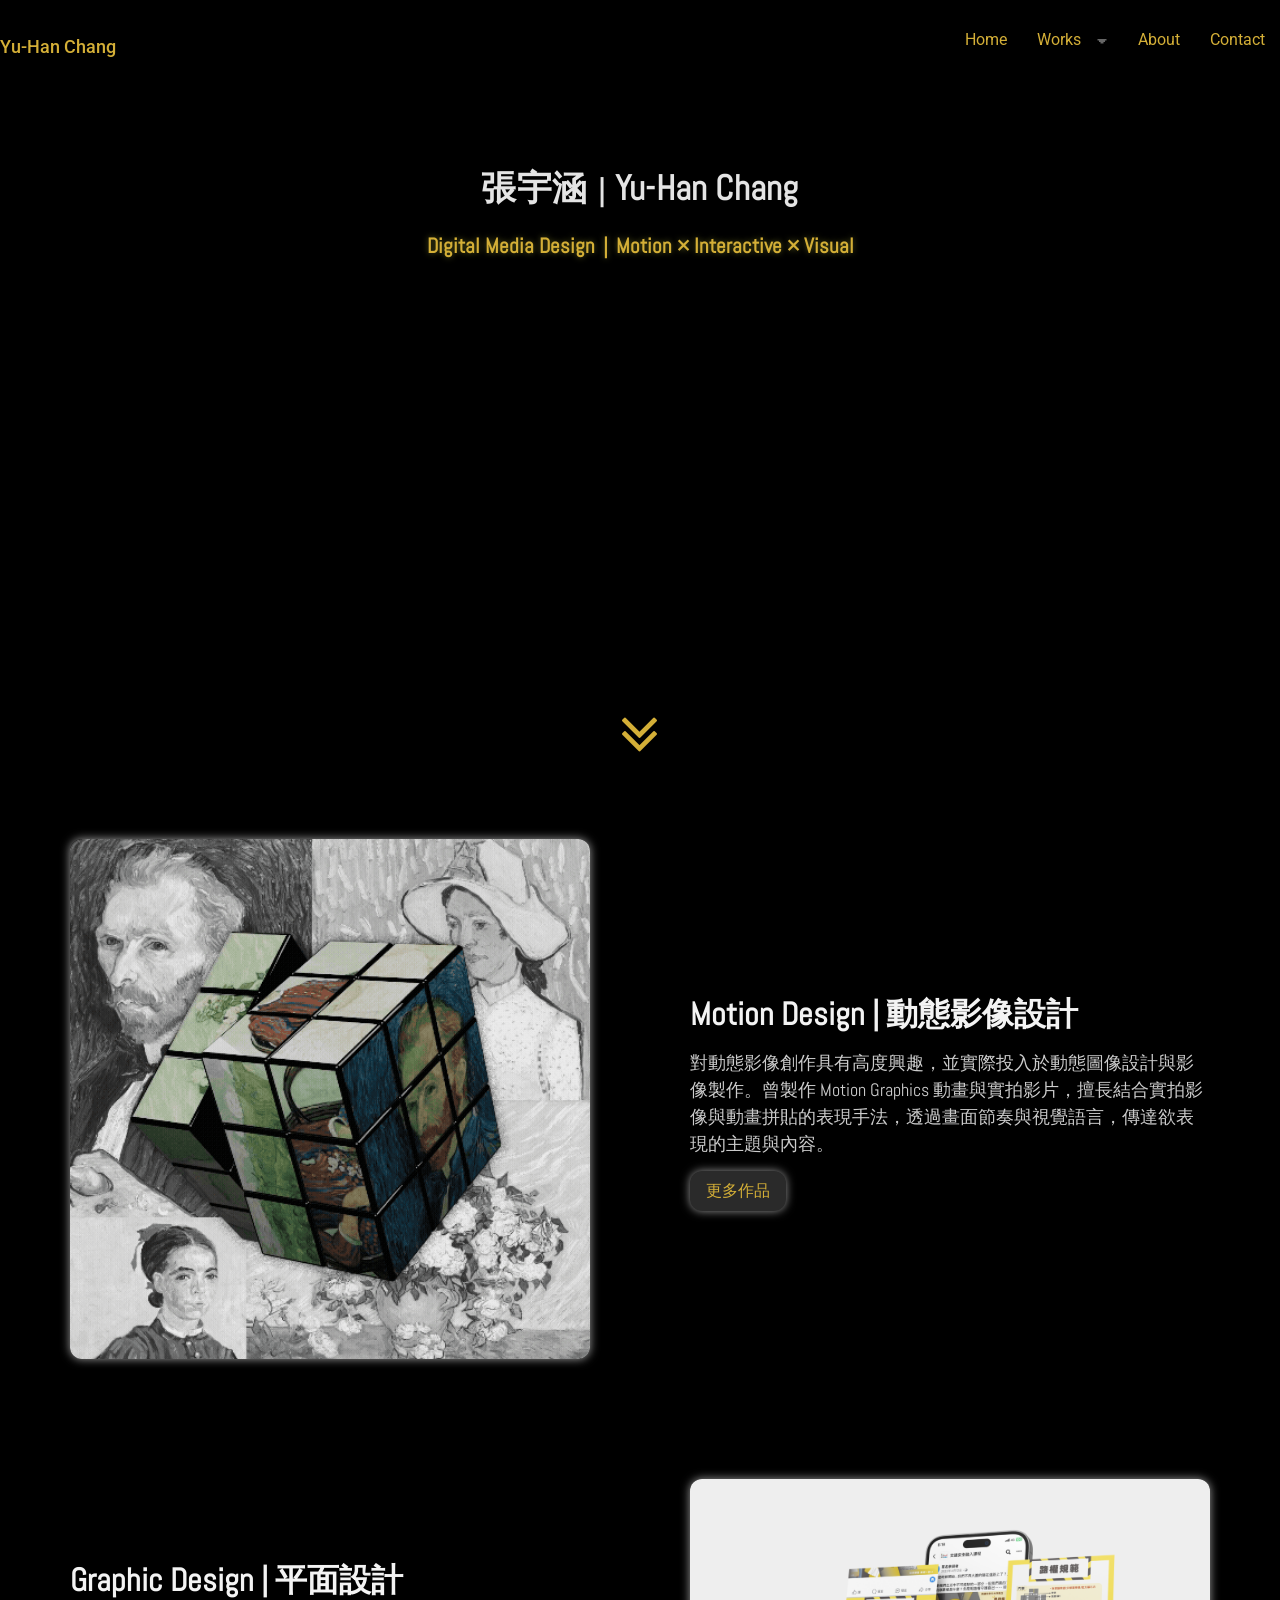
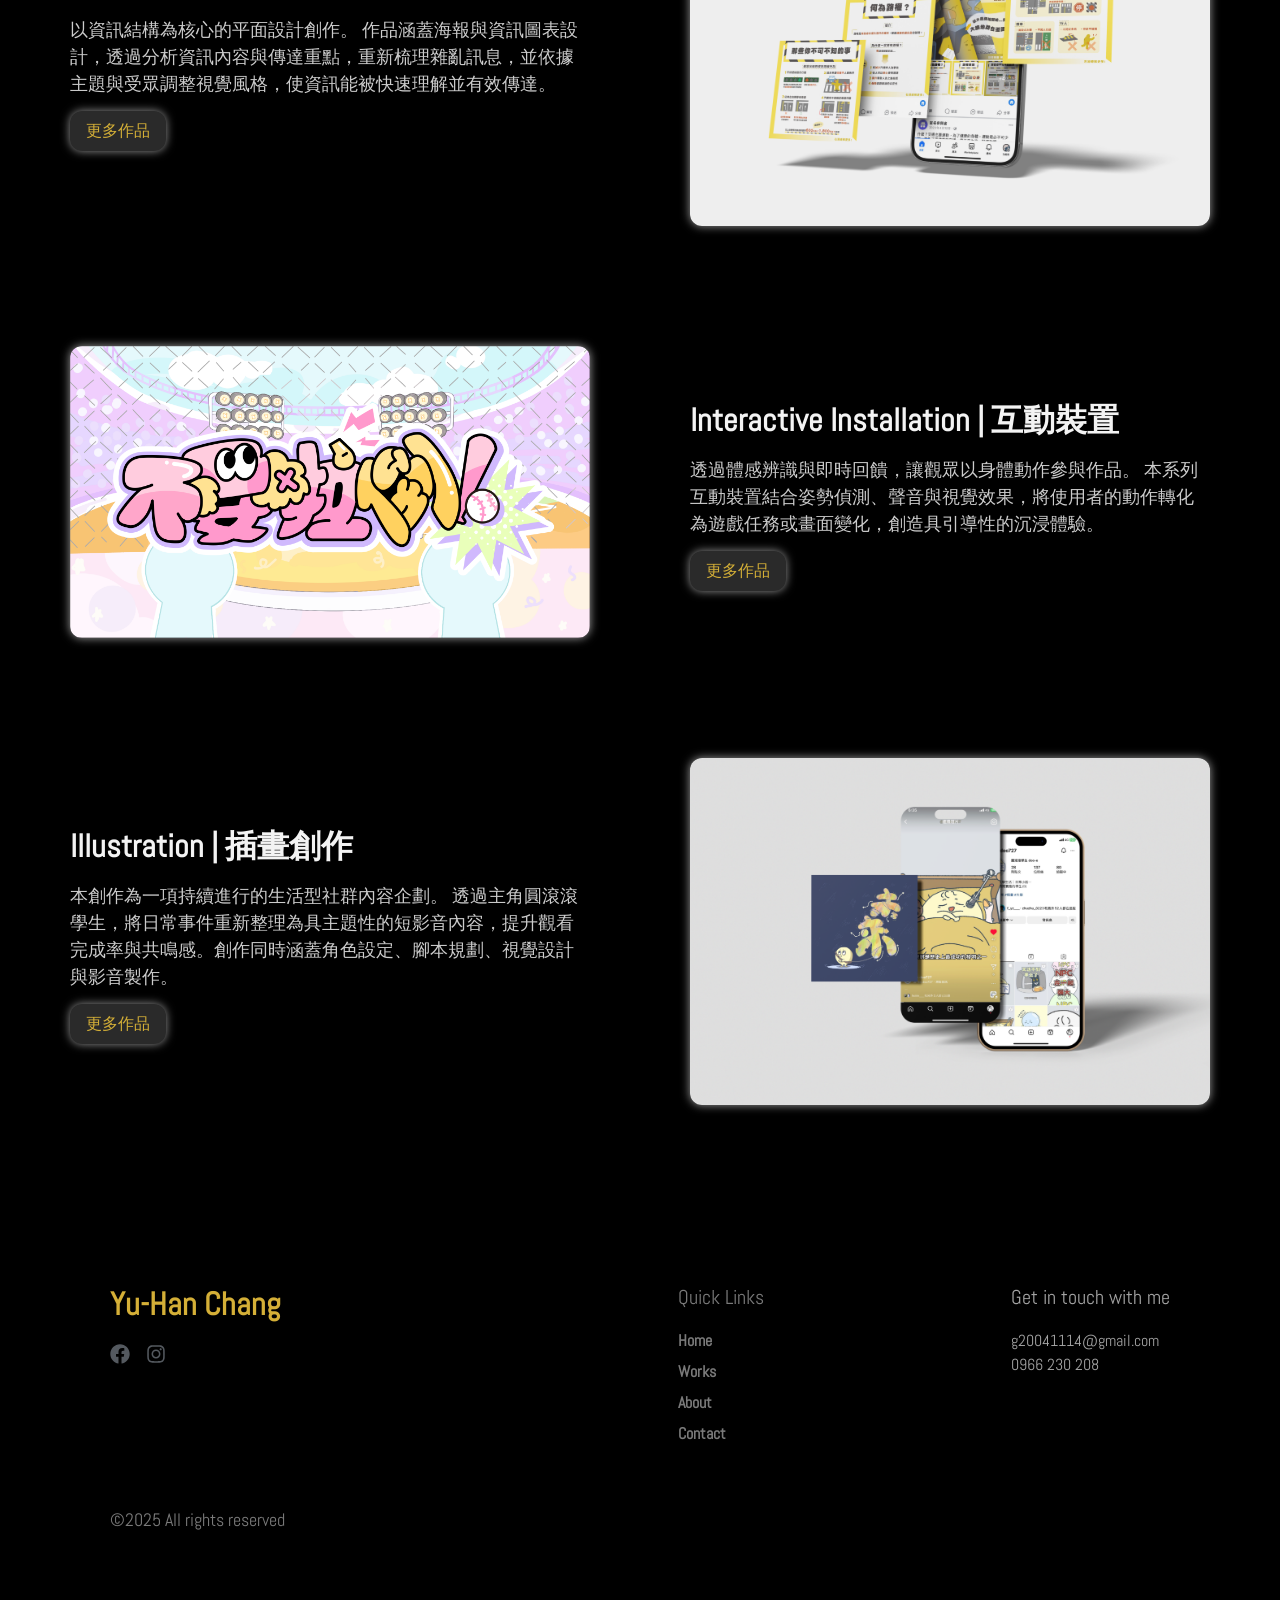
==== index.html @ 66bf53de "0107" ====
<!DOCTYPE html>
<html lang="zh-TW">
<head><meta charset="UTF-8">
	
	<meta name="viewport" content="width=device-width, initial-scale=1">
	<link rel="profile" href="https://gmpg.org/xfn/11">
	<meta name="robots" content="index, follow, max-image-preview:large, max-snippet:-1, max-video-preview:-1">

	<!-- This site is optimized with the Yoast SEO plugin v26.6 - https://yoast.com/wordpress/plugins/seo/ -->
	<title>Home - Yu-Han Chang</title>
	<link rel="canonical" href="/">
	<meta property="og:locale" content="zh_TW">
	<meta property="og:type" content="website">
	<meta property="og:title" content="Home - Yu-Han Chang">
	<meta property="og:description" content="張宇涵｜Yu-Han Chang Digital Media Design｜Motion × Interactive × Visual /wp-content/uploads/2026/01/03.mp4/wp-content/uploads/2026/01/Comp_D.mp4/wp-content/uploads/2026/01/Comp_E.mp4 Motion Design | 動態影像設計 對動態影像創作具有高度興趣，並實際投入於動態圖像設計與影像製作。曾製作 Motion Graphics 動畫與實拍影片，擅長結合實拍影像與動畫拼貼的表現手法，透過畫面節奏與視覺語言，傳達欲表現的主題與內容。 更多作品 Graphic Design | 平面設計 以資訊結構為核心的平面設計創作。 作品涵蓋海報與資訊圖表設計，透過分析資訊內容與傳達重點，重新梳理雜亂訊息，並依據主題與受眾調整視覺風格，使資訊能被快速理解並有效傳達。 更多作品 Interactive Installation | 互動裝置 透過體感辨識與即時回饋，讓觀眾以身體動作參與作品。 本系列互動裝置結合姿勢偵測、聲音與視覺效果，將使用者的動作轉化為遊戲任務或畫面變化，創造具引導性的沉浸體驗。 更多作品 Illustration | 插畫創作 本創作為一項持續進行的生活型社群內容企劃。 透過主角圓滾滾學生，將日常事件重新整理為具主題性的短影音內容，提升觀看完成率與共鳴感。創作同時涵蓋角色設定、腳本規劃、視覺設計與影音製作。 更多作品">
	<meta property="og:url" content="/">
	<meta property="og:site_name" content="Yu-Han Chang">
	<meta property="article:modified_time" content="2026-01-06T15:52:51+00:00">
	<meta property="og:image" content="/wp-content/uploads/2026/01/04.gif">
	<meta name="twitter:card" content="summary_large_image">
	<script type="application/ld+json" class="yoast-schema-graph">{"@context":"https://schema.org","@graph":[{"@type":"WebPage","@id":"/","url":"/","name":"Home - Yu-Han Chang","isPartOf":{"@id":"/#website"},"primaryImageOfPage":{"@id":"/#primaryimage"},"image":{"@id":"/#primaryimage"},"thumbnailUrl":"/wp-content/uploads/2026/01/04.gif","datePublished":"2025-12-17T18:35:59+00:00","dateModified":"2026-01-06T15:52:51+00:00","breadcrumb":{"@id":"/#breadcrumb"},"inLanguage":"zh-TW","potentialAction":[{"@type":"ReadAction","target":["/"]}]},{"@type":"ImageObject","inLanguage":"zh-TW","@id":"/#primaryimage","url":"/wp-content/uploads/2026/01/04.gif","contentUrl":"/wp-content/uploads/2026/01/04.gif","width":466,"height":466},{"@type":"BreadcrumbList","@id":"/#breadcrumb","itemListElement":[{"@type":"ListItem","position":1,"name":"首頁"}]},{"@type":"WebSite","@id":"/#website","url":"/","name":"Yu-Han Chang","description":"","potentialAction":[{"@type":"SearchAction","target":{"@type":"EntryPoint","urlTemplate":"/?s={search_term_string}"},"query-input":{"@type":"PropertyValueSpecification","valueRequired":true,"valueName":"search_term_string"}}],"inLanguage":"zh-TW"}]}</script>
	<!-- / Yoast SEO plugin. -->


<link rel="alternate" type="application/rss+xml" title="訂閱《Yu-Han Chang》» 資訊提供" href="/feed/">
<link rel="alternate" type="application/rss+xml" title="訂閱《Yu-Han Chang》» 留言的資訊提供" href="/comments/feed/">
<link rel="alternate" title="oEmbed (JSON)" type="application/json+oembed" href="/wp-json/oembed/1.0/embed?url=http%3A%2F%2F%2F">
<link rel="alternate" title="oEmbed (XML)" type="text/xml+oembed" href="/wp-json/oembed/1.0/embed?url=http%3A%2F%2F%2F&amp;format=xml">
<style id="wp-img-auto-sizes-contain-inline-css">
img:is([sizes=auto i],[sizes^="auto," i]){contain-intrinsic-size:3000px 1500px}
/*# sourceURL=wp-img-auto-sizes-contain-inline-css */
</style>
<style id="wp-emoji-styles-inline-css">

	img.wp-smiley, img.emoji {
		display: inline !important;
		border: none !important;
		box-shadow: none !important;
		height: 1em !important;
		width: 1em !important;
		margin: 0 0.07em !important;
		vertical-align: -0.1em !important;
		background: none !important;
		padding: 0 !important;
	}
/*# sourceURL=wp-emoji-styles-inline-css */
</style>
<style id="global-styles-inline-css">
:root{--wp--preset--aspect-ratio--square: 1;--wp--preset--aspect-ratio--4-3: 4/3;--wp--preset--aspect-ratio--3-4: 3/4;--wp--preset--aspect-ratio--3-2: 3/2;--wp--preset--aspect-ratio--2-3: 2/3;--wp--preset--aspect-ratio--16-9: 16/9;--wp--preset--aspect-ratio--9-16: 9/16;--wp--preset--color--black: #000000;--wp--preset--color--cyan-bluish-gray: #abb8c3;--wp--preset--color--white: #ffffff;--wp--preset--color--pale-pink: #f78da7;--wp--preset--color--vivid-red: #cf2e2e;--wp--preset--color--luminous-vivid-orange: #ff6900;--wp--preset--color--luminous-vivid-amber: #fcb900;--wp--preset--color--light-green-cyan: #7bdcb5;--wp--preset--color--vivid-green-cyan: #00d084;--wp--preset--color--pale-cyan-blue: #8ed1fc;--wp--preset--color--vivid-cyan-blue: #0693e3;--wp--preset--color--vivid-purple: #9b51e0;--wp--preset--gradient--vivid-cyan-blue-to-vivid-purple: linear-gradient(135deg,rgb(6,147,227) 0%,rgb(155,81,224) 100%);--wp--preset--gradient--light-green-cyan-to-vivid-green-cyan: linear-gradient(135deg,rgb(122,220,180) 0%,rgb(0,208,130) 100%);--wp--preset--gradient--luminous-vivid-amber-to-luminous-vivid-orange: linear-gradient(135deg,rgb(252,185,0) 0%,rgb(255,105,0) 100%);--wp--preset--gradient--luminous-vivid-orange-to-vivid-red: linear-gradient(135deg,rgb(255,105,0) 0%,rgb(207,46,46) 100%);--wp--preset--gradient--very-light-gray-to-cyan-bluish-gray: linear-gradient(135deg,rgb(238,238,238) 0%,rgb(169,184,195) 100%);--wp--preset--gradient--cool-to-warm-spectrum: linear-gradient(135deg,rgb(74,234,220) 0%,rgb(151,120,209) 20%,rgb(207,42,186) 40%,rgb(238,44,130) 60%,rgb(251,105,98) 80%,rgb(254,248,76) 100%);--wp--preset--gradient--blush-light-purple: linear-gradient(135deg,rgb(255,206,236) 0%,rgb(152,150,240) 100%);--wp--preset--gradient--blush-bordeaux: linear-gradient(135deg,rgb(254,205,165) 0%,rgb(254,45,45) 50%,rgb(107,0,62) 100%);--wp--preset--gradient--luminous-dusk: linear-gradient(135deg,rgb(255,203,112) 0%,rgb(199,81,192) 50%,rgb(65,88,208) 100%);--wp--preset--gradient--pale-ocean: linear-gradient(135deg,rgb(255,245,203) 0%,rgb(182,227,212) 50%,rgb(51,167,181) 100%);--wp--preset--gradient--electric-grass: linear-gradient(135deg,rgb(202,248,128) 0%,rgb(113,206,126) 100%);--wp--preset--gradient--midnight: linear-gradient(135deg,rgb(2,3,129) 0%,rgb(40,116,252) 100%);--wp--preset--font-size--small: 13px;--wp--preset--font-size--medium: 20px;--wp--preset--font-size--large: 36px;--wp--preset--font-size--x-large: 42px;--wp--preset--spacing--20: 0.44rem;--wp--preset--spacing--30: 0.67rem;--wp--preset--spacing--40: 1rem;--wp--preset--spacing--50: 1.5rem;--wp--preset--spacing--60: 2.25rem;--wp--preset--spacing--70: 3.38rem;--wp--preset--spacing--80: 5.06rem;--wp--preset--shadow--natural: 6px 6px 9px rgba(0, 0, 0, 0.2);--wp--preset--shadow--deep: 12px 12px 50px rgba(0, 0, 0, 0.4);--wp--preset--shadow--sharp: 6px 6px 0px rgba(0, 0, 0, 0.2);--wp--preset--shadow--outlined: 6px 6px 0px -3px rgb(255, 255, 255), 6px 6px rgb(0, 0, 0);--wp--preset--shadow--crisp: 6px 6px 0px rgb(0, 0, 0);}:root { --wp--style--global--content-size: 800px;--wp--style--global--wide-size: 1200px; }:where(body) { margin: 0; }.wp-site-blocks > .alignleft { float: left; margin-right: 2em; }.wp-site-blocks > .alignright { float: right; margin-left: 2em; }.wp-site-blocks > .aligncenter { justify-content: center; margin-left: auto; margin-right: auto; }:where(.wp-site-blocks) > * { margin-block-start: 24px; margin-block-end: 0; }:where(.wp-site-blocks) > :first-child { margin-block-start: 0; }:where(.wp-site-blocks) > :last-child { margin-block-end: 0; }:root { --wp--style--block-gap: 24px; }:root :where(.is-layout-flow) > :first-child{margin-block-start: 0;}:root :where(.is-layout-flow) > :last-child{margin-block-end: 0;}:root :where(.is-layout-flow) > *{margin-block-start: 24px;margin-block-end: 0;}:root :where(.is-layout-constrained) > :first-child{margin-block-start: 0;}:root :where(.is-layout-constrained) > :last-child{margin-block-end: 0;}:root :where(.is-layout-constrained) > *{margin-block-start: 24px;margin-block-end: 0;}:root :where(.is-layout-flex){gap: 24px;}:root :where(.is-layout-grid){gap: 24px;}.is-layout-flow > .alignleft{float: left;margin-inline-start: 0;margin-inline-end: 2em;}.is-layout-flow > .alignright{float: right;margin-inline-start: 2em;margin-inline-end: 0;}.is-layout-flow > .aligncenter{margin-left: auto !important;margin-right: auto !important;}.is-layout-constrained > .alignleft{float: left;margin-inline-start: 0;margin-inline-end: 2em;}.is-layout-constrained > .alignright{float: right;margin-inline-start: 2em;margin-inline-end: 0;}.is-layout-constrained > .aligncenter{margin-left: auto !important;margin-right: auto !important;}.is-layout-constrained > :where(:not(.alignleft):not(.alignright):not(.alignfull)){max-width: var(--wp--style--global--content-size);margin-left: auto !important;margin-right: auto !important;}.is-layout-constrained > .alignwide{max-width: var(--wp--style--global--wide-size);}body .is-layout-flex{display: flex;}.is-layout-flex{flex-wrap: wrap;align-items: center;}.is-layout-flex > :is(*, div){margin: 0;}body .is-layout-grid{display: grid;}.is-layout-grid > :is(*, div){margin: 0;}body{padding-top: 0px;padding-right: 0px;padding-bottom: 0px;padding-left: 0px;}a:where(:not(.wp-element-button)){text-decoration: underline;}:root :where(.wp-element-button, .wp-block-button__link){background-color: #32373c;border-width: 0;color: #fff;font-family: inherit;font-size: inherit;font-style: inherit;font-weight: inherit;letter-spacing: inherit;line-height: inherit;padding-top: calc(0.667em + 2px);padding-right: calc(1.333em + 2px);padding-bottom: calc(0.667em + 2px);padding-left: calc(1.333em + 2px);text-decoration: none;text-transform: inherit;}.has-black-color{color: var(--wp--preset--color--black) !important;}.has-cyan-bluish-gray-color{color: var(--wp--preset--color--cyan-bluish-gray) !important;}.has-white-color{color: var(--wp--preset--color--white) !important;}.has-pale-pink-color{color: var(--wp--preset--color--pale-pink) !important;}.has-vivid-red-color{color: var(--wp--preset--color--vivid-red) !important;}.has-luminous-vivid-orange-color{color: var(--wp--preset--color--luminous-vivid-orange) !important;}.has-luminous-vivid-amber-color{color: var(--wp--preset--color--luminous-vivid-amber) !important;}.has-light-green-cyan-color{color: var(--wp--preset--color--light-green-cyan) !important;}.has-vivid-green-cyan-color{color: var(--wp--preset--color--vivid-green-cyan) !important;}.has-pale-cyan-blue-color{color: var(--wp--preset--color--pale-cyan-blue) !important;}.has-vivid-cyan-blue-color{color: var(--wp--preset--color--vivid-cyan-blue) !important;}.has-vivid-purple-color{color: var(--wp--preset--color--vivid-purple) !important;}.has-black-background-color{background-color: var(--wp--preset--color--black) !important;}.has-cyan-bluish-gray-background-color{background-color: var(--wp--preset--color--cyan-bluish-gray) !important;}.has-white-background-color{background-color: var(--wp--preset--color--white) !important;}.has-pale-pink-background-color{background-color: var(--wp--preset--color--pale-pink) !important;}.has-vivid-red-background-color{background-color: var(--wp--preset--color--vivid-red) !important;}.has-luminous-vivid-orange-background-color{background-color: var(--wp--preset--color--luminous-vivid-orange) !important;}.has-luminous-vivid-amber-background-color{background-color: var(--wp--preset--color--luminous-vivid-amber) !important;}.has-light-green-cyan-background-color{background-color: var(--wp--preset--color--light-green-cyan) !important;}.has-vivid-green-cyan-background-color{background-color: var(--wp--preset--color--vivid-green-cyan) !important;}.has-pale-cyan-blue-background-color{background-color: var(--wp--preset--color--pale-cyan-blue) !important;}.has-vivid-cyan-blue-background-color{background-color: var(--wp--preset--color--vivid-cyan-blue) !important;}.has-vivid-purple-background-color{background-color: var(--wp--preset--color--vivid-purple) !important;}.has-black-border-color{border-color: var(--wp--preset--color--black) !important;}.has-cyan-bluish-gray-border-color{border-color: var(--wp--preset--color--cyan-bluish-gray) !important;}.has-white-border-color{border-color: var(--wp--preset--color--white) !important;}.has-pale-pink-border-color{border-color: var(--wp--preset--color--pale-pink) !important;}.has-vivid-red-border-color{border-color: var(--wp--preset--color--vivid-red) !important;}.has-luminous-vivid-orange-border-color{border-color: var(--wp--preset--color--luminous-vivid-orange) !important;}.has-luminous-vivid-amber-border-color{border-color: var(--wp--preset--color--luminous-vivid-amber) !important;}.has-light-green-cyan-border-color{border-color: var(--wp--preset--color--light-green-cyan) !important;}.has-vivid-green-cyan-border-color{border-color: var(--wp--preset--color--vivid-green-cyan) !important;}.has-pale-cyan-blue-border-color{border-color: var(--wp--preset--color--pale-cyan-blue) !important;}.has-vivid-cyan-blue-border-color{border-color: var(--wp--preset--color--vivid-cyan-blue) !important;}.has-vivid-purple-border-color{border-color: var(--wp--preset--color--vivid-purple) !important;}.has-vivid-cyan-blue-to-vivid-purple-gradient-background{background: var(--wp--preset--gradient--vivid-cyan-blue-to-vivid-purple) !important;}.has-light-green-cyan-to-vivid-green-cyan-gradient-background{background: var(--wp--preset--gradient--light-green-cyan-to-vivid-green-cyan) !important;}.has-luminous-vivid-amber-to-luminous-vivid-orange-gradient-background{background: var(--wp--preset--gradient--luminous-vivid-amber-to-luminous-vivid-orange) !important;}.has-luminous-vivid-orange-to-vivid-red-gradient-background{background: var(--wp--preset--gradient--luminous-vivid-orange-to-vivid-red) !important;}.has-very-light-gray-to-cyan-bluish-gray-gradient-background{background: var(--wp--preset--gradient--very-light-gray-to-cyan-bluish-gray) !important;}.has-cool-to-warm-spectrum-gradient-background{background: var(--wp--preset--gradient--cool-to-warm-spectrum) !important;}.has-blush-light-purple-gradient-background{background: var(--wp--preset--gradient--blush-light-purple) !important;}.has-blush-bordeaux-gradient-background{background: var(--wp--preset--gradient--blush-bordeaux) !important;}.has-luminous-dusk-gradient-background{background: var(--wp--preset--gradient--luminous-dusk) !important;}.has-pale-ocean-gradient-background{background: var(--wp--preset--gradient--pale-ocean) !important;}.has-electric-grass-gradient-background{background: var(--wp--preset--gradient--electric-grass) !important;}.has-midnight-gradient-background{background: var(--wp--preset--gradient--midnight) !important;}.has-small-font-size{font-size: var(--wp--preset--font-size--small) !important;}.has-medium-font-size{font-size: var(--wp--preset--font-size--medium) !important;}.has-large-font-size{font-size: var(--wp--preset--font-size--large) !important;}.has-x-large-font-size{font-size: var(--wp--preset--font-size--x-large) !important;}
:root :where(.wp-block-pullquote){font-size: 1.5em;line-height: 1.6;}
/*# sourceURL=global-styles-inline-css */
</style>
<link rel="stylesheet" id="hello-biz-css" href="/wp-content/themes/hello-biz/assets/css/theme.css?ver=1.2.0" media="all">
<link rel="stylesheet" id="hello-biz-header-footer-css" href="/wp-content/themes/hello-biz/assets/css/header-footer.css?ver=1.2.0" media="all">
<link rel="stylesheet" id="elementor-frontend-css" href="/wp-content/plugins/elementor/assets/css/frontend.min.css?ver=3.33.5" media="all">
<style id="elementor-frontend-inline-css">
.elementor-kit-6{--e-global-color-primary:#6EC1E4;--e-global-color-secondary:#54595F;--e-global-color-text:#7A7A7A;--e-global-color-accent:#61CE70;--e-global-typography-primary-font-family:"Roboto";--e-global-typography-primary-font-weight:600;--e-global-typography-secondary-font-family:"Roboto Slab";--e-global-typography-secondary-font-weight:400;--e-global-typography-text-font-family:"Roboto";--e-global-typography-text-font-weight:400;--e-global-typography-accent-font-family:"Roboto";--e-global-typography-accent-font-weight:500;}.elementor-section.elementor-section-boxed > .elementor-container{max-width:1140px;}.e-con{--container-max-width:1140px;}.elementor-widget:not(:last-child){margin-block-end:20px;}.elementor-element{--widgets-spacing:20px 20px;--widgets-spacing-row:20px;--widgets-spacing-column:20px;}{}h1.entry-title{display:var(--page-title-display);}@media(max-width:1024px){.elementor-section.elementor-section-boxed > .elementor-container{max-width:1024px;}.e-con{--container-max-width:1024px;}}@media(max-width:767px){.elementor-section.elementor-section-boxed > .elementor-container{max-width:767px;}.e-con{--container-max-width:767px;}}
.elementor-24 .elementor-element.elementor-element-1a15547{--display:flex;--min-height:197px;--flex-direction:column;--container-widget-width:calc( ( 1 - var( --container-widget-flex-grow ) ) * 100% );--container-widget-height:initial;--container-widget-flex-grow:0;--container-widget-align-self:initial;--flex-wrap-mobile:wrap;--justify-content:flex-end;--align-items:center;--gap:10px 10px;--row-gap:10px;--column-gap:10px;}.elementor-24 .elementor-element.elementor-element-1a15547.e-con{--flex-grow:0;--flex-shrink:0;}.elementor-widget-heading .elementor-heading-title{font-family:var( --e-global-typography-primary-font-family ), Sans-serif;font-weight:var( --e-global-typography-primary-font-weight );color:var( --e-global-color-primary );}.elementor-24 .elementor-element.elementor-element-926d305{text-align:center;}.elementor-24 .elementor-element.elementor-element-926d305 .elementor-heading-title{font-family:"Abel", Sans-serif;font-size:35px;font-weight:600;line-height:47px;letter-spacing:0.2px;word-spacing:0px;text-shadow:0px 0px 0px rgba(0, 0, 0, 0.3);color:#E4E4E4;}.elementor-24 .elementor-element.elementor-element-926d305 .elementor-heading-title a:hover, .elementor-24 .elementor-element.elementor-element-926d305 .elementor-heading-title a:focus{color:#353535;}.elementor-24 .elementor-element.elementor-element-926d305 .elementor-heading-title a{transition-duration:0.2s;}.elementor-24 .elementor-element.elementor-element-40a22be{text-align:center;}.elementor-24 .elementor-element.elementor-element-40a22be .elementor-heading-title{font-family:"Abel", Sans-serif;font-size:21px;font-weight:600;text-transform:none;text-decoration:none;line-height:1px;-webkit-text-stroke-width:0px;stroke-width:0px;-webkit-text-stroke-color:#000;stroke:#000;text-shadow:0px 0px 6px rgba(251.4034754733282, 255, 87.46569293478262, 0.37);color:#D4AF37;}.elementor-24 .elementor-element.elementor-element-5623070{--display:grid;--min-height:0px;--e-con-grid-template-columns:repeat(3, 1fr);--e-con-grid-template-rows:repeat(1, 1fr);--gap:15px 15px;--row-gap:15px;--column-gap:15px;--grid-auto-flow:column;--justify-items:center;--align-items:center;}.elementor-24 .elementor-element.elementor-element-5623070.e-con{--flex-grow:0;--flex-shrink:0;}.elementor-24 .elementor-element.elementor-element-9df199d .elementor-wrapper{--video-aspect-ratio:1;filter:brightness( 100% ) contrast( 100% ) saturate( 100% ) blur( 0px ) hue-rotate( 0deg );}.elementor-24 .elementor-element.elementor-element-580f69b .elementor-wrapper{--video-aspect-ratio:1;}.elementor-24 .elementor-element.elementor-element-7bfde99 .elementor-wrapper{--video-aspect-ratio:1;}.elementor-24 .elementor-element.elementor-element-b81a64f{--display:flex;--flex-direction:column;--container-widget-width:100%;--container-widget-height:initial;--container-widget-flex-grow:0;--container-widget-align-self:initial;--flex-wrap-mobile:wrap;--justify-content:center;}.elementor-widget-icon.elementor-view-stacked .elementor-icon{background-color:var( --e-global-color-primary );}.elementor-widget-icon.elementor-view-framed .elementor-icon, .elementor-widget-icon.elementor-view-default .elementor-icon{color:var( --e-global-color-primary );border-color:var( --e-global-color-primary );}.elementor-widget-icon.elementor-view-framed .elementor-icon, .elementor-widget-icon.elementor-view-default .elementor-icon svg{fill:var( --e-global-color-primary );}.elementor-24 .elementor-element.elementor-element-9df2cef .elementor-icon-wrapper{text-align:center;}.elementor-24 .elementor-element.elementor-element-9df2cef.elementor-view-stacked .elementor-icon{background-color:#D4AF37;}.elementor-24 .elementor-element.elementor-element-9df2cef.elementor-view-framed .elementor-icon, .elementor-24 .elementor-element.elementor-element-9df2cef.elementor-view-default .elementor-icon{color:#D4AF37;border-color:#D4AF37;}.elementor-24 .elementor-element.elementor-element-9df2cef.elementor-view-framed .elementor-icon, .elementor-24 .elementor-element.elementor-element-9df2cef.elementor-view-default .elementor-icon svg{fill:#D4AF37;}.elementor-24 .elementor-element.elementor-element-9df2cef .elementor-icon{font-size:35px;}.elementor-24 .elementor-element.elementor-element-9df2cef .elementor-icon svg{height:35px;}.elementor-24 .elementor-element.elementor-element-9df2cef .elementor-icon i, .elementor-24 .elementor-element.elementor-element-9df2cef .elementor-icon svg{transform:rotate(90deg);}.elementor-24 .elementor-element.elementor-element-0fbdadd{--display:flex;}.elementor-widget-zigzag .is-type-button.ehp-zigzag__button--primary{background-color:var( --e-global-color-accent );}.elementor-widget-zigzag .is-type-button.ehp-zigzag__button--primary:hover, .elementor-widget-zigzag .is-type-button.ehp-zigzag__button--primary:focus{background-color:var( --e-global-color-accent );}.elementor-widget-zigzag .ehp-zigzag .ehp-zigzag__title{color:var( --e-global-color-secondary );}.elementor-widget-zigzag .ehp-zigzag__title{font-family:var( --e-global-typography-primary-font-family ), Sans-serif;font-weight:var( --e-global-typography-primary-font-weight );}.elementor-widget-zigzag .ehp-zigzag{--zigzag-description-color:var( --e-global-color-text );--zigzag-button-primary-text-color:var( --e-global-color-secondary );--zigzag-button-primary-text-color-hover:var( --e-global-color-text );--zigzag-button-primary-border-color:var( --e-global-color-secondary );--zigzag-image-border-color:var( --e-global-color-text );--zigzag-icon-color:var( --e-global-color-secondary );--zigzag-button-primary-border-color-alternate:var( --e-global-color-text );--zigzag-icon-color-alternate:var( --e-global-color-accent );}.elementor-widget-zigzag .ehp-zigzag__description{font-family:var( --e-global-typography-text-font-family ), Sans-serif;font-weight:var( --e-global-typography-text-font-weight );}.elementor-widget-zigzag .ehp-zigzag__button--primary{font-family:var( --e-global-typography-accent-font-family ), Sans-serif;font-weight:var( --e-global-typography-accent-font-weight );}.elementor-24 .elementor-element.elementor-element-3d36ab1 .is-type-button.ehp-zigzag__button--primary{background-color:#2A2A2A;}.elementor-24 .elementor-element.elementor-element-3d36ab1 .is-type-button.ehp-zigzag__button--primary:hover, .elementor-24 .elementor-element.elementor-element-3d36ab1 .is-type-button.ehp-zigzag__button--primary:focus{background-color:#D4AF37;}.elementor-24 .elementor-element.elementor-element-3d36ab1{width:auto;max-width:auto;}.elementor-24 .elementor-element.elementor-element-3d36ab1 .ehp-zigzag{--zigzag-content-position:center;--zigzag-content-width:1600px;--zigzag-description-color:#CCCCCC;--zigzag-button-primary-icon-spacing:0px;--zigzag-button-primary-text-color:#D4AF37;--zigzag-button-primary-text-color-hover:#252525;--zigzag-button-primary-padding-block-end:8px;--zigzag-button-primary-padding-block-start:8px;--zigzag-button-primary-padding-inline-end:16px;--zigzag-button-primary-padding-inline-start:16px;--zigzag-image-min-height:0px;--zigzag-image-position:center center;--zigzag-column-gap:100px;--zigzag-row-gap:120px;--zigzag-box-padding-block-end:60px;--zigzag-box-padding-block-start:60px;--zigzag-box-padding-inline-end:0px;--zigzag-box-padding-inline-start:0px;}.elementor-24 .elementor-element.elementor-element-3d36ab1 .ehp-zigzag .ehp-zigzag__title{color:#F3F3F3;}.elementor-24 .elementor-element.elementor-element-3d36ab1 .ehp-zigzag__title{font-family:"Abel", Sans-serif;font-weight:600;}.elementor-24 .elementor-element.elementor-element-3d36ab1 .ehp-zigzag__description{font-family:"Abel", Sans-serif;font-weight:400;}.elementor-24 .elementor-element.elementor-element-3d36ab1 .ehp-zigzag__button--primary{font-family:"Roboto", Sans-serif;font-weight:500;flex-direction:row-reverse;box-shadow:0px 0px 10px 0px rgba(255, 255, 255, 0.59);}.elementor-24 .elementor-element.elementor-element-3d36ab1 .ehp-zigzag__image-container img{box-shadow:0px 0px 10px 0px rgba(239.7, 239.7, 239.7, 0.66);}@media(max-width:1024px){.elementor-24 .elementor-element.elementor-element-5623070{--grid-auto-flow:row;}.elementor-24 .elementor-element.elementor-element-3d36ab1 .ehp-zigzag{--zigzag-image-position:center center;--zigzag-column-gap:60px;--zigzag-row-gap:40px;}}@media(min-width:768px){.elementor-24 .elementor-element.elementor-element-1a15547{--width:133.289%;}.elementor-24 .elementor-element.elementor-element-5623070{--content-width:1600px;}}@media(max-width:767px){.elementor-24 .elementor-element.elementor-element-5623070{--e-con-grid-template-columns:repeat(1, 1fr);--grid-auto-flow:row;}.elementor-24 .elementor-element.elementor-element-3d36ab1 .ehp-zigzag{--zigzag-image-position:center center;--zigzag-column-gap:60px;--zigzag-row-gap:32px;}}
/*# sourceURL=elementor-frontend-inline-css */
</style>
<link rel="stylesheet" id="widget-heading-css" href="/wp-content/plugins/elementor/assets/css/widget-heading.min.css?ver=3.33.5" media="all">
<link rel="stylesheet" id="widget-video-css" href="/wp-content/plugins/elementor/assets/css/widget-video.min.css?ver=3.33.5" media="all">
<link rel="stylesheet" id="e-animation-fadeInDown-css" href="/wp-content/plugins/elementor/assets/lib/animations/styles/fadeInDown.min.css?ver=3.33.5" media="all">
<link rel="stylesheet" id="helloplus-zigzag-css" href="/wp-content/plugins/hello-plus/assets/css/helloplus-zigzag.css?ver=1.7.7" media="all">
<link rel="stylesheet" id="helloplus-button-css" href="/wp-content/plugins/hello-plus/assets/css/helloplus-button.css?ver=1.7.7" media="all">
<link rel="stylesheet" id="helloplus-image-css" href="/wp-content/plugins/hello-plus/assets/css/helloplus-image.css?ver=1.7.7" media="all">
<link rel="stylesheet" id="helloplus-shapes-css" href="/wp-content/plugins/hello-plus/assets/css/helloplus-shapes.css?ver=1.7.7" media="all">
<link rel="stylesheet" id="helloplus-column-structure-css" href="/wp-content/plugins/hello-plus/assets/css/helloplus-column-structure.css?ver=1.7.7" media="all">
<link rel="stylesheet" id="ekit-widget-styles-css" href="/wp-content/plugins/elementskit-lite/widgets/init/assets/css/widget-styles.css?ver=3.7.7" media="all">
<link rel="stylesheet" id="ekit-responsive-css" href="/wp-content/plugins/elementskit-lite/widgets/init/assets/css/responsive.css?ver=3.7.7" media="all">
<link rel="stylesheet" id="widget-icon-list-css" href="/wp-content/plugins/elementor/assets/css/widget-icon-list.min.css?ver=3.33.5" media="all">
<link rel="stylesheet" id="eael-general-css" href="/wp-content/plugins/essential-addons-for-elementor-lite/assets/front-end/css/view/general.min.css?ver=6.5.4" media="all">
<link rel="stylesheet" id="wpr-text-animations-css-css" href="/wp-content/plugins/royal-elementor-addons/assets/css/lib/animations/text-animations.min.css?ver=1.7.1041" media="all">
<link rel="stylesheet" id="wpr-addons-css-css" href="/wp-content/plugins/royal-elementor-addons/assets/css/frontend.min.css?ver=1.7.1041" media="all">
<link rel="stylesheet" id="font-awesome-5-all-css" href="/wp-content/plugins/elementor/assets/lib/font-awesome/css/all.min.css?ver=4.11.58" media="all">
<link rel="stylesheet" id="elementor-gf-roboto-css" href="https://fonts.googleapis.com/css?family=Roboto:100,100italic,200,200italic,300,300italic,400,400italic,500,500italic,600,600italic,700,700italic,800,800italic,900,900italic&amp;display=swap" media="all">
<link rel="stylesheet" id="elementor-gf-robotoslab-css" href="https://fonts.googleapis.com/css?family=Roboto+Slab:100,100italic,200,200italic,300,300italic,400,400italic,500,500italic,600,600italic,700,700italic,800,800italic,900,900italic&amp;display=swap" media="all">
<link rel="stylesheet" id="elementor-gf-abel-css" href="https://fonts.googleapis.com/css?family=Abel:100,100italic,200,200italic,300,300italic,400,400italic,500,500italic,600,600italic,700,700italic,800,800italic,900,900italic&amp;display=swap" media="all">
<link rel="stylesheet" id="elementor-icons-ekiticons-css" href="/wp-content/plugins/elementskit-lite/modules/elementskit-icon-pack/assets/css/ekiticons.css?ver=3.7.7" media="all">
<!--n2css--><!--n2js--><script data-cfasync="false" src="/wp-includes/js/jquery/jquery.min.js?ver=3.7.1" id="jquery-core-js"></script>
<script data-cfasync="false" src="/wp-includes/js/jquery/jquery-migrate.min.js?ver=3.4.1" id="jquery-migrate-js"></script>
<link rel="https://api.w.org/" href="/wp-json/"><link rel="alternate" title="JSON" type="application/json" href="/wp-json/wp/v2/pages/24"><link rel="EditURI" type="application/rsd+xml" title="RSD" href="/xmlrpc.php?rsd">
<meta name="generator" content="WordPress 6.9">
<link rel="shortlink" href="/">
<link rel="icon" href="/wp-content/uploads/2025/12/cropped-37-32x32.png" sizes="32x32">
<link rel="icon" href="/wp-content/uploads/2025/12/cropped-37-192x192.png" sizes="192x192">
<link rel="apple-touch-icon" href="/wp-content/uploads/2025/12/cropped-37-180x180.png">
<meta name="msapplication-TileImage" content="/wp-content/uploads/2025/12/cropped-37-270x270.png">
		<style id="wp-custom-css">
			/* ===============================
   主色設定（黑金）
================================ */
:root {
  --gold: #d4af37; /* 黑金主色，可自行微調 */
}

/* ===============================
   全站背景（黑）
================================ */
html,
body {
  background-color: #000;
}

/* 移除主題 / Elementor 預設白底 */
.site,
.site-content,
#content,
.elementor-section,
.elementor-container,
.elementor-widget-wrap {
  background-color: transparent;
}

/* ===============================
   預設文字顏色（❗不鎖死）
================================ */
body {
  color: #eaeaea; /* 只是「預設值」，Elementor 仍可改 */
}

/* ===============================
   預設標題顏色（❗不使用 !important）
================================ */
h1, h2, h3, h4, h5, h6 {
  color: #ffffff;
}

/* ===============================
   Header（黑底）
================================ */
header,
.site-header {
  background-color: #000;
}

/* ===============================
   網站標題（左上角 YU-han chang）
================================ */
.site-title,
.site-title a,
header h1 {
  font-size: 18px;
  font-weight: 500;
  color: var(--gold);
}

/* ===============================
   選單樣式（黑金）
================================ */
header a,
.site-header a,
.elementor-nav-menu a {
  color: var(--gold);
  position: relative;
  text-decoration: none;
}

/* Hover：金色底線動畫 */
header a::after,
.elementor-nav-menu a::after {
  content: "";
  position: absolute;
  left: 0;
  bottom: -4px;
  width: 0%;
  height: 2px;
  background-color: var(--gold);
  transition: width 0.3s ease;
}

header a:hover::after,
.elementor-nav-menu a:hover::after {
  width: 100%;
}

/* Hover 文字微亮 */
header a:hover,
.elementor-nav-menu a:hover {
  color: #f7d046;
}
		</style>
		<style id="wpr_lightbox_styles">
				.lg-backdrop {
					background-color: rgba(0,0,0,0.6) !important;
				}
				.lg-toolbar,
				.lg-dropdown {
					background-color: rgba(0,0,0,0.8) !important;
				}
				.lg-dropdown:after {
					border-bottom-color: rgba(0,0,0,0.8) !important;
				}
				.lg-sub-html {
					background-color: rgba(0,0,0,0.8) !important;
				}
				.lg-thumb-outer,
				.lg-progress-bar {
					background-color: #444444 !important;
				}
				.lg-progress {
					background-color: #a90707 !important;
				}
				.lg-icon {
					color: #efefef !important;
					font-size: 20px !important;
				}
				.lg-icon.lg-toogle-thumb {
					font-size: 24px !important;
				}
				.lg-icon:hover,
				.lg-dropdown-text:hover {
					color: #ffffff !important;
				}
				.lg-sub-html,
				.lg-dropdown-text {
					color: #efefef !important;
					font-size: 14px !important;
				}
				#lg-counter {
					color: #efefef !important;
					font-size: 14px !important;
				}
				.lg-prev,
				.lg-next {
					font-size: 35px !important;
				}

				/* Defaults */
				.lg-icon {
				background-color: transparent !important;
				}

				#lg-counter {
				opacity: 0.9;
				}

				.lg-thumb-outer {
				padding: 0 10px;
				}

				.lg-thumb-item {
				border-radius: 0 !important;
				border: none !important;
				opacity: 0.5;
				}

				.lg-thumb-item.active {
					opacity: 1;
				}
	         </style></head>
<body class="home wp-singular page-template-default page page-id-24 wp-theme-hello-biz ehp-default eio-default ehbiz-default elementor-default elementor-kit-6 elementor-page elementor-page-24">


<a class="skip-link screen-reader-text" href="#content">跳至主要內容</a>


<header id="site-header" class="site-header">

	<div class="site-branding">
					<div class="site-title">
				<a href="/" title="設定頁面" rel="home">
					Yu-Han Chang				</a>
			</div>
						</div>

			<nav class="site-navigation" aria-label="主要選單">
			<ul id="menu-interactive-installation" class="menu"><li id="menu-item-43" class="menu-item menu-item-type-post_type menu-item-object-page menu-item-home current-menu-item page_item page-item-24 current_page_item menu-item-43"><a href="/" aria-current="page">Home</a></li>
<li id="menu-item-51" class="menu-item menu-item-type-post_type menu-item-object-page menu-item-has-children menu-item-51"><a href="/works/">Works</a>
<ul class="sub-menu">
	<li id="menu-item-71" class="menu-item menu-item-type-post_type menu-item-object-page menu-item-71"><a href="/%e5%8b%95%e6%85%8b%e5%bd%b1%e5%83%8f%e8%a8%ad%e8%a8%88/">Motion Design</a></li>
	<li id="menu-item-70" class="menu-item menu-item-type-post_type menu-item-object-page menu-item-70"><a href="/%e5%b9%b3%e9%9d%a2%e8%a8%ad%e8%a8%88/">Graphic Design</a></li>
	<li id="menu-item-84" class="menu-item menu-item-type-post_type menu-item-object-page menu-item-84"><a href="/interactive-installation/">Interactive Installation</a></li>
	<li id="menu-item-72" class="menu-item menu-item-type-post_type menu-item-object-page menu-item-72"><a href="/%e6%8f%92%e5%9c%96%e5%89%b5%e4%bd%9c/">Illustration</a></li>
</ul>
</li>
<li id="menu-item-52" class="menu-item menu-item-type-post_type menu-item-object-page menu-item-52"><a href="/about/">About</a></li>
<li id="menu-item-53" class="menu-item menu-item-type-post_type menu-item-object-page menu-item-53"><a href="/contact/">Contact</a></li>
</ul>		</nav>
	</header>

<main id="content" class="site-main post-24 page type-page status-publish hentry">

	
	<div class="page-content">
				<div data-elementor-type="wp-post" data-elementor-id="24" class="elementor elementor-24">
				<div class="elementor-element elementor-element-1a15547 e-con-full e-flex wpr-particle-no wpr-jarallax-no wpr-parallax-no wpr-sticky-section-no e-con e-parent" data-id="1a15547" data-element_type="container">
				<div class="elementor-element elementor-element-926d305 elementor-widget elementor-widget-heading" data-id="926d305" data-element_type="widget" data-widget_type="heading.default">
				<div class="elementor-widget-container">
					<h1 class="elementor-heading-title elementor-size-default">張宇涵<span style="font-size: 29px;letter-spacing: normal">｜</span>Yu-Han Chang</h1>				</div>
				</div>
				<div class="elementor-element elementor-element-40a22be elementor-widget elementor-widget-heading" data-id="40a22be" data-element_type="widget" data-widget_type="heading.default">
				<div class="elementor-widget-container">
					<h3 class="elementor-heading-title elementor-size-default"><blockquote data-start="249" data-end="309"><p data-start="251" data-end="309">Digital Media Design｜Motion × Interactive × Visual</p></blockquote></h3>				</div>
				</div>
				</div>
		<div class="elementor-element elementor-element-5623070 e-grid e-con-boxed wpr-particle-no wpr-jarallax-no wpr-parallax-no wpr-sticky-section-no e-con e-parent" data-id="5623070" data-element_type="container">
					<div class="e-con-inner">
				<div class="elementor-element elementor-element-9df199d elementor-widget elementor-widget-video" data-id="9df199d" data-element_type="widget" data-settings="{&quot;video_type&quot;:&quot;hosted&quot;,&quot;autoplay&quot;:&quot;yes&quot;,&quot;mute&quot;:&quot;yes&quot;,&quot;loop&quot;:&quot;yes&quot;}" data-widget_type="video.default">
				<div class="elementor-widget-container">
							<div class="e-hosted-video elementor-wrapper elementor-open-inline">
					<video class="elementor-video" src="/wp-content/uploads/2026/01/03.mp4" autoplay="" loop="" muted="muted" controlslist="nodownload"></video>
				</div>
						</div>
				</div>
				<div class="elementor-element elementor-element-580f69b elementor-widget elementor-widget-video" data-id="580f69b" data-element_type="widget" data-settings="{&quot;video_type&quot;:&quot;hosted&quot;,&quot;autoplay&quot;:&quot;yes&quot;,&quot;play_on_mobile&quot;:&quot;yes&quot;,&quot;mute&quot;:&quot;yes&quot;,&quot;loop&quot;:&quot;yes&quot;}" data-widget_type="video.default">
				<div class="elementor-widget-container">
							<div class="e-hosted-video elementor-wrapper elementor-open-inline">
					<video class="elementor-video" src="/wp-content/uploads/2026/01/Comp_D.mp4" autoplay="" loop="" muted="muted" playsinline="" controlslist="nodownload"></video>
				</div>
						</div>
				</div>
				<div class="elementor-element elementor-element-7bfde99 elementor-widget elementor-widget-video" data-id="7bfde99" data-element_type="widget" data-settings="{&quot;video_type&quot;:&quot;hosted&quot;,&quot;autoplay&quot;:&quot;yes&quot;,&quot;play_on_mobile&quot;:&quot;yes&quot;,&quot;mute&quot;:&quot;yes&quot;,&quot;loop&quot;:&quot;yes&quot;}" data-widget_type="video.default">
				<div class="elementor-widget-container">
							<div class="e-hosted-video elementor-wrapper elementor-open-inline">
					<video class="elementor-video" src="/wp-content/uploads/2026/01/Comp_E.mp4" autoplay="" loop="" muted="muted" playsinline="" controlslist="nodownload"></video>
				</div>
						</div>
				</div>
					</div>
				</div>
		<div class="elementor-element elementor-element-b81a64f e-flex e-con-boxed wpr-particle-no wpr-jarallax-no wpr-parallax-no wpr-sticky-section-no e-con e-parent" data-id="b81a64f" data-element_type="container">
					<div class="e-con-inner">
				<div class="elementor-element elementor-element-9df2cef elementor-view-default elementor-invisible elementor-widget elementor-widget-icon" data-id="9df2cef" data-element_type="widget" data-settings="{&quot;_animation&quot;:&quot;fadeInDown&quot;}" data-widget_type="icon.default">
				<div class="elementor-widget-container">
							<div class="elementor-icon-wrapper">
			<div class="elementor-icon">
			<i aria-hidden="true" class="icon icon-double-angle-pointing-to-right"></i>			</div>
		</div>
						</div>
				</div>
					</div>
				</div>
		<div class="elementor-element elementor-element-0fbdadd e-flex e-con-boxed wpr-particle-no wpr-jarallax-no wpr-parallax-no wpr-sticky-section-no e-con e-parent" data-id="0fbdadd" data-element_type="container">
					<div class="e-con-inner">
				<div class="elementor-element elementor-element-3d36ab1 elementor-widget__width-auto elementor-widget elementor-widget-zigzag" data-id="3d36ab1" data-element_type="widget" data-settings="{&quot;primary_button_shape&quot;:&quot;rounded&quot;,&quot;image_shape&quot;:&quot;rounded&quot;}" data-widget_type="zigzag.default">
				<div class="elementor-widget-container">
							<div class="ehp-zigzag has-direction-start has-image-stretch">
							<div class="ehp-zigzag__item-wrapper">
					<div class="ehp-zigzag__item-container">
								<div class="ehp-zigzag__graphic-element-container has-image">
						<div class="ehp-image ehp-zigzag__image-container">
				<img decoding="async" class="ehp-image__img ehp-zigzag__img has-shape-rounded shape-type-image" src="/wp-content/uploads/2026/01/04.gif" title="04" alt="04" loading="lazy">			</div>
					</div>
				<div class="ehp-zigzag__text-container is-graphic-image">
			<h2 class="ehp-zigzag__title">Motion Design | 動態影像設計</h2><p class="ehp-zigzag__description">對動態影像創作具有高度興趣，並實際投入於動態圖像設計與影像製作。曾製作 Motion Graphics 動畫與實拍影片，擅長結合實拍影像與動畫拼貼的表現手法，透過畫面節奏與視覺語言，傳達欲表現的主題與內容。</p>		<div class="ehp-zigzag__button-container">
			<a class="ehp-button ehp-button--primary ehp-zigzag__button ehp-zigzag__button--primary is-type-button has-shape-rounded shape-type-button" href="/%e5%8b%95%e6%85%8b%e5%bd%b1%e5%83%8f%e8%a8%ad%e8%a8%88/">
				<span class="ehp-zigzag__button-text">更多作品</span>					</a>
		</div>
				</div>
							</div>
				</div>
								<div class="ehp-zigzag__item-wrapper">
					<div class="ehp-zigzag__item-container">
								<div class="ehp-zigzag__graphic-element-container has-image">
						<div class="ehp-image ehp-zigzag__image-container ehp-image ehp-zigzag__image-container">
				<img decoding="async" class="ehp-image__img ehp-zigzag__img has-shape-rounded shape-type-image" src="/wp-content/uploads/2026/01/Social-Media-Post-Mockup-scaled.png" title="Social Media Post Mockup" alt="Social Media Post Mockup" loading="lazy">			</div>
					</div>
				<div class="ehp-zigzag__text-container is-graphic-image">
			<h2 class="ehp-zigzag__title">Graphic Design | 平面設計</h2><p class="ehp-zigzag__description">以資訊結構為核心的平面設計創作。
作品涵蓋海報與資訊圖表設計，透過分析資訊內容與傳達重點，重新梳理雜亂訊息，並依據主題與受眾調整視覺風格，使資訊能被快速理解並有效傳達。</p>		<div class="ehp-zigzag__button-container ehp-zigzag__button-container">
			<a class="ehp-button ehp-button--primary ehp-zigzag__button ehp-zigzag__button--primary is-type-button has-shape-rounded shape-type-button" href="/%e5%b9%b3%e9%9d%a2%e8%a8%ad%e8%a8%88/">
				<span class="ehp-zigzag__button-text">更多作品</span>					</a>
		</div>
				</div>
							</div>
				</div>
								<div class="ehp-zigzag__item-wrapper">
					<div class="ehp-zigzag__item-container">
								<div class="ehp-zigzag__graphic-element-container has-image">
						<div class="ehp-image ehp-zigzag__image-container ehp-image ehp-zigzag__image-container ehp-image ehp-zigzag__image-container">
				<img decoding="async" class="ehp-image__img ehp-zigzag__img has-shape-rounded shape-type-image" src="/wp-content/uploads/2026/01/%E4%BA%92%E5%8B%95-01.png" title="互動-01" alt="互動-01" loading="lazy">			</div>
					</div>
				<div class="ehp-zigzag__text-container is-graphic-image">
			<h2 class="ehp-zigzag__title">Interactive Installation | 互動裝置</h2><p class="ehp-zigzag__description">透過體感辨識與即時回饋，讓觀眾以身體動作參與作品。
本系列互動裝置結合姿勢偵測、聲音與視覺效果，將使用者的動作轉化為遊戲任務或畫面變化，創造具引導性的沉浸體驗。</p>		<div class="ehp-zigzag__button-container ehp-zigzag__button-container ehp-zigzag__button-container">
			<a class="ehp-button ehp-button--primary ehp-zigzag__button ehp-zigzag__button--primary is-type-button has-shape-rounded shape-type-button" href="/interactive-installation/">
				<span class="ehp-zigzag__button-text">更多作品</span>					</a>
		</div>
				</div>
							</div>
				</div>
								<div class="ehp-zigzag__item-wrapper">
					<div class="ehp-zigzag__item-container">
								<div class="ehp-zigzag__graphic-element-container has-image">
						<div class="ehp-image ehp-zigzag__image-container ehp-image ehp-zigzag__image-container ehp-image ehp-zigzag__image-container ehp-image ehp-zigzag__image-container">
				<img decoding="async" class="ehp-image__img ehp-zigzag__img has-shape-rounded shape-type-image" src="/wp-content/uploads/2026/01/PSD-10-scaled.png" title="PSD-10" alt="PSD-10" loading="lazy">			</div>
					</div>
				<div class="ehp-zigzag__text-container is-graphic-image">
			<h2 class="ehp-zigzag__title">Illustration | 插畫創作</h2><p class="ehp-zigzag__description">本創作為一項持續進行的生活型社群內容企劃。
透過主角圓滾滾學生，將日常事件重新整理為具主題性的短影音內容，提升觀看完成率與共鳴感。創作同時涵蓋角色設定、腳本規劃、視覺設計與影音製作。</p>		<div class="ehp-zigzag__button-container ehp-zigzag__button-container ehp-zigzag__button-container ehp-zigzag__button-container">
			<a class="ehp-button ehp-button--primary ehp-zigzag__button ehp-zigzag__button--primary is-type-button has-shape-rounded shape-type-button" href="/%e6%8f%92%e5%9c%96%e5%89%b5%e4%bd%9c/">
				<span class="ehp-zigzag__button-text">更多作品</span>					</a>
		</div>
				</div>
							</div>
				</div>
							</div>
						</div>
				</div>
					</div>
				</div>
				</div>
		
		
			</div>

	
</main>

	<style id="elementor-post-157">.elementor-157 .elementor-element.elementor-element-cadcdb9{--display:flex;}.elementor-widget-ehp-footer .ehp-footer__site-title{font-family:var( --e-global-typography-primary-font-family ), Sans-serif;font-weight:var( --e-global-typography-primary-font-weight );}.elementor-widget-ehp-footer .ehp-footer{--footer-site-title-color:var( --e-global-color-primary );--footer-site-title-color-hover:var( --e-global-color-primary );--footer-logo-border-color:var( --e-global-color-text );--footer-description-color:var( --e-global-color-primary );--footer-icon-color:var( --e-global-color-secondary );--footer-icon-color-hover:var( --e-global-color-secondary );--footer-copyright-color:var( --e-global-color-text );--footer-menu-heading-color:var( --e-global-color-text );--footer-menu-item-color:var( --e-global-color-text );--footer-menu-item-color-hover:var( --e-global-color-accent );--footer-contact-heading-color:var( --e-global-color-text );--footer-contact-information-color:var( --e-global-color-text );--footer-box-border-color:var( --e-global-color-secondary );}.elementor-widget-ehp-footer .ehp-footer__description{font-family:var( --e-global-typography-text-font-family ), Sans-serif;font-weight:var( --e-global-typography-text-font-weight );}.elementor-widget-ehp-footer .ehp-footer__copyright{font-family:var( --e-global-typography-text-font-family ), Sans-serif;font-weight:var( --e-global-typography-text-font-weight );}.elementor-widget-ehp-footer .ehp-footer__menu-heading{font-family:var( --e-global-typography-secondary-font-family ), Sans-serif;font-weight:var( --e-global-typography-secondary-font-weight );}.elementor-widget-ehp-footer .ehp-footer__menu-item{font-family:var( --e-global-typography-accent-font-family ), Sans-serif;font-weight:var( --e-global-typography-accent-font-weight );}.elementor-widget-ehp-footer .ehp-footer__contact-heading{font-family:var( --e-global-typography-secondary-font-family ), Sans-serif;font-weight:var( --e-global-typography-secondary-font-weight );}.elementor-widget-ehp-footer .ehp-footer__contact-information{font-family:var( --e-global-typography-secondary-font-family ), Sans-serif;font-weight:var( --e-global-typography-secondary-font-weight );}.elementor-157 .elementor-element.elementor-element-35da5256 .ehp-footer__site-title{font-family:"Abel", Sans-serif;font-weight:600;text-shadow:0px 0px 10px rgba(0,0,0,0.3);transition-duration:0.3s;}.elementor-157 .elementor-element.elementor-element-35da5256 .ehp-footer{--footer-site-title-color:#D4AF37;--footer-site-title-color-hover:#E0E0E0;--footer-description-color:#F8DD85;--footer-icon-size:var(--footer-icon-size-default);--footer-icon-spacing:var(--footer-icon-spacing-default);--footer-icon-color:#54595F;--footer-copyright-color:#7A7A7A;--footer-menu-heading-color:#7A7A7A;--footer-menu-item-color:#7A7A7A;--footer-menu-item-spacing:7px;--footer-contact-heading-color:#A3A3A3;--footer-contact-information-color:#A3A3A3;--footer-text-width:var(--footer-text-width-default);--footer-vertical-gap-content:var(--footer-vertical-gap-content-default);--footer-vertical-gap-copyright:var(--footer-vertical-gap-copyright-default);--footer-box-padding-block-end:100px;--footer-box-padding-block-start:100px;--footer-box-padding-inline-end:100px;--footer-box-padding-inline-start:100px;}.elementor-157 .elementor-element.elementor-element-35da5256 .ehp-footer__description{font-family:"Abel", Sans-serif;font-weight:400;}.elementor-157 .elementor-element.elementor-element-35da5256 .ehp-footer__copyright{font-family:"Abel", Sans-serif;font-size:18px;font-weight:400;}.elementor-157 .elementor-element.elementor-element-35da5256 .ehp-footer__menu-heading{font-family:"Abel", Sans-serif;font-size:20px;font-weight:400;}.elementor-157 .elementor-element.elementor-element-35da5256 .ehp-footer__menu-item{font-family:"Abel", Sans-serif;font-weight:600;}.elementor-157 .elementor-element.elementor-element-35da5256 .ehp-footer__contact-heading{font-family:"Abel", Sans-serif;font-size:20px;font-weight:400;}.elementor-157 .elementor-element.elementor-element-35da5256 .ehp-footer__contact-information{font-family:"Abel", Sans-serif;font-weight:400;}@media(max-width:1024px){.elementor-157 .elementor-element.elementor-element-35da5256 .ehp-footer{--footer-menu-item-spacing:8px;--footer-text-width:var(--footer-text-width-default);--footer-vertical-gap-content:var(--footer-vertical-gap-content-default);--footer-vertical-gap-copyright:var(--footer-vertical-gap-copyright-default);--footer-box-padding-block-end:60px;--footer-box-padding-block-start:60px;--footer-box-padding-inline-end:60px;--footer-box-padding-inline-start:60px;}}@media(max-width:767px){.elementor-157 .elementor-element.elementor-element-35da5256 .ehp-footer{--footer-menu-item-spacing:8px;--footer-text-width:var(--footer-text-width-default);--footer-vertical-gap-content:var(--footer-vertical-gap-content-default);--footer-vertical-gap-copyright:var(--footer-vertical-gap-copyright-default);--footer-box-padding-block-end:40px;--footer-box-padding-block-start:40px;--footer-box-padding-inline-end:40px;--footer-box-padding-inline-start:40px;}}</style>		<div data-elementor-type="ehp-footer" data-elementor-id="157" class="elementor elementor-157">
				<div class="elementor-element elementor-element-cadcdb9 e-con-full e-flex wpr-particle-no wpr-jarallax-no wpr-parallax-no wpr-sticky-section-no e-con e-parent" data-id="cadcdb9" data-element_type="container">
				<div class="elementor-element elementor-element-35da5256 elementor-widget elementor-widget-ehp-footer" data-id="35da5256" data-element_type="widget" data-widget_type="ehp-footer.default">
				<div class="elementor-widget-container">
							<footer class="ehp-footer">
			<div class="ehp-footer__row">
						<div class="ehp-footer__side-content">
					<div class="ehp-footer__site-link-container">
			<a class="ehp-footer__site-link" href="/">
								<h2 class="ehp-footer__site-title">Yu-Han Chang</h2>			</a>
		</div>
							<div class="ehp-footer__social-icons">
			
									<a class="ehp-footer__social-icon" aria-label="FaceBook" href="https://www.facebook.com/zhang.yu.han.645079/?viewas=100000686899395" target="_blank">
													<svg aria-hidden="true" class="e-font-icon-svg e-fab-facebook" viewbox="0 0 512 512" xmlns="http://www.w3.org/2000/svg"><path d="M504 256C504 119 393 8 256 8S8 119 8 256c0 123.78 90.69 226.38 209.25 245V327.69h-63V256h63v-54.64c0-62.15 37-96.48 93.67-96.48 27.14 0 55.52 4.84 55.52 4.84v61h-31.28c-30.8 0-40.41 19.12-40.41 38.73V256h68.78l-11 71.69h-57.78V501C413.31 482.38 504 379.78 504 256z"></path></svg>											</a>
							
									<a class="ehp-footer__social-icon" aria-label="Instagram" href="https://www.instagram.com/lee.doo727/" target="_blank">
													<svg aria-hidden="true" class="e-font-icon-svg e-fab-instagram" viewbox="0 0 448 512" xmlns="http://www.w3.org/2000/svg"><path d="M224.1 141c-63.6 0-114.9 51.3-114.9 114.9s51.3 114.9 114.9 114.9S339 319.5 339 255.9 287.7 141 224.1 141zm0 189.6c-41.1 0-74.7-33.5-74.7-74.7s33.5-74.7 74.7-74.7 74.7 33.5 74.7 74.7-33.6 74.7-74.7 74.7zm146.4-194.3c0 14.9-12 26.8-26.8 26.8-14.9 0-26.8-12-26.8-26.8s12-26.8 26.8-26.8 26.8 12 26.8 26.8zm76.1 27.2c-1.7-35.9-9.9-67.7-36.2-93.9-26.2-26.2-58-34.4-93.9-36.2-37-2.1-147.9-2.1-184.9 0-35.8 1.7-67.6 9.9-93.9 36.1s-34.4 58-36.2 93.9c-2.1 37-2.1 147.9 0 184.9 1.7 35.9 9.9 67.7 36.2 93.9s58 34.4 93.9 36.2c37 2.1 147.9 2.1 184.9 0 35.9-1.7 67.7-9.9 93.9-36.2 26.2-26.2 34.4-58 36.2-93.9 2.1-37 2.1-147.8 0-184.8zM398.8 388c-7.8 19.6-22.9 34.7-42.6 42.6-29.5 11.7-99.5 9-132.1 9s-102.7 2.6-132.1-9c-19.6-7.8-34.7-22.9-42.6-42.6-11.7-29.5-9-99.5-9-132.1s-2.6-102.7 9-132.1c7.8-19.6 22.9-34.7 42.6-42.6 29.5-11.7 99.5-9 132.1-9s102.7-2.6 132.1 9c19.6 7.8 34.7 22.9 42.6 42.6 11.7 29.5 9 99.5 9 132.1s2.7 102.7-9 132.1z"></path></svg>											</a>
									</div>
				</div>
				<div class="ehp-footer__nav-container">
			<nav class="ehp-footer__navigation" aria-label="Quick Links">
				<h6 class="ehp-footer__menu-heading">Quick Links</h6><ul id="menu-1-35da5256" class="ehp-footer__menu"><li class="menu-item menu-item-type-post_type menu-item-object-page menu-item-home current-menu-item page_item page-item-24 current_page_item menu-item-43"><a href="/" aria-current="page" class="ehp-footer__menu-item is-item-active">Home</a></li>
<li class="menu-item menu-item-type-post_type menu-item-object-page menu-item-51"><a href="/works/" class="ehp-footer__menu-item">Works</a></li>
<li class="menu-item menu-item-type-post_type menu-item-object-page menu-item-52"><a href="/about/" class="ehp-footer__menu-item">About</a></li>
<li class="menu-item menu-item-type-post_type menu-item-object-page menu-item-53"><a href="/contact/" class="ehp-footer__menu-item">Contact</a></li>
</ul>			</nav>
		</div>
				<div class="ehp-footer__contact-container">
			<div class="ehp-footer__contact">
				<h6 class="ehp-footer__contact-heading">Get in touch with me</h6><p class="ehp-footer__contact-information">g20041114@gmail.com<br>0966 230 208</p>			</div>
		</div>
					</div>
					<div class="ehp-footer__copyright">
			<p class="ehp-footer__copyright">©2025 All rights reserved</p>		</div>
				</footer>
						</div>
				</div>
				</div>
				</div>
		<script type="speculationrules">
{"prefetch":[{"source":"document","where":{"and":[{"href_matches":"/*"},{"not":{"href_matches":["/wp-*.php","/wp-admin/*","/wp-content/uploads/*","/wp-content/*","/wp-content/plugins/*","/wp-content/themes/hello-biz/*","/*\\?(.+)"]}},{"not":{"selector_matches":"a[rel~=\"nofollow\"]"}},{"not":{"selector_matches":".no-prefetch, .no-prefetch a"}}]},"eagerness":"conservative"}]}
</script>
<link rel="stylesheet" id="helloplus-footer-css" href="/wp-content/plugins/hello-plus/assets/css/helloplus-footer.css?ver=1.7.7" media="all">
<link rel="stylesheet" id="e-apple-webkit-css" href="/wp-content/plugins/elementor/assets/css/conditionals/apple-webkit.min.css?ver=3.33.5" media="all">
<script src="/wp-content/plugins/royal-elementor-addons/assets/js/lib/particles/particles.js?ver=3.0.6" id="wpr-particles-js"></script>
<script src="/wp-content/plugins/royal-elementor-addons/assets/js/lib/jarallax/jarallax.min.js?ver=1.12.7" id="wpr-jarallax-js"></script>
<script src="/wp-content/plugins/royal-elementor-addons/assets/js/lib/parallax/parallax.min.js?ver=1.0" id="wpr-parallax-hover-js"></script>
<script src="/wp-content/plugins/elementskit-lite/libs/framework/assets/js/frontend-script.js?ver=3.7.7" id="elementskit-framework-js-frontend-js"></script>
<script id="elementskit-framework-js-frontend-js-after">
		var elementskit = {
			resturl: '/wp-json/elementskit/v1/',
		}

		
//# sourceURL=elementskit-framework-js-frontend-js-after
</script>
<script src="/wp-content/plugins/elementskit-lite/widgets/init/assets/js/widget-scripts.js?ver=3.7.7" id="ekit-widget-scripts-js"></script>
<script src="/wp-content/plugins/elementor/assets/js/webpack.runtime.min.js?ver=3.33.5" id="elementor-webpack-runtime-js"></script>
<script src="/wp-content/plugins/elementor/assets/js/frontend-modules.min.js?ver=3.33.5" id="elementor-frontend-modules-js"></script>
<script src="/wp-includes/js/jquery/ui/core.min.js?ver=1.13.3" id="jquery-ui-core-js"></script>
<script id="elementor-frontend-js-extra">
var PremiumSettings = {"ajaxurl":"/wp-admin/admin-ajax.php","nonce":"457c73f848"};
var EAELImageMaskingConfig = {"svg_dir_url":"/wp-content/plugins/essential-addons-for-elementor-lite/assets/front-end/img/image-masking/svg-shapes/"};
//# sourceURL=elementor-frontend-js-extra
</script>
<script id="elementor-frontend-js-before">
var elementorFrontendConfig = {"environmentMode":{"edit":false,"wpPreview":false,"isScriptDebug":false},"i18n":{"shareOnFacebook":"\u5206\u4eab\u5230 Facebook","shareOnTwitter":"\u5206\u4eab\u5230 Twitter","pinIt":"\u91d8\u4e0a","download":"Download","downloadImage":"\u4e0b\u8f09\u5716\u7247","fullscreen":"\u5168\u87a2\u5e55","zoom":"\u653e\u5927","share":"\u5206\u4eab","playVideo":"\u64ad\u653e\u5f71\u97f3","previous":"\u4e0a\u4e00\u5f35","next":"\u4e0b\u4e00\u5f35","close":"\u95dc\u9589","a11yCarouselPrevSlideMessage":"Previous slide","a11yCarouselNextSlideMessage":"Next slide","a11yCarouselFirstSlideMessage":"This is the first slide","a11yCarouselLastSlideMessage":"This is the last slide","a11yCarouselPaginationBulletMessage":"Go to slide"},"is_rtl":false,"breakpoints":{"xs":0,"sm":480,"md":768,"lg":1025,"xl":1440,"xxl":1600},"responsive":{"breakpoints":{"mobile":{"label":"\u884c\u52d5\u88dd\u7f6e","value":767,"default_value":767,"direction":"max","is_enabled":true},"mobile_extra":{"label":"Mobile Landscape","value":880,"default_value":880,"direction":"max","is_enabled":false},"tablet":{"label":"Tablet Portrait","value":1024,"default_value":1024,"direction":"max","is_enabled":true},"tablet_extra":{"label":"Tablet Landscape","value":1200,"default_value":1200,"direction":"max","is_enabled":false},"laptop":{"label":"Laptop","value":1366,"default_value":1366,"direction":"max","is_enabled":false},"widescreen":{"label":"Widescreen","value":2400,"default_value":2400,"direction":"min","is_enabled":false}},"hasCustomBreakpoints":false},"version":"3.33.5","is_static":false,"experimentalFeatures":{"e_font_icon_svg":true,"additional_custom_breakpoints":true,"container":true,"e_pro_free_trial_popup":true,"nested-elements":true,"home_screen":true,"global_classes_should_enforce_capabilities":true,"e_variables":true,"cloud-library":true,"e_opt_in_v4_page":true,"import-export-customization":true},"urls":{"assets":"\/wp-content\/plugins\/elementor\/assets\/","ajaxurl":"\/wp-admin\/admin-ajax.php","uploadUrl":"\/wp-content\/uploads"},"nonces":{"floatingButtonsClickTracking":"3ac8ab76da"},"swiperClass":"swiper","settings":{"page":[],"editorPreferences":[]},"kit":{"active_breakpoints":["viewport_mobile","viewport_tablet"],"global_image_lightbox":"yes","lightbox_enable_counter":"yes","lightbox_enable_fullscreen":"yes","lightbox_enable_zoom":"yes","lightbox_enable_share":"yes","lightbox_title_src":"title","lightbox_description_src":"description"},"post":{"id":24,"title":"Home%20-%20Yu-Han%20Chang","excerpt":"","featuredImage":false}};
//# sourceURL=elementor-frontend-js-before
</script>
<script src="/wp-content/plugins/elementor/assets/js/frontend.min.js?ver=3.33.5" id="elementor-frontend-js"></script>
<script src="/wp-content/plugins/hello-plus/assets/js/helloplus-zigzag-fe.js?ver=1.7.7" id="helloplus-zigzag-fe-js"></script>
<script id="eael-general-js-extra">
var localize = {"ajaxurl":"/wp-admin/admin-ajax.php","nonce":"6b1b598da5","i18n":{"added":"Added ","compare":"Compare","loading":"Loading..."},"eael_translate_text":{"required_text":"is a required field","invalid_text":"Invalid","billing_text":"Billing","shipping_text":"Shipping","fg_mfp_counter_text":"of"},"page_permalink":"/","cart_redirectition":"","cart_page_url":"","el_breakpoints":{"mobile":{"label":"\u884c\u52d5\u88dd\u7f6e","value":767,"default_value":767,"direction":"max","is_enabled":true},"mobile_extra":{"label":"Mobile Landscape","value":880,"default_value":880,"direction":"max","is_enabled":false},"tablet":{"label":"Tablet Portrait","value":1024,"default_value":1024,"direction":"max","is_enabled":true},"tablet_extra":{"label":"Tablet Landscape","value":1200,"default_value":1200,"direction":"max","is_enabled":false},"laptop":{"label":"Laptop","value":1366,"default_value":1366,"direction":"max","is_enabled":false},"widescreen":{"label":"Widescreen","value":2400,"default_value":2400,"direction":"min","is_enabled":false}}};
//# sourceURL=eael-general-js-extra
</script>
<script src="/wp-content/plugins/essential-addons-for-elementor-lite/assets/front-end/js/view/general.min.js?ver=6.5.4" id="eael-general-js"></script>
<script src="/wp-content/plugins/elementskit-lite/widgets/init/assets/js/animate-circle.min.js?ver=3.7.7" id="animate-circle-js"></script>
<script id="elementskit-elementor-js-extra">
var ekit_config = {"ajaxurl":"/wp-admin/admin-ajax.php","nonce":"cc6533624e"};
//# sourceURL=elementskit-elementor-js-extra
</script>
<script src="/wp-content/plugins/elementskit-lite/widgets/init/assets/js/elementor.js?ver=3.7.7" id="elementskit-elementor-js"></script>
<script src="/wp-content/plugins/royal-elementor-addons/assets/js/lib/dompurify/dompurify.min.js?ver=3.0.6" id="dompurify-js"></script>
<script id="wpr-addons-js-js-extra">
var WprConfig = {"ajaxurl":"/wp-admin/admin-ajax.php","resturl":"/wp-json/wpraddons/v1","nonce":"aa824d0680","addedToCartText":"was added to cart","viewCart":"View Cart","comparePageID":"","comparePageURL":"/","wishlistPageID":"","wishlistPageURL":"/","chooseQuantityText":"Please select the required number of items.","site_key":"","is_admin":"","input_empty":"Please fill out this field","select_empty":"Nothing selected","file_empty":"Please upload a file","recaptcha_error":"Recaptcha Error","woo_shop_ppp":"9","woo_shop_cat_ppp":"9","woo_shop_tag_ppp":"9","is_product_category":"","is_product_tag":""};
//# sourceURL=wpr-addons-js-js-extra
</script>
<script data-cfasync="false" src="/wp-content/plugins/royal-elementor-addons/assets/js/frontend.min.js?ver=1.7.1041" id="wpr-addons-js-js"></script>
<script src="/wp-content/plugins/royal-elementor-addons/assets/js/modal-popups.min.js?ver=1.7.1041" id="wpr-modal-popups-js-js"></script>
<script id="wp-emoji-settings" type="application/json">
{"baseUrl":"https://s.w.org/images/core/emoji/17.0.2/72x72/","ext":".png","svgUrl":"https://s.w.org/images/core/emoji/17.0.2/svg/","svgExt":".svg","source":{"concatemoji":"/wp-includes/js/wp-emoji-release.min.js?ver=6.9"}}
</script>
<script type="module">
/*! This file is auto-generated */
const a=JSON.parse(document.getElementById("wp-emoji-settings").textContent),o=(window._wpemojiSettings=a,"wpEmojiSettingsSupports"),s=["flag","emoji"];function i(e){try{var t={supportTests:e,timestamp:(new Date).valueOf()};sessionStorage.setItem(o,JSON.stringify(t))}catch(e){}}function c(e,t,n){e.clearRect(0,0,e.canvas.width,e.canvas.height),e.fillText(t,0,0);t=new Uint32Array(e.getImageData(0,0,e.canvas.width,e.canvas.height).data);e.clearRect(0,0,e.canvas.width,e.canvas.height),e.fillText(n,0,0);const a=new Uint32Array(e.getImageData(0,0,e.canvas.width,e.canvas.height).data);return t.every((e,t)=>e===a[t])}function p(e,t){e.clearRect(0,0,e.canvas.width,e.canvas.height),e.fillText(t,0,0);var n=e.getImageData(16,16,1,1);for(let e=0;e<n.data.length;e++)if(0!==n.data[e])return!1;return!0}function u(e,t,n,a){switch(t){case"flag":return n(e,"\ud83c\udff3\ufe0f\u200d\u26a7\ufe0f","\ud83c\udff3\ufe0f\u200b\u26a7\ufe0f")?!1:!n(e,"\ud83c\udde8\ud83c\uddf6","\ud83c\udde8\u200b\ud83c\uddf6")&&!n(e,"\ud83c\udff4\udb40\udc67\udb40\udc62\udb40\udc65\udb40\udc6e\udb40\udc67\udb40\udc7f","\ud83c\udff4\u200b\udb40\udc67\u200b\udb40\udc62\u200b\udb40\udc65\u200b\udb40\udc6e\u200b\udb40\udc67\u200b\udb40\udc7f");case"emoji":return!a(e,"\ud83e\u1fac8")}return!1}function f(e,t,n,a){let r;const o=(r="undefined"!=typeof WorkerGlobalScope&&self instanceof WorkerGlobalScope?new OffscreenCanvas(300,150):document.createElement("canvas")).getContext("2d",{willReadFrequently:!0}),s=(o.textBaseline="top",o.font="600 32px Arial",{});return e.forEach(e=>{s[e]=t(o,e,n,a)}),s}function r(e){var t=document.createElement("script");t.src=e,t.defer=!0,document.head.appendChild(t)}a.supports={everything:!0,everythingExceptFlag:!0},new Promise(t=>{let n=function(){try{var e=JSON.parse(sessionStorage.getItem(o));if("object"==typeof e&&"number"==typeof e.timestamp&&(new Date).valueOf()<e.timestamp+604800&&"object"==typeof e.supportTests)return e.supportTests}catch(e){}return null}();if(!n){if("undefined"!=typeof Worker&&"undefined"!=typeof OffscreenCanvas&&"undefined"!=typeof URL&&URL.createObjectURL&&"undefined"!=typeof Blob)try{var e="postMessage("+f.toString()+"("+[JSON.stringify(s),u.toString(),c.toString(),p.toString()].join(",")+"));",a=new Blob([e],{type:"text/javascript"});const r=new Worker(URL.createObjectURL(a),{name:"wpTestEmojiSupports"});return void(r.onmessage=e=>{i(n=e.data),r.terminate(),t(n)})}catch(e){}i(n=f(s,u,c,p))}t(n)}).then(e=>{for(const n in e)a.supports[n]=e[n],a.supports.everything=a.supports.everything&&a.supports[n],"flag"!==n&&(a.supports.everythingExceptFlag=a.supports.everythingExceptFlag&&a.supports[n]);var t;a.supports.everythingExceptFlag=a.supports.everythingExceptFlag&&!a.supports.flag,a.supports.everything||((t=a.source||{}).concatemoji?r(t.concatemoji):t.wpemoji&&t.twemoji&&(r(t.twemoji),r(t.wpemoji)))});
//# sourceURL=/wp-includes/js/wp-emoji-loader.min.js
</script>
</body>
</html>
---- wp-content/themes/hello-biz/assets/css/theme.css ----
html{line-height:1.15;-webkit-text-size-adjust:100%}*,:after,:before{box-sizing:border-box}body{background-color:#fff;color:#333;font-family:-apple-system,BlinkMacSystemFont,Segoe UI,Roboto,Helvetica Neue,Arial,Noto Sans,sans-serif,Apple Color Emoji,Segoe UI Emoji,Segoe UI Symbol,Noto Color Emoji;font-size:1rem;font-weight:400;line-height:1.5;margin:0;-webkit-font-smoothing:antialiased;-moz-osx-font-smoothing:grayscale}h1,h2,h3,h4,h5,h6{color:inherit;font-family:inherit;font-weight:500;line-height:1.2;margin-block-end:1rem;margin-block-start:.5rem}h1{font-size:2.5rem}h2{font-size:2rem}h3{font-size:1.75rem}h4{font-size:1.5rem}h5{font-size:1.25rem}h6{font-size:1rem}p{margin-block-end:.9rem;margin-block-start:0}hr{box-sizing:content-box;height:0;overflow:visible}pre{font-family:monospace,monospace;font-size:1em;white-space:pre-wrap}a{background-color:transparent;color:#c36;text-decoration:none}a:active,a:hover{color:#336}a:not([href]):not([tabindex]),a:not([href]):not([tabindex]):focus,a:not([href]):not([tabindex]):hover{color:inherit;text-decoration:none}a:not([href]):not([tabindex]):focus{outline:0}abbr[title]{border-block-end:none;-webkit-text-decoration:underline dotted;text-decoration:underline dotted}b,strong{font-weight:bolder}code,kbd,samp{font-family:monospace,monospace;font-size:1em}small{font-size:80%}sub,sup{font-size:75%;line-height:0;position:relative;vertical-align:baseline}sub{bottom:-.25em}sup{top:-.5em}img{border-style:none;height:auto;max-width:100%}details{display:block}summary{display:list-item}figcaption{color:#333;font-size:16px;font-style:italic;font-weight:400;line-height:1.4}[hidden],template{display:none}@media print{*,:after,:before{background:transparent!important;box-shadow:none!important;color:#000!important;text-shadow:none!important}a,a:visited{text-decoration:underline}a[href]:after{content:" (" attr(href) ")"}abbr[title]:after{content:" (" attr(title) ")"}a[href^="#"]:after,a[href^="javascript:"]:after{content:""}pre{white-space:pre-wrap!important}blockquote,pre{-moz-column-break-inside:avoid;border:1px solid #ccc;break-inside:avoid}thead{display:table-header-group}img,tr{-moz-column-break-inside:avoid;break-inside:avoid}h2,h3,p{orphans:3;widows:3}h2,h3{-moz-column-break-after:avoid;break-after:avoid}}label{display:inline-block;line-height:1;vertical-align:middle}button,input,optgroup,select,textarea{font-family:inherit;font-size:1rem;line-height:1.5;margin:0}input[type=date],input[type=email],input[type=number],input[type=password],input[type=search],input[type=tel],input[type=text],input[type=url],select,textarea{border:1px solid #666;border-radius:3px;padding:.5rem 1rem;transition:all .3s;width:100%}input[type=date]:focus,input[type=email]:focus,input[type=number]:focus,input[type=password]:focus,input[type=search]:focus,input[type=tel]:focus,input[type=text]:focus,input[type=url]:focus,select:focus,textarea:focus{border-color:#333}button,input{overflow:visible}button,select{text-transform:none}[type=button],[type=reset],[type=submit],button{-webkit-appearance:button;width:auto}[type=button],[type=submit],button{background-color:transparent;border:1px solid #c36;border-radius:3px;color:#c36;display:inline-block;font-size:1rem;font-weight:400;padding:.5rem 1rem;text-align:center;transition:all .3s;-webkit-user-select:none;-moz-user-select:none;user-select:none;white-space:nowrap}[type=button]:focus:not(:focus-visible),[type=submit]:focus:not(:focus-visible),button:focus:not(:focus-visible){outline:none}[type=button]:focus,[type=button]:hover,[type=submit]:focus,[type=submit]:hover,button:focus,button:hover{background-color:#c36;color:#fff;text-decoration:none}[type=button]:not(:disabled),[type=submit]:not(:disabled),button:not(:disabled){cursor:pointer}fieldset{padding:.35em .75em .625em}legend{box-sizing:border-box;color:inherit;display:table;max-width:100%;padding:0;white-space:normal}progress{vertical-align:baseline}textarea{overflow:auto;resize:vertical}[type=checkbox],[type=radio]{box-sizing:border-box;padding:0}[type=number]::-webkit-inner-spin-button,[type=number]::-webkit-outer-spin-button{height:auto}[type=search]{-webkit-appearance:textfield;outline-offset:-2px}[type=search]::-webkit-search-decoration{-webkit-appearance:none}::-webkit-file-upload-button{-webkit-appearance:button;font:inherit}select{display:block}table{background-color:transparent;border-collapse:collapse;border-spacing:0;font-size:.9em;margin-block-end:15px;width:100%}table td,table th{border:1px solid hsla(0,0%,50%,.502);line-height:1.5;padding:15px;vertical-align:top}table th{font-weight:700}table tfoot th,table thead th{font-size:1em}table caption+thead tr:first-child td,table caption+thead tr:first-child th,table colgroup+thead tr:first-child td,table colgroup+thead tr:first-child th,table thead:first-child tr:first-child td,table thead:first-child tr:first-child th{border-block-start:1px solid hsla(0,0%,50%,.502)}table tbody>tr:nth-child(odd)>td,table tbody>tr:nth-child(odd)>th{background-color:hsla(0,0%,50%,.071)}table tbody tr:hover>td,table tbody tr:hover>th{background-color:hsla(0,0%,50%,.102)}table tbody+tbody{border-block-start:2px solid hsla(0,0%,50%,.502)}@media(max-width:767px){table table{font-size:.8em}table table td,table table th{line-height:1.3;padding:7px}table table th{font-weight:400}}dd,dl,dt,li,ol,ul{background:transparent;border:0;font-size:100%;margin-block-end:0;margin-block-start:0;outline:0;vertical-align:baseline}.comments-area a,.page-content a{text-decoration:underline}.alignright{float:right;margin-left:1rem}.alignleft{float:left;margin-right:1rem}.aligncenter{clear:both;display:block;margin-inline:auto}.alignwide{margin-inline:-80px}.alignfull{margin-inline:calc(50% - 50vw);max-width:100vw}.alignfull,.alignfull img{width:100vw}.wp-caption{margin-block-end:1.25rem;max-width:100%}.wp-caption.alignleft{margin:5px 20px 20px 0}.wp-caption.alignright{margin:5px 0 20px 20px}.wp-caption img{display:block;margin-inline:auto}.wp-caption-text{margin:0}.gallery-caption{display:block;font-size:.8125rem;line-height:1.5;margin:0;padding:.75rem}.pagination{display:flex;justify-content:space-between;margin:20px auto}.sticky{display:block;position:relative}.bypostauthor{font-size:inherit}.hide{display:none!important}.post-password-form{margin:50px auto;max-width:500px}.post-password-form p{align-items:flex-end;display:flex;width:100%}.post-password-form [type=submit]{margin-inline-start:3px}.screen-reader-text{clip:rect(1px,1px,1px,1px);height:1px;overflow:hidden;position:absolute!important;width:1px;word-wrap:normal!important}.screen-reader-text:focus{background-color:#eee;clip:auto!important;clip-path:none;color:#333;display:block;font-size:1rem;height:auto;left:5px;line-height:normal;padding:12px 24px;text-decoration:none;top:5px;width:auto;z-index:100000}.post .entry-title a{text-decoration:none}.post .wp-post-image{max-height:500px;-o-object-fit:cover;object-fit:cover;width:100%}@media(max-width:991px){.post .wp-post-image{max-height:400px}}@media(max-width:575px){.post .wp-post-image{max-height:300px}}#comments .comment-list{font-size:.9em;list-style:none;margin:0;padding:0}#comments .comment,#comments .pingback{position:relative}#comments .comment .comment-body,#comments .pingback .comment-body{border-block-end:1px solid #ccc;display:flex;flex-direction:column;padding-block-end:30px;padding-block-start:30px;padding-inline-end:0;padding-inline-start:60px}#comments .comment .avatar,#comments .pingback .avatar{border-radius:50%;left:0;margin-inline-end:10px;position:absolute}body.rtl #comments .comment .avatar,body.rtl #comments .pingback .avatar,html[dir=rtl] #comments .comment .avatar,html[dir=rtl] #comments .pingback .avatar{left:auto;right:0}#comments .comment-meta{display:flex;justify-content:space-between;margin-block-end:.9rem}#comments .comment-metadata,#comments .reply{font-size:11px;line-height:1}#comments .children{list-style:none;margin:0;padding-inline-start:30px;position:relative}#comments .children li:last-child{padding-block-end:0}#comments ol.comment-list .children:before{content:"↪";display:inline-block;font-size:1em;font-weight:400;left:0;line-height:100%;position:absolute;top:45px;width:auto}body.rtl #comments ol.comment-list .children:before,html[dir=rtl] #comments ol.comment-list .children:before{content:"↩";left:auto;right:0}@media(min-width:768px){#comments .comment-author,#comments .comment-metadata{line-height:1}}@media(max-width:767px){#comments .comment .comment-body{padding:30px 0}#comments .children{padding-inline-start:20px}#comments .comment .avatar{float:left;position:inherit}body.rtl #comments .comment .avatar,html[dir=rtl] #comments .comment .avatar{float:right}}.page-header .entry-title,.site-footer .footer-inner,.site-header .header-inner,body:not([class*=elementor-page-]) .site-main{margin-inline-end:auto;margin-inline-start:auto;width:100%}@media(max-width:575px){.page-header .entry-title,.site-footer .footer-inner,.site-header .header-inner,body:not([class*=elementor-page-]) .site-main{padding-inline-end:10px;padding-inline-start:10px}}@media(min-width:576px){.page-header .entry-title,.site-footer .footer-inner,.site-header .header-inner,body:not([class*=elementor-page-]) .site-main{max-width:500px}.site-footer.footer-full-width .footer-inner,.site-header.header-full-width .header-inner{max-width:100%}}@media(min-width:768px){.page-header .entry-title,.site-footer .footer-inner,.site-header .header-inner,body:not([class*=elementor-page-]) .site-main{max-width:600px}.site-footer.footer-full-width,.site-header.header-full-width{max-width:100%}}@media(min-width:992px){.page-header .entry-title,.site-footer .footer-inner,.site-header .header-inner,body:not([class*=elementor-page-]) .site-main{max-width:800px}.site-footer.footer-full-width,.site-header.header-full-width{max-width:100%}}@media(min-width:1200px){.page-header .entry-title,.site-footer .footer-inner,.site-header .header-inner,body:not([class*=elementor-page-]) .site-main{max-width:1140px}.site-footer.footer-full-width,.site-header.header-full-width{max-width:100%}}.site-header+.elementor{min-height:calc(100vh - 320px)}.search-form{max-width:294px;position:relative}.search-form label{width:100%}.search-form .search-field{padding-inline-start:2.5rem}.search-form .search-submit{border:unset;color:unset;inset-inline-start:-.25rem;position:absolute;top:.1rem}.search-form .search-submit:focus,.search-form .search-submit:hover{background-color:unset;color:unset}.ehp-pagination .nav-links{display:flex}.ehp-pagination .page-numbers{align-items:center;display:inline-flex;height:40px;justify-content:center;min-width:40px;text-decoration:none}.ehp-pagination .page-numbers.current{background:#336;border-radius:4px;color:#fff}.ehp-pagination .page-numbers .meta-nav{align-items:center;display:inline-flex}.search .site-main{display:flex;gap:60px;padding:60px}.search .entry-title{font-size:2rem;margin-top:0;padding:0}.search .entry-title span{font-weight:700}.search .page-content{display:flex;flex:1 0 0;flex-direction:column;gap:60px}.search .posts-container{align-items:flex-start;display:flex;flex-direction:column;gap:32px}.search .posts-container .post{border-bottom:1px solid #ccc}.search.search-no-results .page-content{gap:32px}@media(max-width:992px){.search .site-main{flex-direction:column}}.error404 .site-main{margin-top:5%;padding:60px;text-align:center}.error404 .entry-title{font-size:2rem;font-weight:700}.error404 .search-form{margin:0 auto;max-width:270px}#wp-admin-bar-hello-biz-home>.ab-item:before{content:"";font-family:eicons;font-size:18px;inset-block-start:3px}
---- wp-content/themes/hello-biz/assets/css/header-footer.css ----
.site-header{display:flex;flex-wrap:wrap;justify-content:space-between;padding-block-end:1rem;padding-block-start:1rem;position:relative}.site-header .site-title{font-size:2.5rem;font-weight:500;line-height:1.2}.site-header .site-branding{display:flex;flex-direction:column;gap:.5rem;justify-content:center}.site-header .header-inner{display:flex;flex-wrap:wrap;justify-content:space-between}.site-header .header-inner .custom-logo-link{display:block}.site-header .header-inner .site-branding .site-description,.site-header .header-inner .site-branding .site-title{margin:0}.site-header .header-inner .site-branding .site-logo img{display:block}.site-header .header-inner .site-branding.show-logo .site-title,.site-header .header-inner .site-branding.show-title .site-logo{display:none!important}.site-header.header-inverted .header-inner{flex-direction:row-reverse}.site-header.header-inverted .header-inner .site-branding{text-align:end}.site-header.header-stacked .header-inner{align-items:center;flex-direction:column;text-align:center}.site-footer{padding-block-end:1rem;padding-block-start:1rem;position:relative}.site-footer .site-title{font-size:1.5rem;font-weight:500;line-height:1.2}.site-footer .site-branding{display:flex;flex-direction:column;gap:.5rem;justify-content:center}.site-footer .footer-inner{display:flex;flex-wrap:wrap;justify-content:space-between}.site-footer .footer-inner .custom-logo-link{display:block}.site-footer .footer-inner .site-branding .site-description,.site-footer .footer-inner .site-branding .site-title{margin:0}.site-footer .footer-inner .site-branding .site-logo img{display:block}.site-footer .footer-inner .site-branding.show-logo .site-title,.site-footer .footer-inner .site-branding.show-title .site-logo{display:none!important}.site-footer .footer-inner .copyright{align-items:center;display:flex;justify-content:flex-end}.site-footer .footer-inner .copyright p{margin:0}.site-footer.footer-inverted .footer-inner{flex-direction:row-reverse}.site-footer.footer-inverted .footer-inner .site-branding{text-align:end}.site-footer.footer-stacked .footer-inner{align-items:center;flex-direction:column;text-align:center}.site-footer.footer-stacked .footer-inner .site-branding .site-title{text-align:center}.site-footer.footer-stacked .footer-inner .site-navigation .menu{padding:0}@media(max-width:576px){.site-footer:not(.footer-stacked) .footer-inner .copyright,.site-footer:not(.footer-stacked) .footer-inner .site-branding,.site-footer:not(.footer-stacked) .footer-inner .site-navigation{display:block;max-width:none;text-align:center;width:100%}.site-footer .footer-inner .site-navigation ul.menu{justify-content:center}.site-footer .footer-inner .site-navigation ul.menu li{display:inline-block}}.site-header.header-stacked .site-navigation-toggle-holder{justify-content:center;max-width:100%}.site-header.menu-layout-dropdown .site-navigation{display:none}.site-navigation-toggle-holder{align-items:center;display:flex;padding:8px 15px}.site-navigation-toggle-holder .site-navigation-toggle{align-items:center;background-color:rgba(0,0,0,.05);border:0 solid;border-radius:3px;color:#494c4f;cursor:pointer;display:flex;justify-content:center;padding:.5rem}.site-navigation-toggle-holder .site-navigation-toggle-icon{display:block;width:1.25rem}.site-navigation-toggle-holder .site-navigation-toggle-icon:after,.site-navigation-toggle-holder .site-navigation-toggle-icon:before{background-color:currentColor;border-radius:3px;content:"";display:block;height:3px;transition:all .2s ease-in-out}.site-navigation-toggle-holder .site-navigation-toggle-icon:before{box-shadow:0 .35rem 0 currentColor;margin-block-end:.5rem}.site-navigation-toggle-holder .site-navigation-toggle[aria-expanded=true] .site-navigation-toggle-icon:before{box-shadow:none;transform:translateY(.35rem) rotate(45deg)}.site-navigation-toggle-holder .site-navigation-toggle[aria-expanded=true] .site-navigation-toggle-icon:after{transform:translateY(-.35rem) rotate(-45deg)}.site-navigation{align-items:center;display:flex}.site-navigation ul.menu,.site-navigation ul.menu ul{list-style-type:none;padding:0}.site-navigation ul.menu{display:flex;flex-wrap:wrap}.site-navigation ul.menu li{display:flex;position:relative}.site-navigation ul.menu li a{display:block;padding:8px 15px}.site-navigation ul.menu li.menu-item-has-children{padding-inline-end:15px}.site-navigation ul.menu li.menu-item-has-children:after{align-items:center;color:#666;content:"▾";display:flex;font-size:1.5em;justify-content:center;text-decoration:none}.site-navigation ul.menu li.menu-item-has-children:focus-within>ul{display:block}.site-navigation ul.menu li ul{background:#fff;display:none;left:0;min-width:150px;position:absolute;top:100%;z-index:2}.site-navigation ul.menu li ul li{border-block-end:1px solid #eee}.site-navigation ul.menu li ul li:last-child{border-block-end:none}.site-navigation ul.menu li ul li.menu-item-has-children a{flex-grow:1}.site-navigation ul.menu li ul li.menu-item-has-children:after{transform:translateY(-50%) rotate(-90deg)}.site-navigation ul.menu li ul ul{left:100%;top:0}.site-navigation ul.menu li:hover>ul{display:block}footer .site-navigation ul.menu li ul{bottom:100%;top:auto}footer .site-navigation ul.menu li ul ul{bottom:0}footer .site-navigation ul.menu a{padding:5px 15px}.site-navigation-dropdown{bottom:0;left:0;margin-block-start:10px;position:absolute;transform-origin:top;transition:max-height .3s,transform .3s;width:100%;z-index:10000}.site-navigation-toggle-holder:not(.elementor-active)+.site-navigation-dropdown{max-height:0;transform:scaleY(0)}.site-navigation-toggle-holder.elementor-active+.site-navigation-dropdown{max-height:100vh;transform:scaleY(1)}.site-navigation-dropdown ul{padding:0}.site-navigation-dropdown ul.menu{background:#fff;margin:0;padding:0;position:absolute;width:100%}.site-navigation-dropdown ul.menu li{display:block;position:relative;width:100%}.site-navigation-dropdown ul.menu li a{background:#fff;box-shadow:inset 0 -1px 0 rgba(0,0,0,.102);color:#55595c;display:block;padding:20px}.site-navigation-dropdown ul.menu li.current-menu-item a{background:#55595c;color:#fff}.site-navigation-dropdown ul.menu>li li{max-height:0;transform:scaleY(0);transform-origin:top;transition:max-height .3s,transform .3s}.site-navigation-dropdown ul.menu li.elementor-active>ul>li{max-height:100vh;transform:scaleY(1)}@media(max-width:576px){.site-header.menu-dropdown-mobile:not(.menu-layout-dropdown) .site-navigation{display:none!important}}@media(min-width:768px){.site-header.menu-dropdown-mobile:not(.menu-layout-dropdown) .site-navigation-toggle-holder{display:none!important}}@media(min-width:576px)and (max-width:767px){.site-header.menu-dropdown-mobile:not(.menu-layout-dropdown) .site-navigation{display:none!important}}@media(min-width:992px){.site-header.menu-dropdown-tablet:not(.menu-layout-dropdown) .site-navigation-toggle-holder{display:none!important}}@media(max-width:992px){.site-header.menu-dropdown-tablet:not(.menu-layout-dropdown) .site-navigation{display:none!important}}.site-header.menu-dropdown-none:not(.menu-layout-dropdown) .site-navigation-toggle-holder{display:none!important}
---- wp-content/plugins/elementor/assets/css/frontend.min.css ----
:root{--direction-multiplier:1}body.rtl,html[dir=rtl]{--direction-multiplier:-1}.elementor-hidden{display:none}.elementor-visibility-hidden{visibility:hidden}.elementor-screen-only,.screen-reader-text,.screen-reader-text span,.ui-helper-hidden-accessible{height:1px;margin:-1px;overflow:hidden;padding:0;position:absolute;top:-10000em;width:1px;clip:rect(0,0,0,0);border:0}.elementor-clearfix:after{clear:both;content:"";display:block;height:0;width:0}.e-logo-wrapper{background:var(--e-a-bg-logo);border-radius:50%;display:inline-block;line-height:1;padding:.75em}.e-logo-wrapper i{color:var(--e-a-color-logo);font-size:1em}.elementor *,.elementor :after,.elementor :before{box-sizing:border-box}.elementor a{box-shadow:none;text-decoration:none}.elementor hr{background-color:transparent;margin:0}.elementor img{border:none;border-radius:0;box-shadow:none;height:auto;max-width:100%}.elementor .elementor-widget:not(.elementor-widget-text-editor):not(.elementor-widget-theme-post-content) figure{margin:0}.elementor embed,.elementor iframe,.elementor object,.elementor video{border:none;line-height:1;margin:0;max-width:100%;width:100%}.elementor .elementor-background,.elementor .elementor-background-holder,.elementor .elementor-background-video-container{direction:ltr;inset:0;overflow:hidden;position:absolute;z-index:0}.elementor .elementor-background-video-container{pointer-events:none;transition:opacity 1s}.elementor .elementor-background-video-container.elementor-loading{opacity:0}.elementor .elementor-background-video,.elementor .elementor-background-video-embed{max-width:none}.elementor .elementor-background-video,.elementor .elementor-background-video-embed,.elementor .elementor-background-video-hosted{inset-block-start:50%;inset-inline-start:50%;position:absolute;transform:translate(-50%,-50%)}.elementor .elementor-background-video-hosted{-o-object-fit:cover;object-fit:cover}.elementor .elementor-background-overlay{inset:0;position:absolute}.elementor .elementor-background-slideshow{inset:0;position:absolute;z-index:0}.elementor .elementor-background-slideshow__slide__image{background-position:50%;background-size:cover;height:100%;width:100%}.e-con-inner>.elementor-element.elementor-absolute,.e-con>.elementor-element.elementor-absolute,.elementor-widget-wrap>.elementor-element.elementor-absolute{position:absolute}.e-con-inner>.elementor-element.elementor-fixed,.e-con>.elementor-element.elementor-fixed,.elementor-widget-wrap>.elementor-element.elementor-fixed{position:fixed}.elementor-widget-wrap .elementor-element.elementor-widget__width-auto,.elementor-widget-wrap .elementor-element.elementor-widget__width-initial{max-width:100%}@media (max-width:1024px){.elementor-widget-wrap .elementor-element.elementor-widget-tablet__width-auto,.elementor-widget-wrap .elementor-element.elementor-widget-tablet__width-initial{max-width:100%}}@media (max-width:767px){.elementor-widget-wrap .elementor-element.elementor-widget-mobile__width-auto,.elementor-widget-wrap .elementor-element.elementor-widget-mobile__width-initial{max-width:100%}}.elementor-element{--flex-direction:initial;--flex-wrap:initial;--justify-content:initial;--align-items:initial;--align-content:initial;--gap:initial;--flex-basis:initial;--flex-grow:initial;--flex-shrink:initial;--order:initial;--align-self:initial;align-self:var(--align-self);flex-basis:var(--flex-basis);flex-grow:var(--flex-grow);flex-shrink:var(--flex-shrink);order:var(--order)}.elementor-element.elementor-absolute,.elementor-element.elementor-fixed{z-index:1}.elementor-element:where(.e-con-full,.elementor-widget){align-content:var(--align-content);align-items:var(--align-items);flex-direction:var(--flex-direction);flex-wrap:var(--flex-wrap);gap:var(--row-gap) var(--column-gap);justify-content:var(--justify-content)}.elementor-invisible{visibility:hidden}.elementor-custom-embed-play{inset-block-start:50%;inset-inline-start:50%;position:absolute;transform:translate(calc(-50% * var(--direction-multiplier)),-50%)}.elementor-custom-embed-play i{color:#fff;font-size:100px;text-shadow:1px 0 6px rgba(0,0,0,.3)}.elementor-custom-embed-play svg{height:100px;width:100px;fill:#fff;filter:drop-shadow(1px 0 6px rgba(0,0,0,.3))}.elementor-custom-embed-play i,.elementor-custom-embed-play svg{opacity:.8;transition:all .5s}.elementor-custom-embed-play.elementor-playing i{font-family:eicons}.elementor-custom-embed-play.elementor-playing i:before{content:"\e8fb"}.elementor-custom-embed-play.elementor-playing i,.elementor-custom-embed-play.elementor-playing svg{animation:eicon-spin 2s linear infinite}.elementor-tag{display:inline-flex}.elementor-ken-burns{transition-duration:10s;transition-property:transform;transition-timing-function:linear}.elementor-ken-burns--out{transform:scale(1.3)}.elementor-ken-burns--active{transition-duration:20s}.elementor-ken-burns--active.elementor-ken-burns--out{transform:scale(1)}.elementor-ken-burns--active.elementor-ken-burns--in{transform:scale(1.3)}.elementor-align-center{text-align:center}.elementor-align-right{text-align:right}.elementor-align-left{text-align:left}.elementor-align-center .elementor-button,.elementor-align-left .elementor-button,.elementor-align-right .elementor-button{width:auto}.elementor-align-justify .elementor-button{width:100%}@media (min-width:-1){.elementor-widescreen-align-center{text-align:center}.elementor-widescreen-align-right{text-align:right}.elementor-widescreen-align-left{text-align:left}.elementor-widescreen-align-center .elementor-button,.elementor-widescreen-align-left .elementor-button,.elementor-widescreen-align-right .elementor-button{width:auto}.elementor-widescreen-align-justify .elementor-button{width:100%}}@media (max-width:-1){.elementor-laptop-align-center{text-align:center}.elementor-laptop-align-right{text-align:right}.elementor-laptop-align-left{text-align:left}.elementor-laptop-align-center .elementor-button,.elementor-laptop-align-left .elementor-button,.elementor-laptop-align-right .elementor-button{width:auto}.elementor-laptop-align-justify .elementor-button{width:100%}.elementor-tablet_extra-align-center{text-align:center}.elementor-tablet_extra-align-right{text-align:right}.elementor-tablet_extra-align-left{text-align:left}.elementor-tablet_extra-align-center .elementor-button,.elementor-tablet_extra-align-left .elementor-button,.elementor-tablet_extra-align-right .elementor-button{width:auto}.elementor-tablet_extra-align-justify .elementor-button{width:100%}}@media (max-width:1024px){.elementor-tablet-align-center{text-align:center}.elementor-tablet-align-right{text-align:right}.elementor-tablet-align-left{text-align:left}.elementor-tablet-align-center .elementor-button,.elementor-tablet-align-left .elementor-button,.elementor-tablet-align-right .elementor-button{width:auto}.elementor-tablet-align-justify .elementor-button{width:100%}}@media (max-width:-1){.elementor-mobile_extra-align-center{text-align:center}.elementor-mobile_extra-align-right{text-align:right}.elementor-mobile_extra-align-left{text-align:left}.elementor-mobile_extra-align-center .elementor-button,.elementor-mobile_extra-align-left .elementor-button,.elementor-mobile_extra-align-right .elementor-button{width:auto}.elementor-mobile_extra-align-justify .elementor-button{width:100%}}@media (max-width:767px){.elementor-mobile-align-center{text-align:center}.elementor-mobile-align-right{text-align:right}.elementor-mobile-align-left{text-align:left}.elementor-mobile-align-center .elementor-button,.elementor-mobile-align-left .elementor-button,.elementor-mobile-align-right .elementor-button{width:auto}.elementor-mobile-align-justify .elementor-button{width:100%}}:root{--page-title-display:block}.elementor-page-title,h1.entry-title{display:var(--page-title-display)}@keyframes eicon-spin{0%{transform:rotate(0deg)}to{transform:rotate(359deg)}}.eicon-animation-spin{animation:eicon-spin 2s linear infinite}.elementor-section{position:relative}.elementor-section .elementor-container{display:flex;margin-left:auto;margin-right:auto;position:relative}@media (max-width:1024px){.elementor-section .elementor-container{flex-wrap:wrap}}.elementor-section.elementor-section-boxed>.elementor-container{max-width:1140px}.elementor-section.elementor-section-stretched{position:relative;width:100%}.elementor-section.elementor-section-items-top>.elementor-container{align-items:flex-start}.elementor-section.elementor-section-items-middle>.elementor-container{align-items:center}.elementor-section.elementor-section-items-bottom>.elementor-container{align-items:flex-end}@media (min-width:768px){.elementor-section.elementor-section-height-full{height:100vh}.elementor-section.elementor-section-height-full>.elementor-container{height:100%}}.elementor-bc-flex-widget .elementor-section-content-top>.elementor-container>.elementor-column>.elementor-widget-wrap{align-items:flex-start}.elementor-bc-flex-widget .elementor-section-content-middle>.elementor-container>.elementor-column>.elementor-widget-wrap{align-items:center}.elementor-bc-flex-widget .elementor-section-content-bottom>.elementor-container>.elementor-column>.elementor-widget-wrap{align-items:flex-end}.elementor-widget-wrap{align-content:flex-start;flex-wrap:wrap;position:relative;width:100%}.elementor:not(.elementor-bc-flex-widget) .elementor-widget-wrap{display:flex}.elementor-widget-wrap>.elementor-element{width:100%}.elementor-widget-wrap.e-swiper-container{width:calc(100% - (var(--e-column-margin-left, 0px) + var(--e-column-margin-right, 0px)))}.elementor-widget{position:relative}.elementor-widget:not(:last-child){margin-bottom:var(--kit-widget-spacing,20px)}.elementor-widget:not(:last-child).elementor-absolute,.elementor-widget:not(:last-child).elementor-widget__width-auto,.elementor-widget:not(:last-child).elementor-widget__width-initial{margin-bottom:0}.elementor-column{display:flex;min-height:1px;position:relative}.elementor-column-gap-narrow>.elementor-column>.elementor-element-populated{padding:5px}.elementor-column-gap-default>.elementor-column>.elementor-element-populated{padding:10px}.elementor-column-gap-extended>.elementor-column>.elementor-element-populated{padding:15px}.elementor-column-gap-wide>.elementor-column>.elementor-element-populated{padding:20px}.elementor-column-gap-wider>.elementor-column>.elementor-element-populated{padding:30px}.elementor-inner-section .elementor-column-gap-no .elementor-element-populated{padding:0}@media (min-width:768px){.elementor-column.elementor-col-10,.elementor-column[data-col="10"]{width:10%}.elementor-column.elementor-col-11,.elementor-column[data-col="11"]{width:11.111%}.elementor-column.elementor-col-12,.elementor-column[data-col="12"]{width:12.5%}.elementor-column.elementor-col-14,.elementor-column[data-col="14"]{width:14.285%}.elementor-column.elementor-col-16,.elementor-column[data-col="16"]{width:16.666%}.elementor-column.elementor-col-20,.elementor-column[data-col="20"]{width:20%}.elementor-column.elementor-col-25,.elementor-column[data-col="25"]{width:25%}.elementor-column.elementor-col-30,.elementor-column[data-col="30"]{width:30%}.elementor-column.elementor-col-33,.elementor-column[data-col="33"]{width:33.333%}.elementor-column.elementor-col-40,.elementor-column[data-col="40"]{width:40%}.elementor-column.elementor-col-50,.elementor-column[data-col="50"]{width:50%}.elementor-column.elementor-col-60,.elementor-column[data-col="60"]{width:60%}.elementor-column.elementor-col-66,.elementor-column[data-col="66"]{width:66.666%}.elementor-column.elementor-col-70,.elementor-column[data-col="70"]{width:70%}.elementor-column.elementor-col-75,.elementor-column[data-col="75"]{width:75%}.elementor-column.elementor-col-80,.elementor-column[data-col="80"]{width:80%}.elementor-column.elementor-col-83,.elementor-column[data-col="83"]{width:83.333%}.elementor-column.elementor-col-90,.elementor-column[data-col="90"]{width:90%}.elementor-column.elementor-col-100,.elementor-column[data-col="100"]{width:100%}}@media (max-width:479px){.elementor-column.elementor-xs-10{width:10%}.elementor-column.elementor-xs-11{width:11.111%}.elementor-column.elementor-xs-12{width:12.5%}.elementor-column.elementor-xs-14{width:14.285%}.elementor-column.elementor-xs-16{width:16.666%}.elementor-column.elementor-xs-20{width:20%}.elementor-column.elementor-xs-25{width:25%}.elementor-column.elementor-xs-30{width:30%}.elementor-column.elementor-xs-33{width:33.333%}.elementor-column.elementor-xs-40{width:40%}.elementor-column.elementor-xs-50{width:50%}.elementor-column.elementor-xs-60{width:60%}.elementor-column.elementor-xs-66{width:66.666%}.elementor-column.elementor-xs-70{width:70%}.elementor-column.elementor-xs-75{width:75%}.elementor-column.elementor-xs-80{width:80%}.elementor-column.elementor-xs-83{width:83.333%}.elementor-column.elementor-xs-90{width:90%}.elementor-column.elementor-xs-100{width:100%}}@media (max-width:767px){.elementor-column.elementor-sm-10{width:10%}.elementor-column.elementor-sm-11{width:11.111%}.elementor-column.elementor-sm-12{width:12.5%}.elementor-column.elementor-sm-14{width:14.285%}.elementor-column.elementor-sm-16{width:16.666%}.elementor-column.elementor-sm-20{width:20%}.elementor-column.elementor-sm-25{width:25%}.elementor-column.elementor-sm-30{width:30%}.elementor-column.elementor-sm-33{width:33.333%}.elementor-column.elementor-sm-40{width:40%}.elementor-column.elementor-sm-50{width:50%}.elementor-column.elementor-sm-60{width:60%}.elementor-column.elementor-sm-66{width:66.666%}.elementor-column.elementor-sm-70{width:70%}.elementor-column.elementor-sm-75{width:75%}.elementor-column.elementor-sm-80{width:80%}.elementor-column.elementor-sm-83{width:83.333%}.elementor-column.elementor-sm-90{width:90%}.elementor-column.elementor-sm-100{width:100%}}@media (min-width:768px) and (max-width:1024px){.elementor-column.elementor-md-10{width:10%}.elementor-column.elementor-md-11{width:11.111%}.elementor-column.elementor-md-12{width:12.5%}.elementor-column.elementor-md-14{width:14.285%}.elementor-column.elementor-md-16{width:16.666%}.elementor-column.elementor-md-20{width:20%}.elementor-column.elementor-md-25{width:25%}.elementor-column.elementor-md-30{width:30%}.elementor-column.elementor-md-33{width:33.333%}.elementor-column.elementor-md-40{width:40%}.elementor-column.elementor-md-50{width:50%}.elementor-column.elementor-md-60{width:60%}.elementor-column.elementor-md-66{width:66.666%}.elementor-column.elementor-md-70{width:70%}.elementor-column.elementor-md-75{width:75%}.elementor-column.elementor-md-80{width:80%}.elementor-column.elementor-md-83{width:83.333%}.elementor-column.elementor-md-90{width:90%}.elementor-column.elementor-md-100{width:100%}}@media (min-width:-1){.elementor-reverse-widescreen>.elementor-container>:first-child{order:10}.elementor-reverse-widescreen>.elementor-container>:nth-child(2){order:9}.elementor-reverse-widescreen>.elementor-container>:nth-child(3){order:8}.elementor-reverse-widescreen>.elementor-container>:nth-child(4){order:7}.elementor-reverse-widescreen>.elementor-container>:nth-child(5){order:6}.elementor-reverse-widescreen>.elementor-container>:nth-child(6){order:5}.elementor-reverse-widescreen>.elementor-container>:nth-child(7){order:4}.elementor-reverse-widescreen>.elementor-container>:nth-child(8){order:3}.elementor-reverse-widescreen>.elementor-container>:nth-child(9){order:2}.elementor-reverse-widescreen>.elementor-container>:nth-child(10){order:1}}@media (min-width:1025px) and (max-width:-1){.elementor-reverse-laptop>.elementor-container>:first-child{order:10}.elementor-reverse-laptop>.elementor-container>:nth-child(2){order:9}.elementor-reverse-laptop>.elementor-container>:nth-child(3){order:8}.elementor-reverse-laptop>.elementor-container>:nth-child(4){order:7}.elementor-reverse-laptop>.elementor-container>:nth-child(5){order:6}.elementor-reverse-laptop>.elementor-container>:nth-child(6){order:5}.elementor-reverse-laptop>.elementor-container>:nth-child(7){order:4}.elementor-reverse-laptop>.elementor-container>:nth-child(8){order:3}.elementor-reverse-laptop>.elementor-container>:nth-child(9){order:2}.elementor-reverse-laptop>.elementor-container>:nth-child(10){order:1}}@media (min-width:-1) and (max-width:-1){.elementor-reverse-laptop>.elementor-container>:first-child{order:10}.elementor-reverse-laptop>.elementor-container>:nth-child(2){order:9}.elementor-reverse-laptop>.elementor-container>:nth-child(3){order:8}.elementor-reverse-laptop>.elementor-container>:nth-child(4){order:7}.elementor-reverse-laptop>.elementor-container>:nth-child(5){order:6}.elementor-reverse-laptop>.elementor-container>:nth-child(6){order:5}.elementor-reverse-laptop>.elementor-container>:nth-child(7){order:4}.elementor-reverse-laptop>.elementor-container>:nth-child(8){order:3}.elementor-reverse-laptop>.elementor-container>:nth-child(9){order:2}.elementor-reverse-laptop>.elementor-container>:nth-child(10){order:1}}@media (min-width:1025px) and (max-width:-1){.elementor-reverse-laptop>.elementor-container>:first-child,.elementor-reverse-laptop>.elementor-container>:nth-child(10),.elementor-reverse-laptop>.elementor-container>:nth-child(2),.elementor-reverse-laptop>.elementor-container>:nth-child(3),.elementor-reverse-laptop>.elementor-container>:nth-child(4),.elementor-reverse-laptop>.elementor-container>:nth-child(5),.elementor-reverse-laptop>.elementor-container>:nth-child(6),.elementor-reverse-laptop>.elementor-container>:nth-child(7),.elementor-reverse-laptop>.elementor-container>:nth-child(8),.elementor-reverse-laptop>.elementor-container>:nth-child(9){order:0}.elementor-reverse-tablet_extra>.elementor-container>:first-child{order:10}.elementor-reverse-tablet_extra>.elementor-container>:nth-child(2){order:9}.elementor-reverse-tablet_extra>.elementor-container>:nth-child(3){order:8}.elementor-reverse-tablet_extra>.elementor-container>:nth-child(4){order:7}.elementor-reverse-tablet_extra>.elementor-container>:nth-child(5){order:6}.elementor-reverse-tablet_extra>.elementor-container>:nth-child(6){order:5}.elementor-reverse-tablet_extra>.elementor-container>:nth-child(7){order:4}.elementor-reverse-tablet_extra>.elementor-container>:nth-child(8){order:3}.elementor-reverse-tablet_extra>.elementor-container>:nth-child(9){order:2}.elementor-reverse-tablet_extra>.elementor-container>:nth-child(10){order:1}}@media (min-width:768px) and (max-width:1024px){.elementor-reverse-tablet>.elementor-container>:first-child{order:10}.elementor-reverse-tablet>.elementor-container>:nth-child(2){order:9}.elementor-reverse-tablet>.elementor-container>:nth-child(3){order:8}.elementor-reverse-tablet>.elementor-container>:nth-child(4){order:7}.elementor-reverse-tablet>.elementor-container>:nth-child(5){order:6}.elementor-reverse-tablet>.elementor-container>:nth-child(6){order:5}.elementor-reverse-tablet>.elementor-container>:nth-child(7){order:4}.elementor-reverse-tablet>.elementor-container>:nth-child(8){order:3}.elementor-reverse-tablet>.elementor-container>:nth-child(9){order:2}.elementor-reverse-tablet>.elementor-container>:nth-child(10){order:1}}@media (min-width:-1) and (max-width:1024px){.elementor-reverse-tablet>.elementor-container>:first-child{order:10}.elementor-reverse-tablet>.elementor-container>:nth-child(2){order:9}.elementor-reverse-tablet>.elementor-container>:nth-child(3){order:8}.elementor-reverse-tablet>.elementor-container>:nth-child(4){order:7}.elementor-reverse-tablet>.elementor-container>:nth-child(5){order:6}.elementor-reverse-tablet>.elementor-container>:nth-child(6){order:5}.elementor-reverse-tablet>.elementor-container>:nth-child(7){order:4}.elementor-reverse-tablet>.elementor-container>:nth-child(8){order:3}.elementor-reverse-tablet>.elementor-container>:nth-child(9){order:2}.elementor-reverse-tablet>.elementor-container>:nth-child(10){order:1}}@media (min-width:768px) and (max-width:-1){.elementor-reverse-tablet>.elementor-container>:first-child,.elementor-reverse-tablet>.elementor-container>:nth-child(10),.elementor-reverse-tablet>.elementor-container>:nth-child(2),.elementor-reverse-tablet>.elementor-container>:nth-child(3),.elementor-reverse-tablet>.elementor-container>:nth-child(4),.elementor-reverse-tablet>.elementor-container>:nth-child(5),.elementor-reverse-tablet>.elementor-container>:nth-child(6),.elementor-reverse-tablet>.elementor-container>:nth-child(7),.elementor-reverse-tablet>.elementor-container>:nth-child(8),.elementor-reverse-tablet>.elementor-container>:nth-child(9){order:0}.elementor-reverse-mobile_extra>.elementor-container>:first-child{order:10}.elementor-reverse-mobile_extra>.elementor-container>:nth-child(2){order:9}.elementor-reverse-mobile_extra>.elementor-container>:nth-child(3){order:8}.elementor-reverse-mobile_extra>.elementor-container>:nth-child(4){order:7}.elementor-reverse-mobile_extra>.elementor-container>:nth-child(5){order:6}.elementor-reverse-mobile_extra>.elementor-container>:nth-child(6){order:5}.elementor-reverse-mobile_extra>.elementor-container>:nth-child(7){order:4}.elementor-reverse-mobile_extra>.elementor-container>:nth-child(8){order:3}.elementor-reverse-mobile_extra>.elementor-container>:nth-child(9){order:2}.elementor-reverse-mobile_extra>.elementor-container>:nth-child(10){order:1}}@media (max-width:767px){.elementor-reverse-mobile>.elementor-container>:first-child{order:10}.elementor-reverse-mobile>.elementor-container>:nth-child(2){order:9}.elementor-reverse-mobile>.elementor-container>:nth-child(3){order:8}.elementor-reverse-mobile>.elementor-container>:nth-child(4){order:7}.elementor-reverse-mobile>.elementor-container>:nth-child(5){order:6}.elementor-reverse-mobile>.elementor-container>:nth-child(6){order:5}.elementor-reverse-mobile>.elementor-container>:nth-child(7){order:4}.elementor-reverse-mobile>.elementor-container>:nth-child(8){order:3}.elementor-reverse-mobile>.elementor-container>:nth-child(9){order:2}.elementor-reverse-mobile>.elementor-container>:nth-child(10){order:1}.elementor-column{width:100%}}.elementor-grid{display:grid;grid-column-gap:var(--grid-column-gap);grid-row-gap:var(--grid-row-gap)}.elementor-grid .elementor-grid-item{min-width:0}.elementor-grid-0 .elementor-grid{display:inline-block;margin-bottom:calc(-1 * var(--grid-row-gap));width:100%;word-spacing:var(--grid-column-gap)}.elementor-grid-0 .elementor-grid .elementor-grid-item{display:inline-block;margin-bottom:var(--grid-row-gap);word-break:break-word}.elementor-grid-1 .elementor-grid{grid-template-columns:repeat(1,1fr)}.elementor-grid-2 .elementor-grid{grid-template-columns:repeat(2,1fr)}.elementor-grid-3 .elementor-grid{grid-template-columns:repeat(3,1fr)}.elementor-grid-4 .elementor-grid{grid-template-columns:repeat(4,1fr)}.elementor-grid-5 .elementor-grid{grid-template-columns:repeat(5,1fr)}.elementor-grid-6 .elementor-grid{grid-template-columns:repeat(6,1fr)}.elementor-grid-7 .elementor-grid{grid-template-columns:repeat(7,1fr)}.elementor-grid-8 .elementor-grid{grid-template-columns:repeat(8,1fr)}.elementor-grid-9 .elementor-grid{grid-template-columns:repeat(9,1fr)}.elementor-grid-10 .elementor-grid{grid-template-columns:repeat(10,1fr)}.elementor-grid-11 .elementor-grid{grid-template-columns:repeat(11,1fr)}.elementor-grid-12 .elementor-grid{grid-template-columns:repeat(12,1fr)}@media (min-width:-1){.elementor-grid-widescreen-0 .elementor-grid{display:inline-block;margin-bottom:calc(-1 * var(--grid-row-gap));width:100%;word-spacing:var(--grid-column-gap)}.elementor-grid-widescreen-0 .elementor-grid .elementor-grid-item{display:inline-block;margin-bottom:var(--grid-row-gap);word-break:break-word}.elementor-grid-widescreen-1 .elementor-grid{grid-template-columns:repeat(1,1fr)}.elementor-grid-widescreen-2 .elementor-grid{grid-template-columns:repeat(2,1fr)}.elementor-grid-widescreen-3 .elementor-grid{grid-template-columns:repeat(3,1fr)}.elementor-grid-widescreen-4 .elementor-grid{grid-template-columns:repeat(4,1fr)}.elementor-grid-widescreen-5 .elementor-grid{grid-template-columns:repeat(5,1fr)}.elementor-grid-widescreen-6 .elementor-grid{grid-template-columns:repeat(6,1fr)}.elementor-grid-widescreen-7 .elementor-grid{grid-template-columns:repeat(7,1fr)}.elementor-grid-widescreen-8 .elementor-grid{grid-template-columns:repeat(8,1fr)}.elementor-grid-widescreen-9 .elementor-grid{grid-template-columns:repeat(9,1fr)}.elementor-grid-widescreen-10 .elementor-grid{grid-template-columns:repeat(10,1fr)}.elementor-grid-widescreen-11 .elementor-grid{grid-template-columns:repeat(11,1fr)}.elementor-grid-widescreen-12 .elementor-grid{grid-template-columns:repeat(12,1fr)}}@media (max-width:-1){.elementor-grid-laptop-0 .elementor-grid{display:inline-block;margin-bottom:calc(-1 * var(--grid-row-gap));width:100%;word-spacing:var(--grid-column-gap)}.elementor-grid-laptop-0 .elementor-grid .elementor-grid-item{display:inline-block;margin-bottom:var(--grid-row-gap);word-break:break-word}.elementor-grid-laptop-1 .elementor-grid{grid-template-columns:repeat(1,1fr)}.elementor-grid-laptop-2 .elementor-grid{grid-template-columns:repeat(2,1fr)}.elementor-grid-laptop-3 .elementor-grid{grid-template-columns:repeat(3,1fr)}.elementor-grid-laptop-4 .elementor-grid{grid-template-columns:repeat(4,1fr)}.elementor-grid-laptop-5 .elementor-grid{grid-template-columns:repeat(5,1fr)}.elementor-grid-laptop-6 .elementor-grid{grid-template-columns:repeat(6,1fr)}.elementor-grid-laptop-7 .elementor-grid{grid-template-columns:repeat(7,1fr)}.elementor-grid-laptop-8 .elementor-grid{grid-template-columns:repeat(8,1fr)}.elementor-grid-laptop-9 .elementor-grid{grid-template-columns:repeat(9,1fr)}.elementor-grid-laptop-10 .elementor-grid{grid-template-columns:repeat(10,1fr)}.elementor-grid-laptop-11 .elementor-grid{grid-template-columns:repeat(11,1fr)}.elementor-grid-laptop-12 .elementor-grid{grid-template-columns:repeat(12,1fr)}.elementor-grid-tablet_extra-0 .elementor-grid{display:inline-block;margin-bottom:calc(-1 * var(--grid-row-gap));width:100%;word-spacing:var(--grid-column-gap)}.elementor-grid-tablet_extra-0 .elementor-grid .elementor-grid-item{display:inline-block;margin-bottom:var(--grid-row-gap);word-break:break-word}.elementor-grid-tablet_extra-1 .elementor-grid{grid-template-columns:repeat(1,1fr)}.elementor-grid-tablet_extra-2 .elementor-grid{grid-template-columns:repeat(2,1fr)}.elementor-grid-tablet_extra-3 .elementor-grid{grid-template-columns:repeat(3,1fr)}.elementor-grid-tablet_extra-4 .elementor-grid{grid-template-columns:repeat(4,1fr)}.elementor-grid-tablet_extra-5 .elementor-grid{grid-template-columns:repeat(5,1fr)}.elementor-grid-tablet_extra-6 .elementor-grid{grid-template-columns:repeat(6,1fr)}.elementor-grid-tablet_extra-7 .elementor-grid{grid-template-columns:repeat(7,1fr)}.elementor-grid-tablet_extra-8 .elementor-grid{grid-template-columns:repeat(8,1fr)}.elementor-grid-tablet_extra-9 .elementor-grid{grid-template-columns:repeat(9,1fr)}.elementor-grid-tablet_extra-10 .elementor-grid{grid-template-columns:repeat(10,1fr)}.elementor-grid-tablet_extra-11 .elementor-grid{grid-template-columns:repeat(11,1fr)}.elementor-grid-tablet_extra-12 .elementor-grid{grid-template-columns:repeat(12,1fr)}}@media (max-width:1024px){.elementor-grid-tablet-0 .elementor-grid{display:inline-block;margin-bottom:calc(-1 * var(--grid-row-gap));width:100%;word-spacing:var(--grid-column-gap)}.elementor-grid-tablet-0 .elementor-grid .elementor-grid-item{display:inline-block;margin-bottom:var(--grid-row-gap);word-break:break-word}.elementor-grid-tablet-1 .elementor-grid{grid-template-columns:repeat(1,1fr)}.elementor-grid-tablet-2 .elementor-grid{grid-template-columns:repeat(2,1fr)}.elementor-grid-tablet-3 .elementor-grid{grid-template-columns:repeat(3,1fr)}.elementor-grid-tablet-4 .elementor-grid{grid-template-columns:repeat(4,1fr)}.elementor-grid-tablet-5 .elementor-grid{grid-template-columns:repeat(5,1fr)}.elementor-grid-tablet-6 .elementor-grid{grid-template-columns:repeat(6,1fr)}.elementor-grid-tablet-7 .elementor-grid{grid-template-columns:repeat(7,1fr)}.elementor-grid-tablet-8 .elementor-grid{grid-template-columns:repeat(8,1fr)}.elementor-grid-tablet-9 .elementor-grid{grid-template-columns:repeat(9,1fr)}.elementor-grid-tablet-10 .elementor-grid{grid-template-columns:repeat(10,1fr)}.elementor-grid-tablet-11 .elementor-grid{grid-template-columns:repeat(11,1fr)}.elementor-grid-tablet-12 .elementor-grid{grid-template-columns:repeat(12,1fr)}}@media (max-width:-1){.elementor-grid-mobile_extra-0 .elementor-grid{display:inline-block;margin-bottom:calc(-1 * var(--grid-row-gap));width:100%;word-spacing:var(--grid-column-gap)}.elementor-grid-mobile_extra-0 .elementor-grid .elementor-grid-item{display:inline-block;margin-bottom:var(--grid-row-gap);word-break:break-word}.elementor-grid-mobile_extra-1 .elementor-grid{grid-template-columns:repeat(1,1fr)}.elementor-grid-mobile_extra-2 .elementor-grid{grid-template-columns:repeat(2,1fr)}.elementor-grid-mobile_extra-3 .elementor-grid{grid-template-columns:repeat(3,1fr)}.elementor-grid-mobile_extra-4 .elementor-grid{grid-template-columns:repeat(4,1fr)}.elementor-grid-mobile_extra-5 .elementor-grid{grid-template-columns:repeat(5,1fr)}.elementor-grid-mobile_extra-6 .elementor-grid{grid-template-columns:repeat(6,1fr)}.elementor-grid-mobile_extra-7 .elementor-grid{grid-template-columns:repeat(7,1fr)}.elementor-grid-mobile_extra-8 .elementor-grid{grid-template-columns:repeat(8,1fr)}.elementor-grid-mobile_extra-9 .elementor-grid{grid-template-columns:repeat(9,1fr)}.elementor-grid-mobile_extra-10 .elementor-grid{grid-template-columns:repeat(10,1fr)}.elementor-grid-mobile_extra-11 .elementor-grid{grid-template-columns:repeat(11,1fr)}.elementor-grid-mobile_extra-12 .elementor-grid{grid-template-columns:repeat(12,1fr)}}@media (max-width:767px){.elementor-grid-mobile-0 .elementor-grid{display:inline-block;margin-bottom:calc(-1 * var(--grid-row-gap));width:100%;word-spacing:var(--grid-column-gap)}.elementor-grid-mobile-0 .elementor-grid .elementor-grid-item{display:inline-block;margin-bottom:var(--grid-row-gap);word-break:break-word}.elementor-grid-mobile-1 .elementor-grid{grid-template-columns:repeat(1,1fr)}.elementor-grid-mobile-2 .elementor-grid{grid-template-columns:repeat(2,1fr)}.elementor-grid-mobile-3 .elementor-grid{grid-template-columns:repeat(3,1fr)}.elementor-grid-mobile-4 .elementor-grid{grid-template-columns:repeat(4,1fr)}.elementor-grid-mobile-5 .elementor-grid{grid-template-columns:repeat(5,1fr)}.elementor-grid-mobile-6 .elementor-grid{grid-template-columns:repeat(6,1fr)}.elementor-grid-mobile-7 .elementor-grid{grid-template-columns:repeat(7,1fr)}.elementor-grid-mobile-8 .elementor-grid{grid-template-columns:repeat(8,1fr)}.elementor-grid-mobile-9 .elementor-grid{grid-template-columns:repeat(9,1fr)}.elementor-grid-mobile-10 .elementor-grid{grid-template-columns:repeat(10,1fr)}.elementor-grid-mobile-11 .elementor-grid{grid-template-columns:repeat(11,1fr)}.elementor-grid-mobile-12 .elementor-grid{grid-template-columns:repeat(12,1fr)}}@media (min-width:1025px){#elementor-device-mode:after{content:"desktop"}}@media (min-width:-1){#elementor-device-mode:after{content:"widescreen"}}@media (max-width:-1){#elementor-device-mode:after{content:"laptop";content:"tablet_extra"}}@media (max-width:1024px){#elementor-device-mode:after{content:"tablet"}}@media (max-width:-1){#elementor-device-mode:after{content:"mobile_extra"}}@media (max-width:767px){#elementor-device-mode:after{content:"mobile"}}@media (prefers-reduced-motion:no-preference){html{scroll-behavior:smooth}}.e-con{--border-radius:0;--border-top-width:0px;--border-right-width:0px;--border-bottom-width:0px;--border-left-width:0px;--border-style:initial;--border-color:initial;--container-widget-width:100%;--container-widget-height:initial;--container-widget-flex-grow:0;--container-widget-align-self:initial;--content-width:min(100%,var(--container-max-width,1140px));--width:100%;--min-height:initial;--height:auto;--text-align:initial;--margin-top:0px;--margin-right:0px;--margin-bottom:0px;--margin-left:0px;--padding-top:var(--container-default-padding-top,10px);--padding-right:var(--container-default-padding-right,10px);--padding-bottom:var(--container-default-padding-bottom,10px);--padding-left:var(--container-default-padding-left,10px);--position:relative;--z-index:revert;--overflow:visible;--gap:var(--widgets-spacing,20px);--row-gap:var(--widgets-spacing-row,20px);--column-gap:var(--widgets-spacing-column,20px);--overlay-mix-blend-mode:initial;--overlay-opacity:1;--overlay-transition:0.3s;--e-con-grid-template-columns:repeat(3,1fr);--e-con-grid-template-rows:repeat(2,1fr);border-radius:var(--border-radius);height:var(--height);min-height:var(--min-height);min-width:0;overflow:var(--overflow);position:var(--position);width:var(--width);z-index:var(--z-index);--flex-wrap-mobile:wrap;margin-block-end:var(--margin-block-end);margin-block-start:var(--margin-block-start);margin-inline-end:var(--margin-inline-end);margin-inline-start:var(--margin-inline-start);padding-inline-end:var(--padding-inline-end);padding-inline-start:var(--padding-inline-start)}.e-con:where(:not(.e-div-block-base)){transition:background var(--background-transition,.3s),border var(--border-transition,.3s),box-shadow var(--border-transition,.3s),transform var(--e-con-transform-transition-duration,.4s)}.e-con{--margin-block-start:var(--margin-top);--margin-block-end:var(--margin-bottom);--margin-inline-start:var(--margin-left);--margin-inline-end:var(--margin-right);--padding-inline-start:var(--padding-left);--padding-inline-end:var(--padding-right);--padding-block-start:var(--padding-top);--padding-block-end:var(--padding-bottom);--border-block-start-width:var(--border-top-width);--border-block-end-width:var(--border-bottom-width);--border-inline-start-width:var(--border-left-width);--border-inline-end-width:var(--border-right-width)}body.rtl .e-con{--padding-inline-start:var(--padding-right);--padding-inline-end:var(--padding-left);--margin-inline-start:var(--margin-right);--margin-inline-end:var(--margin-left);--border-inline-start-width:var(--border-right-width);--border-inline-end-width:var(--border-left-width)}.e-con.e-flex{--flex-direction:column;--flex-basis:auto;--flex-grow:0;--flex-shrink:1;flex:var(--flex-grow) var(--flex-shrink) var(--flex-basis)}.e-con-full,.e-con>.e-con-inner{padding-block-end:var(--padding-block-end);padding-block-start:var(--padding-block-start);text-align:var(--text-align)}.e-con-full.e-flex,.e-con.e-flex>.e-con-inner{flex-direction:var(--flex-direction)}.e-con,.e-con>.e-con-inner{display:var(--display)}.e-con.e-grid{--grid-justify-content:start;--grid-align-content:start;--grid-auto-flow:row}.e-con.e-grid,.e-con.e-grid>.e-con-inner{align-content:var(--grid-align-content);align-items:var(--align-items);grid-auto-flow:var(--grid-auto-flow);grid-template-columns:var(--e-con-grid-template-columns);grid-template-rows:var(--e-con-grid-template-rows);justify-content:var(--grid-justify-content);justify-items:var(--justify-items)}.e-con-boxed.e-flex{align-content:normal;align-items:normal;flex-direction:column;flex-wrap:nowrap;justify-content:normal}.e-con-boxed.e-grid{grid-template-columns:1fr;grid-template-rows:1fr;justify-items:legacy}.e-con-boxed{gap:initial;text-align:initial}.e-con.e-flex>.e-con-inner{align-content:var(--align-content);align-items:var(--align-items);align-self:auto;flex-basis:auto;flex-grow:1;flex-shrink:1;flex-wrap:var(--flex-wrap);justify-content:var(--justify-content)}.e-con.e-grid>.e-con-inner{align-items:var(--align-items);justify-items:var(--justify-items)}.e-con>.e-con-inner{gap:var(--row-gap) var(--column-gap);height:100%;margin:0 auto;max-width:var(--content-width);padding-inline-end:0;padding-inline-start:0;width:100%}:is(.elementor-section-wrap,[data-elementor-id])>.e-con{--margin-left:auto;--margin-right:auto;max-width:min(100%,var(--width))}.e-con .elementor-widget.elementor-widget{margin-block-end:0}.e-con:before,.e-con>.elementor-background-slideshow:before,.e-con>.elementor-motion-effects-container>.elementor-motion-effects-layer:before,:is(.e-con,.e-con>.e-con-inner)>.elementor-background-video-container:before{border-block-end-width:var(--border-block-end-width);border-block-start-width:var(--border-block-start-width);border-color:var(--border-color);border-inline-end-width:var(--border-inline-end-width);border-inline-start-width:var(--border-inline-start-width);border-radius:var(--border-radius);border-style:var(--border-style);content:var(--background-overlay);display:block;height:max(100% + var(--border-top-width) + var(--border-bottom-width),100%);left:calc(0px - var(--border-left-width));mix-blend-mode:var(--overlay-mix-blend-mode);opacity:var(--overlay-opacity);position:absolute;top:calc(0px - var(--border-top-width));transition:var(--overlay-transition,.3s);width:max(100% + var(--border-left-width) + var(--border-right-width),100%)}.e-con:before{transition:background var(--overlay-transition,.3s),border-radius var(--border-transition,.3s),opacity var(--overlay-transition,.3s)}.e-con>.elementor-background-slideshow,:is(.e-con,.e-con>.e-con-inner)>.elementor-background-video-container{border-block-end-width:var(--border-block-end-width);border-block-start-width:var(--border-block-start-width);border-color:var(--border-color);border-inline-end-width:var(--border-inline-end-width);border-inline-start-width:var(--border-inline-start-width);border-radius:var(--border-radius);border-style:var(--border-style);height:max(100% + var(--border-top-width) + var(--border-bottom-width),100%);left:calc(0px - var(--border-left-width));top:calc(0px - var(--border-top-width));width:max(100% + var(--border-left-width) + var(--border-right-width),100%)}@media (max-width:767px){:is(.e-con,.e-con>.e-con-inner)>.elementor-background-video-container.elementor-hidden-mobile{display:none}}:is(.e-con,.e-con>.e-con-inner)>.elementor-background-video-container:before{z-index:1}:is(.e-con,.e-con>.e-con-inner)>.elementor-background-slideshow:before{z-index:2}.e-con .elementor-widget{min-width:0}.e-con .elementor-widget-empty,.e-con .elementor-widget-google_maps,.e-con .elementor-widget-video,.e-con .elementor-widget.e-widget-swiper{width:100%}.e-con>.e-con-inner>.elementor-widget>.elementor-widget-container,.e-con>.elementor-widget>.elementor-widget-container{height:100%}.e-con.e-con>.e-con-inner>.elementor-widget,.elementor.elementor .e-con>.elementor-widget{max-width:100%}.e-con .elementor-widget:not(:last-child){--kit-widget-spacing:0px}@media (max-width:767px){.e-con.e-flex{--width:100%;--flex-wrap:var(--flex-wrap-mobile)}.e-con.e-flex .elementor-widget-archive-posts{width:100%}}.elementor-form-fields-wrapper{display:flex;flex-wrap:wrap}.elementor-form-fields-wrapper.elementor-labels-above .elementor-field-group .elementor-field-subgroup,.elementor-form-fields-wrapper.elementor-labels-above .elementor-field-group>.elementor-select-wrapper,.elementor-form-fields-wrapper.elementor-labels-above .elementor-field-group>input,.elementor-form-fields-wrapper.elementor-labels-above .elementor-field-group>textarea{flex-basis:100%;max-width:100%}.elementor-form-fields-wrapper.elementor-labels-inline>.elementor-field-group .elementor-select-wrapper,.elementor-form-fields-wrapper.elementor-labels-inline>.elementor-field-group>input{flex-grow:1}.elementor-field-group{align-items:center;flex-wrap:wrap}.elementor-field-group.elementor-field-type-submit{align-items:flex-end}.elementor-field-group .elementor-field-textual{background-color:transparent;border:1px solid #69727d;color:#1f2124;flex-grow:1;max-width:100%;vertical-align:middle;width:100%}.elementor-field-group .elementor-field-textual:focus{box-shadow:inset 0 0 0 1px rgba(0,0,0,.1);outline:0}.elementor-field-group .elementor-field-textual::-moz-placeholder{color:inherit;font-family:inherit;opacity:.6}.elementor-field-group .elementor-field-textual::placeholder{color:inherit;font-family:inherit;opacity:.6}.elementor-field-group .elementor-select-wrapper{display:flex;position:relative;width:100%}.elementor-field-group .elementor-select-wrapper select{-webkit-appearance:none;-moz-appearance:none;appearance:none;color:inherit;flex-basis:100%;font-family:inherit;font-size:inherit;font-style:inherit;font-weight:inherit;letter-spacing:inherit;line-height:inherit;padding-inline-end:20px;text-transform:inherit}.elementor-field-group .elementor-select-wrapper:before{content:"\e92a";font-family:eicons;font-size:15px;inset-block-start:50%;inset-inline-end:10px;pointer-events:none;position:absolute;text-shadow:0 0 3px rgba(0,0,0,.3);transform:translateY(-50%)}.elementor-field-group.elementor-field-type-select-multiple .elementor-select-wrapper:before{content:""}.elementor-field-subgroup{display:flex;flex-wrap:wrap}.elementor-field-subgroup .elementor-field-option label{display:inline-block}.elementor-field-subgroup.elementor-subgroup-inline .elementor-field-option{padding-inline-end:10px}.elementor-field-subgroup:not(.elementor-subgroup-inline) .elementor-field-option{flex-basis:100%}.elementor-field-type-acceptance .elementor-field-subgroup .elementor-field-option input,.elementor-field-type-acceptance .elementor-field-subgroup .elementor-field-option label,.elementor-field-type-checkbox .elementor-field-subgroup .elementor-field-option input,.elementor-field-type-checkbox .elementor-field-subgroup .elementor-field-option label,.elementor-field-type-radio .elementor-field-subgroup .elementor-field-option input,.elementor-field-type-radio .elementor-field-subgroup .elementor-field-option label{display:inline}.elementor-field-label{cursor:pointer}.elementor-mark-required .elementor-field-label:after{color:red;content:"*";padding-inline-start:.2em}.elementor-field-textual{border-radius:3px;font-size:15px;line-height:1.4;min-height:40px;padding:5px 14px}.elementor-field-textual.elementor-size-xs{border-radius:2px;font-size:13px;min-height:33px;padding:4px 12px}.elementor-field-textual.elementor-size-md{border-radius:4px;font-size:16px;min-height:47px;padding:6px 16px}.elementor-field-textual.elementor-size-lg{border-radius:5px;font-size:18px;min-height:59px;padding:7px 20px}.elementor-field-textual.elementor-size-xl{border-radius:6px;font-size:20px;min-height:72px;padding:8px 24px}.elementor-button-align-stretch .elementor-field-type-submit:not(.e-form__buttons__wrapper) .elementor-button{flex-basis:100%}.elementor-button-align-stretch .e-form__buttons__wrapper{flex-basis:50%;flex-grow:1}.elementor-button-align-stretch .e-form__buttons__wrapper__button{flex-basis:100%}.elementor-button-align-center .e-form__buttons,.elementor-button-align-center .elementor-field-type-submit{justify-content:center}.elementor-button-align-start .e-form__buttons,.elementor-button-align-start .elementor-field-type-submit{justify-content:flex-start}.elementor-button-align-end .e-form__buttons,.elementor-button-align-end .elementor-field-type-submit{justify-content:flex-end}.elementor-button-align-center .elementor-field-type-submit:not(.e-form__buttons__wrapper) .elementor-button,.elementor-button-align-end .elementor-field-type-submit:not(.e-form__buttons__wrapper) .elementor-button,.elementor-button-align-start .elementor-field-type-submit:not(.e-form__buttons__wrapper) .elementor-button{flex-basis:auto}.elementor-button-align-center .e-form__buttons__wrapper,.elementor-button-align-end .e-form__buttons__wrapper,.elementor-button-align-start .e-form__buttons__wrapper{flex-grow:0}.elementor-button-align-center .e-form__buttons__wrapper,.elementor-button-align-center .e-form__buttons__wrapper__button,.elementor-button-align-end .e-form__buttons__wrapper,.elementor-button-align-end .e-form__buttons__wrapper__button,.elementor-button-align-start .e-form__buttons__wrapper,.elementor-button-align-start .e-form__buttons__wrapper__button{flex-basis:auto}@media screen and (max-width:1024px){.elementor-tablet-button-align-stretch .elementor-field-type-submit:not(.e-form__buttons__wrapper) .elementor-button{flex-basis:100%}.elementor-tablet-button-align-stretch .e-form__buttons__wrapper{flex-basis:50%;flex-grow:1}.elementor-tablet-button-align-stretch .e-form__buttons__wrapper__button{flex-basis:100%}.elementor-tablet-button-align-center .e-form__buttons,.elementor-tablet-button-align-center .elementor-field-type-submit{justify-content:center}.elementor-tablet-button-align-start .e-form__buttons,.elementor-tablet-button-align-start .elementor-field-type-submit{justify-content:flex-start}.elementor-tablet-button-align-end .e-form__buttons,.elementor-tablet-button-align-end .elementor-field-type-submit{justify-content:flex-end}.elementor-tablet-button-align-center .elementor-field-type-submit:not(.e-form__buttons__wrapper) .elementor-button,.elementor-tablet-button-align-end .elementor-field-type-submit:not(.e-form__buttons__wrapper) .elementor-button,.elementor-tablet-button-align-start .elementor-field-type-submit:not(.e-form__buttons__wrapper) .elementor-button{flex-basis:auto}.elementor-tablet-button-align-center .e-form__buttons__wrapper,.elementor-tablet-button-align-end .e-form__buttons__wrapper,.elementor-tablet-button-align-start .e-form__buttons__wrapper{flex-grow:0}.elementor-tablet-button-align-center .e-form__buttons__wrapper,.elementor-tablet-button-align-center .e-form__buttons__wrapper__button,.elementor-tablet-button-align-end .e-form__buttons__wrapper,.elementor-tablet-button-align-end .e-form__buttons__wrapper__button,.elementor-tablet-button-align-start .e-form__buttons__wrapper,.elementor-tablet-button-align-start .e-form__buttons__wrapper__button{flex-basis:auto}}@media screen and (max-width:767px){.elementor-mobile-button-align-stretch .elementor-field-type-submit:not(.e-form__buttons__wrapper) .elementor-button{flex-basis:100%}.elementor-mobile-button-align-stretch .e-form__buttons__wrapper{flex-basis:50%;flex-grow:1}.elementor-mobile-button-align-stretch .e-form__buttons__wrapper__button{flex-basis:100%}.elementor-mobile-button-align-center .e-form__buttons,.elementor-mobile-button-align-center .elementor-field-type-submit{justify-content:center}.elementor-mobile-button-align-start .e-form__buttons,.elementor-mobile-button-align-start .elementor-field-type-submit{justify-content:flex-start}.elementor-mobile-button-align-end .e-form__buttons,.elementor-mobile-button-align-end .elementor-field-type-submit{justify-content:flex-end}.elementor-mobile-button-align-center .elementor-field-type-submit:not(.e-form__buttons__wrapper) .elementor-button,.elementor-mobile-button-align-end .elementor-field-type-submit:not(.e-form__buttons__wrapper) .elementor-button,.elementor-mobile-button-align-start .elementor-field-type-submit:not(.e-form__buttons__wrapper) .elementor-button{flex-basis:auto}.elementor-mobile-button-align-center .e-form__buttons__wrapper,.elementor-mobile-button-align-end .e-form__buttons__wrapper,.elementor-mobile-button-align-start .e-form__buttons__wrapper{flex-grow:0}.elementor-mobile-button-align-center .e-form__buttons__wrapper,.elementor-mobile-button-align-center .e-form__buttons__wrapper__button,.elementor-mobile-button-align-end .e-form__buttons__wrapper,.elementor-mobile-button-align-end .e-form__buttons__wrapper__button,.elementor-mobile-button-align-start .e-form__buttons__wrapper,.elementor-mobile-button-align-start .e-form__buttons__wrapper__button{flex-basis:auto}}.elementor-error .elementor-field{border-color:#d9534f}.elementor-error .help-inline{color:#d9534f;font-size:.9em}.elementor-message{font-size:1em;line-height:1;margin:10px 0}.elementor-message:before{content:"\e90e";display:inline-block;font-family:eicons;font-style:normal;font-weight:400;margin-inline-end:5px;vertical-align:middle}.elementor-message.elementor-message-danger{color:#d9534f}.elementor-message.elementor-message-danger:before{content:"\e87f"}.elementor-message.form-message-success{color:#5cb85c}.elementor-form .elementor-button{border:none;padding-block-end:0;padding-block-start:0}.elementor-form .elementor-button-content-wrapper,.elementor-form .elementor-button>span{display:flex;flex-direction:row;gap:5px;justify-content:center}.elementor-form .elementor-button.elementor-size-xs{min-height:33px}.elementor-form .elementor-button.elementor-size-sm{min-height:40px}.elementor-form .elementor-button.elementor-size-md{min-height:47px}.elementor-form .elementor-button.elementor-size-lg{min-height:59px}.elementor-form .elementor-button.elementor-size-xl{min-height:72px}.elementor-element:where(:not(.e-con)):where(:not(.e-div-block-base)) .elementor-widget-container,.elementor-element:where(:not(.e-con)):where(:not(.e-div-block-base)):not(:has(.elementor-widget-container)){transition:background .3s,border .3s,border-radius .3s,box-shadow .3s,transform var(--e-transform-transition-duration,.4s)}.elementor-heading-title{line-height:1;margin:0;padding:0}.elementor-button{background-color:#69727d;border-radius:3px;color:#fff;display:inline-block;font-size:15px;line-height:1;padding:12px 24px;fill:#fff;text-align:center;transition:all .3s}.elementor-button:focus,.elementor-button:hover,.elementor-button:visited{color:#fff}.elementor-button-content-wrapper{display:flex;flex-direction:row;gap:5px;justify-content:center}.elementor-button-icon{align-items:center;display:flex}.elementor-button-icon svg{height:auto;width:1em}.elementor-button-icon .e-font-icon-svg{height:1em}.elementor-button-text{display:inline-block}.elementor-button.elementor-size-xs{border-radius:2px;font-size:13px;padding:10px 20px}.elementor-button.elementor-size-md{border-radius:4px;font-size:16px;padding:15px 30px}.elementor-button.elementor-size-lg{border-radius:5px;font-size:18px;padding:20px 40px}.elementor-button.elementor-size-xl{border-radius:6px;font-size:20px;padding:25px 50px}.elementor-button span{text-decoration:inherit}.elementor-element.elementor-button-info .elementor-button{background-color:#5bc0de}.elementor-element.elementor-button-success .elementor-button{background-color:#5cb85c}.elementor-element.elementor-button-warning .elementor-button{background-color:#f0ad4e}.elementor-element.elementor-button-danger .elementor-button{background-color:#d9534f}.elementor-widget-button .elementor-button .elementor-button-info{background-color:#5bc0de}.elementor-widget-button .elementor-button .elementor-button-success{background-color:#5cb85c}.elementor-widget-button .elementor-button .elementor-button-warning{background-color:#f0ad4e}.elementor-widget-button .elementor-button .elementor-button-danger{background-color:#d9534f}.elementor-view-stacked .elementor-icon{background-color:#69727d;color:#fff;padding:.5em;fill:#fff}.elementor-view-framed .elementor-icon{background-color:transparent;border:3px solid #69727d;color:#69727d;padding:.5em}.elementor-icon{color:#69727d;display:inline-block;font-size:50px;line-height:1;text-align:center;transition:all .3s}.elementor-icon:hover{color:#69727d}.elementor-icon i,.elementor-icon svg{display:block;height:1em;position:relative;width:1em}.elementor-icon i:before,.elementor-icon svg:before{left:50%;position:absolute;transform:translateX(-50%)}.elementor-icon i.fad{width:auto}.elementor-shape-square .elementor-icon{border-radius:0}.elementor-shape-rounded .elementor-icon{border-radius:10%}.elementor-shape-circle .elementor-icon{border-radius:50%}.e-transform .elementor-widget-container,.e-transform:not(:has(.elementor-widget-container)){transform:perspective(var(--e-transform-perspective,0)) rotate(var(--e-transform-rotateZ,0)) rotateX(var(--e-transform-rotateX,0)) rotateY(var(--e-transform-rotateY,0)) translate(var(--e-transform-translate,0)) translateX(var(--e-transform-translateX,0)) translateY(var(--e-transform-translateY,0)) scaleX(calc(var(--e-transform-flipX, 1) * var(--e-transform-scaleX, var(--e-transform-scale, 1)))) scaleY(calc(var(--e-transform-flipY, 1) * var(--e-transform-scaleY, var(--e-transform-scale, 1)))) skewX(var(--e-transform-skewX,0)) skewY(var(--e-transform-skewY,0));transform-origin:var(--e-transform-origin-y) var(--e-transform-origin-x)}.e-con.e-transform{transform:perspective(var(--e-con-transform-perspective,0)) rotate(var(--e-con-transform-rotateZ,0)) rotateX(var(--e-con-transform-rotateX,0)) rotateY(var(--e-con-transform-rotateY,0)) translate(var(--e-con-transform-translate,0)) translateX(var(--e-con-transform-translateX,0)) translateY(var(--e-con-transform-translateY,0)) scaleX(calc(var(--e-con-transform-flipX, 1) * var(--e-con-transform-scaleX, var(--e-con-transform-scale, 1)))) scaleY(calc(var(--e-con-transform-flipY, 1) * var(--e-con-transform-scaleY, var(--e-con-transform-scale, 1)))) skewX(var(--e-con-transform-skewX,0)) skewY(var(--e-con-transform-skewY,0));transform-origin:var(--e-con-transform-origin-y) var(--e-con-transform-origin-x)}.animated{animation-duration:1.25s}.animated.animated-slow{animation-duration:2s}.animated.animated-fast{animation-duration:.75s}.animated.infinite{animation-iteration-count:infinite}.animated.reverse{animation-direction:reverse;animation-fill-mode:forwards}@media (prefers-reduced-motion:reduce){.animated{animation:none!important}html *{transition-delay:0s!important;transition-duration:0s!important}}@media (max-width:767px){.elementor .elementor-hidden-mobile,.elementor .elementor-hidden-phone{display:none}}@media (min-width:-1) and (max-width:-1){.elementor .elementor-hidden-mobile_extra{display:none}}@media (min-width:768px) and (max-width:1024px){.elementor .elementor-hidden-tablet{display:none}}@media (min-width:-1) and (max-width:-1){.elementor .elementor-hidden-laptop,.elementor .elementor-hidden-tablet_extra{display:none}}@media (min-width:1025px) and (max-width:99999px){.elementor .elementor-hidden-desktop{display:none}}@media (min-width:-1){.elementor .elementor-hidden-widescreen{display:none}}
---- wp-content/plugins/elementor/assets/css/widget-heading.min.css ----
.elementor-widget-heading .elementor-heading-title[class*=elementor-size-]>a{color:inherit;font-size:inherit;line-height:inherit}.elementor-widget-heading .elementor-heading-title.elementor-size-small{font-size:15px}.elementor-widget-heading .elementor-heading-title.elementor-size-medium{font-size:19px}.elementor-widget-heading .elementor-heading-title.elementor-size-large{font-size:29px}.elementor-widget-heading .elementor-heading-title.elementor-size-xl{font-size:39px}.elementor-widget-heading .elementor-heading-title.elementor-size-xxl{font-size:59px}
---- wp-content/plugins/elementor/assets/css/widget-video.min.css ----
.elementor-widget-video .elementor-widget-container,.elementor-widget-video:not(:has(.elementor-widget-container)){overflow:hidden;transform:translateZ(0)}.elementor-widget-video .elementor-wrapper{aspect-ratio:var(--video-aspect-ratio)}.elementor-widget-video .elementor-wrapper iframe,.elementor-widget-video .elementor-wrapper video{background-color:#000;border:none;display:flex;height:100%;width:100%}.elementor-widget-video .elementor-open-inline .elementor-custom-embed-image-overlay{background-position:50%;background-size:cover;inset:0;position:absolute}.elementor-widget-video .elementor-custom-embed-image-overlay{cursor:pointer;text-align:center}.elementor-widget-video .elementor-custom-embed-image-overlay:hover .elementor-custom-embed-play i{opacity:1}.elementor-widget-video .elementor-custom-embed-image-overlay img{aspect-ratio:var(--video-aspect-ratio);display:block;-o-object-fit:cover;object-fit:cover;-o-object-position:center center;object-position:center center;width:100%}.elementor-widget-video .e-hosted-video .elementor-video{-o-object-fit:cover;object-fit:cover}.e-con-inner>.elementor-widget-video,.e-con>.elementor-widget-video{width:var(--container-widget-width);--flex-grow:var( --container-widget-flex-grow )}
---- wp-content/plugins/elementor/assets/lib/animations/styles/fadeInDown.min.css ----
@keyframes fadeInDown{from{opacity:0;transform:translate3d(0,-100%,0)}to{opacity:1;transform:none}}.fadeInDown{animation-name:fadeInDown}
---- wp-content/plugins/hello-plus/assets/css/helloplus-zigzag.css ----
.ehp-zigzag{--zigzag-title-color:#000;--zigzag-description-color:#000;--zigzag-content-position:center;--zigzag-image-width:50%;--zigzag-icon-width:50%;--zigzag-icon-size:256px;--zigzag-icon-color:#555963;--zigzag-icon-color-alternate:var(--zigzag-icon-color);--zigzag-animation-delay:0;--zigzag-animation-duration:1s;--zigzag-animation-duration-slow:2s;--zigzag-animation-duration-normal:1s;--zigzag-animation-duration-fast:0.8s;--zigzag-button-primary-icon-spacing:10px;--zigzag-button-primary-text-color:#fff;--zigzag-button-primary-text-color-hover:#7a7a7a;--zigzag-button-primary-text-color-alternate:var(--zigzag-button-primary-text-color);--zigzag-button-primary-text-color-hover-alternate:var(--zigzag-button-primary-text-color-hover);--zigzag-button-primary-border-width:0;--zigzag-button-primary-border-color:transparent;--zigzag-button-primary-border-radius-block-end:8px;--zigzag-button-primary-border-radius-block-start:8px;--zigzag-button-primary-border-radius-inline-end:8px;--zigzag-button-primary-border-radius-inline-start:8px;align-items:center;background-color:transparent;display:flex;flex-direction:column}.ehp-zigzag a.ehp-zigzag__button,.ehp-zigzag a.ehp-zigzag__button:not([href]):not([tabindex]){--ehp-button-primary-icon-spacing:var(--zigzag-button-primary-icon-spacing);--ehp-button-primary-text-color:var(--zigzag-button-primary-text-color);--ehp-button-primary-text-color-hover:var(--zigzag-button-primary-text-color-hover);--ehp-button-primary-border-width:var(--zigzag-button-primary-border-width);--ehp-button-primary-border-color:var(--zigzag-button-primary-border-color);--ehp-button-primary-padding-block-end:var(--zigzag-button-primary-padding-block-end);--ehp-button-primary-padding-block-start:var(--zigzag-button-primary-padding-block-start);--ehp-button-primary-padding-inline-end:var(--zigzag-button-primary-padding-inline-end);--ehp-button-primary-padding-inline-start:var(--zigzag-button-primary-padding-inline-start);--ehp-button-primary-border-radius-block-end:var(--zigzag-button-primary-border-radius-block-end);--ehp-button-primary-border-radius-block-start:var(--zigzag-button-primary-border-radius-block-start);--ehp-button-primary-border-radius-inline-end:var(--zigzag-button-primary-border-radius-inline-end);--ehp-button-primary-border-radius-inline-start:var(--zigzag-button-primary-border-radius-inline-start)}.ehp-zigzag.has-alternate-button-styles .ehp-zigzag__item-wrapper:nth-child(2n) a.ehp-zigzag__button,.ehp-zigzag.has-alternate-button-styles .ehp-zigzag__item-wrapper:nth-child(2n) a.ehp-zigzag__button:not([href]):not([tabindex]){--ehp-button-primary-text-color:var(--zigzag-button-primary-text-color-alternate);--ehp-button-primary-text-color-hover:var(--zigzag-button-primary-text-color-hover-alternate)}.ehp-zigzag.has-alternate-button-border-styles .ehp-zigzag__item-wrapper:nth-child(2n) a.ehp-zigzag__button,.ehp-zigzag.has-alternate-button-border-styles .ehp-zigzag__item-wrapper:nth-child(2n) a.ehp-zigzag__button:not([href]):not([tabindex]){border:var(--zigzag-button-primary-border-width-alternate) solid var(--zigzag-button-primary-border-color-alternate)}.ehp-zigzag.has-alternate-icon-color .ehp-zigzag__item-wrapper:nth-child(2n) .ehp-zigzag__graphic-element-container{color:var(--zigzag-icon-color-alternate)}.ehp-zigzag .ehp-image{--ehp-image-height:var(--zigzag-image-height);--ehp-image-min-height:var(--zigzag-image-min-height);--ehp-image-position:var(--zigzag-image-position);--ehp-image-border-color:var(--zigzag-image-border-color);--ehp-image-border-width:var(--zigzag-image-border-width);--ehp-image-border-radius-block-end:var(--zigzag-image-border-radius-block-end);--ehp-image-border-radius-block-start:var(--zigzag-image-border-radius-block-start);--ehp-image-border-radius-inline-end:var(--zigzag-image-border-radius-inline-end);--ehp-image-border-radius-inline-start:var(--zigzag-image-border-radius-inline-start)}.ehp-zigzag__button-container{display:flex}.ehp-zigzag__text-container{display:flex;flex-direction:column;justify-content:var(--zigzag-content-position)}.ehp-zigzag__text-container.is-graphic-image{width:calc(100% - var(--zigzag-image-width))}.ehp-zigzag__text-container.is-graphic-icon{width:calc(100% - var(--zigzag-icon-width))}.ehp-zigzag__image-container{width:100%}.ehp-zigzag__title{color:var(--zigzag-title-color)}.ehp-zigzag__description{color:var(--zigzag-description-color);font-size:18px}.ehp-zigzag__graphic-element-container{align-items:var(--zigzag-content-position);display:flex}.ehp-zigzag__graphic-element-container.has-image{width:var(--zigzag-image-width)}.elementor .ehp-zigzag__graphic-element-container.has-image img{width:100%}.ehp-zigzag__graphic-element-container.has-icon{color:var(--zigzag-icon-color);display:flex;justify-content:center;width:var(--zigzag-icon-width)}.ehp-zigzag__graphic-element-container.has-icon svg{fill:currentColor;height:var(--zigzag-icon-size);width:var(--zigzag-icon-size)}.ehp-zigzag__graphic-element-container.has-icon i{font-size:var(--zigzag-icon-size)}.ehp-zigzag__item-container{display:flex;gap:var(--zigzag-column-gap);max-width:var(--zigzag-content-width);padding-block:calc(var(--zigzag-row-gap)/2);padding-inline-end:var(--zigzag-box-padding-inline-end);padding-inline-start:var(--zigzag-box-padding-inline-start);width:100%}.ehp-zigzag.has-entrance-animation .ehp-zigzag__item-wrapper{animation-delay:var(--zigzag-animation-delay);animation-duration:var(--zigzag-animation-duration);animation-fill-mode:both;animation-timing-function:ease}.ehp-zigzag__item-wrapper{display:flex;justify-content:center;width:100%}.ehp-zigzag__item-wrapper:first-of-type .ehp-zigzag__item-container{padding-block-start:var(--zigzag-box-padding-block-start)}.ehp-zigzag__item-wrapper:last-of-type .ehp-zigzag__item-container{padding-block-end:var(--zigzag-box-padding-block-end)}.ehp-zigzag__item-wrapper.hidden{opacity:0;visibility:hidden}.ehp-zigzag__item-wrapper.visible{opacity:1;visibility:visible}@media screen and (min-width:1025px){.ehp-zigzag.has-direction-start .ehp-zigzag__item-wrapper:nth-child(odd) .ehp-zigzag__item-container{flex-direction:row}.ehp-zigzag.has-direction-end .ehp-zigzag__item-wrapper:nth-child(odd) .ehp-zigzag__item-container,.ehp-zigzag.has-direction-start .ehp-zigzag__item-wrapper:nth-child(2n) .ehp-zigzag__item-container{flex-direction:row-reverse}.ehp-zigzag.has-direction-end .ehp-zigzag__item-wrapper:nth-child(2n) .ehp-zigzag__item-container{flex-direction:row}}@media screen and (max-width:1024px){.ehp-zigzag .ehp-zigzag__item-container{flex-direction:column}.ehp-zigzag.has-direction-end .ehp-zigzag__graphic-element-container{order:2}.ehp-zigzag.has-direction-end .ehp-zigzag__text-container{order:1}.ehp-zigzag .ehp-zigzag__graphic-element-container,.ehp-zigzag .ehp-zigzag__text-container{padding-inline:0;width:100%}}.ehp-zigzag.has-image-stretch .ehp-zigzag__item-container{padding-inline:0}@media screen and (max-width:1024px){.ehp-zigzag.has-image-stretch .ehp-zigzag__item-container{padding-block:0}.ehp-zigzag.has-image-stretch .ehp-zigzag__text-container{padding-inline-end:var(--zigzag-box-padding-inline-end);padding-inline-start:var(--zigzag-box-padding-inline-start)}.ehp-zigzag.has-image-stretch.has-direction-start .ehp-zigzag__text-container{padding-block-end:var(--zigzag-box-padding-block-end)}}@media screen and (min-width:1025px){.ehp-zigzag.has-image-stretch.has-direction-start .ehp-zigzag__item-wrapper:nth-child(odd) .ehp-zigzag__text-container{padding-inline-end:var(--zigzag-box-padding-inline-end)}.ehp-zigzag.has-image-stretch.has-direction-start .ehp-zigzag__item-wrapper:nth-child(2n) .ehp-zigzag__text-container{padding-inline-start:var(--zigzag-box-padding-inline-start)}}@media screen and (max-width:1024px){.ehp-zigzag.has-image-stretch.has-direction-end .ehp-zigzag__item-wrapper:nth-child(odd) .ehp-zigzag__text-container,.ehp-zigzag.has-image-stretch.has-direction-end .ehp-zigzag__text-container{padding-block-start:var(--zigzag-box-padding-block-start)}}@media screen and (min-width:1025px){.ehp-zigzag.has-image-stretch.has-direction-end .ehp-zigzag__item-wrapper:nth-child(odd) .ehp-zigzag__text-container{padding-inline-start:var(--zigzag-box-padding-inline-start)}}@media screen and (max-width:1024px){.ehp-zigzag.has-image-stretch.has-direction-end .ehp-zigzag__item-wrapper:nth-child(2n) .ehp-zigzag__text-container{padding-block-start:var(--zigzag-box-padding-block-start)}}@media screen and (min-width:1025px){.ehp-zigzag.has-image-stretch.has-direction-end .ehp-zigzag__item-wrapper:nth-child(2n) .ehp-zigzag__text-container{padding-inline-end:var(--zigzag-box-padding-inline-end)}}
---- wp-content/plugins/hello-plus/assets/css/helloplus-button.css ----
a.ehp-button,a.ehp-button:not([href]):not([tabindex]){--ehp-button-primary-icon-spacing:10px;--ehp-button-primary-text-color:#fff;--ehp-button-primary-text-color-hover:#555963;--ehp-button-primary-border-width:0;--ehp-button-primary-border-color:transparent;--ehp-button-primary-padding-block-end:8px;--ehp-button-primary-padding-block-start:8px;--ehp-button-primary-padding-inline-end:16px;--ehp-button-primary-padding-inline-start:16px;--ehp-button-primary-border-radius-block-end:8px;--ehp-button-primary-border-radius-block-start:8px;--ehp-button-primary-border-radius-inline-end:8px;--ehp-button-primary-border-radius-inline-start:8px;--ehp-button-secondary-icon-spacing:10px;--ehp-button-secondary-text-color:#555963;--ehp-button-secondary-text-color-hover:#555963;--ehp-button-secondary-border-width:2px;--ehp-button-secondary-border-color:#555963;--ehp-button-secondary-padding-block-end:8px;--ehp-button-secondary-padding-block-start:8px;--ehp-button-secondary-padding-inline-end:16px;--ehp-button-secondary-padding-inline-start:16px;--ehp-button-text-color:var(--ehp-button-primary-text-color);--ehp-button-text-color-hover:var(--ehp-button-primary-text-color-hover);--ehp-button-border-color:var(--ehp-button-primary-border-color);--ehp-button-padding-block-end:var(--ehp-button-primary-padding-block-end);--ehp-button-padding-block-start:var(--ehp-button-primary-padding-block-start);--ehp-button-padding-inline-end:var(--ehp-button-primary-padding-inline-end);--ehp-button-padding-inline-start:var(--ehp-button-primary-padding-inline-start);--ehp-button-border-width:var(--ehp-button-primary-border-width);--ehp-button-icon-spacing:var(--ehp-button-primary-icon-spacing);--ehp-button-border-radius-block-end:var(--ehp-button-primary-border-radius-block-end);--ehp-button-border-radius-block-start:var(--ehp-button-primary-border-radius-block-start);--ehp-button-border-radius-inline-end:var(--ehp-button-primary-border-radius-inline-end);--ehp-button-border-radius-inline-start:var(--ehp-button-primary-border-radius-inline-start);align-items:center;display:flex;gap:var(--ehp-button-icon-spacing);justify-content:center;text-decoration:none;transition:all .3s}a.ehp-button:focus,a.ehp-button:hover,a.ehp-button:not([href]):not([tabindex]):focus,a.ehp-button:not([href]):not([tabindex]):hover{transition:all .3s}a.ehp-button.has-border,a.ehp-button:not([href]):not([tabindex]).has-border{border-color:var(--ehp-button-border-color);border-style:solid;border-width:var(--ehp-button-border-width)}a.ehp-button.is-type-button,a.ehp-button:not([href]):not([tabindex]).is-type-button{padding-block-end:var(--ehp-button-padding-block-end);padding-block-start:var(--ehp-button-padding-block-start);padding-inline-end:var(--ehp-button-padding-inline-end);padding-inline-start:var(--ehp-button-padding-inline-start);text-decoration:none}a.ehp-button.is-type-link,a.ehp-button.is-type-link:not([href]):not([tabindex]),a.ehp-button:not([href]):not([tabindex]).is-type-link,a.ehp-button:not([href]):not([tabindex]).is-type-link:not([href]):not([tabindex]){align-self:center;background:none;text-decoration:underline}a.ehp-button.is-type-link:focus,a.ehp-button.is-type-link:hover,a.ehp-button.is-type-link:not([href]):not([tabindex]):focus,a.ehp-button.is-type-link:not([href]):not([tabindex]):hover,a.ehp-button:not([href]):not([tabindex]).is-type-link:focus,a.ehp-button:not([href]):not([tabindex]).is-type-link:hover,a.ehp-button:not([href]):not([tabindex]).is-type-link:not([href]):not([tabindex]):focus,a.ehp-button:not([href]):not([tabindex]).is-type-link:not([href]):not([tabindex]):hover{background:none}a.ehp-button.is-type-button,a.ehp-button.is-type-button:not([href]):not([tabindex]),a.ehp-button.is-type-link,a.ehp-button.is-type-link:not([href]):not([tabindex]),a.ehp-button:not([href]):not([tabindex]).is-type-button,a.ehp-button:not([href]):not([tabindex]).is-type-button:not([href]):not([tabindex]),a.ehp-button:not([href]):not([tabindex]).is-type-link,a.ehp-button:not([href]):not([tabindex]).is-type-link:not([href]):not([tabindex]){color:var(--ehp-button-text-color)}a.ehp-button.is-type-button:focus,a.ehp-button.is-type-button:hover,a.ehp-button.is-type-button:not([href]):not([tabindex]):focus,a.ehp-button.is-type-button:not([href]):not([tabindex]):hover,a.ehp-button.is-type-link:focus,a.ehp-button.is-type-link:hover,a.ehp-button.is-type-link:not([href]):not([tabindex]):focus,a.ehp-button.is-type-link:not([href]):not([tabindex]):hover,a.ehp-button:not([href]):not([tabindex]).is-type-button:focus,a.ehp-button:not([href]):not([tabindex]).is-type-button:hover,a.ehp-button:not([href]):not([tabindex]).is-type-button:not([href]):not([tabindex]):focus,a.ehp-button:not([href]):not([tabindex]).is-type-button:not([href]):not([tabindex]):hover,a.ehp-button:not([href]):not([tabindex]).is-type-link:focus,a.ehp-button:not([href]):not([tabindex]).is-type-link:hover,a.ehp-button:not([href]):not([tabindex]).is-type-link:not([href]):not([tabindex]):focus,a.ehp-button:not([href]):not([tabindex]).is-type-link:not([href]):not([tabindex]):hover{color:var(--ehp-button-text-color-hover)}a.ehp-button.has-shape-custom,a.ehp-button:not([href]):not([tabindex]).has-shape-custom{--ehp-shapes-border-radius-block-end:var(--ehp-button-primary-border-radius-block-end);--ehp-shapes-border-radius-block-start:var(--ehp-button-primary-border-radius-block-start);--ehp-shapes-border-radius-inline-end:var(--ehp-button-primary-border-radius-inline-end);--ehp-shapes-border-radius-inline-start:var(--ehp-button-primary-border-radius-inline-start)}a.ehp-button i,a.ehp-button:not([href]):not([tabindex]) i{color:currentColor}a.ehp-button svg,a.ehp-button:not([href]):not([tabindex]) svg{fill:currentColor;height:1em;width:1em}a.ehp-button--secondary,a.ehp-button--secondary:not([href]):not([tabindex]){--ehp-button-text-color:var(--ehp-button-secondary-text-color);--ehp-button-text-color-hover:var(--ehp-button-secondary-text-color-hover);--ehp-button-border-color:var(--ehp-button-secondary-border-color);--ehp-button-padding-block-end:var(--ehp-button-secondary-padding-block-end);--ehp-button-padding-block-start:var(--ehp-button-secondary-padding-block-start);--ehp-button-padding-inline-end:var(--ehp-button-secondary-padding-inline-end);--ehp-button-padding-inline-start:var(--ehp-button-secondary-padding-inline-start);--ehp-button-border-width:var(--ehp-button-secondary-border-width);--ehp-button-icon-spacing:var(--ehp-button-secondary-icon-spacing);--ehp-button-border-radius-block-end:var(--ehp-button-secondary-border-radius-block-end);--ehp-button-border-radius-block-start:var(--ehp-button-secondary-border-radius-block-start);--ehp-button-border-radius-inline-end:var(--ehp-button-secondary-border-radius-inline-end);--ehp-button-border-radius-inline-start:var(--ehp-button-secondary-border-radius-inline-start)}a.ehp-button--secondary.has-shape-custom,a.ehp-button--secondary:not([href]):not([tabindex]).has-shape-custom{--ehp-shapes-border-radius-block-end:var(--ehp-button-secondary-border-radius-block-end);--ehp-shapes-border-radius-block-start:var(--ehp-button-secondary-border-radius-block-start);--ehp-shapes-border-radius-inline-end:var(--ehp-button-secondary-border-radius-inline-end);--ehp-shapes-border-radius-inline-start:var(--ehp-button-secondary-border-radius-inline-start)}
---- wp-content/plugins/hello-plus/assets/css/helloplus-image.css ----
.ehp-image{--ehp-image-height:100%;--ehp-image-min-height:0;--ehp-image-position:center;--ehp-image-width:100%;--ehp-image-border-color:#54595f;--ehp-image-border-width:0;--ehp-image-border-radius-block-end:8px;--ehp-image-border-radius-block-start:8px;--ehp-image-border-radius-inline-end:8px;--ehp-image-border-radius-inline-start:8px;align-items:center;display:flex;justify-content:center;z-index:2}.elementor .ehp-image img{height:var(--ehp-image-height);min-height:var(--ehp-image-min-height);-o-object-fit:cover;object-fit:cover;-o-object-position:var(--ehp-image-position);object-position:var(--ehp-image-position);width:var(--ehp-image-width)}.elementor .ehp-image img.has-shape-custom{--ehp-shapes-border-radius-block-end:var(--ehp-image-border-radius-block-end);--ehp-shapes-border-radius-block-start:var(--ehp-image-border-radius-block-start);--ehp-shapes-border-radius-inline-end:var(--ehp-image-border-radius-inline-end);--ehp-shapes-border-radius-inline-start:var(--ehp-image-border-radius-inline-start)}.elementor .ehp-image img.has-border{border-color:var(--ehp-image-border-color);border-style:solid;border-width:var(--ehp-image-border-width)}
---- wp-content/plugins/hello-plus/assets/css/helloplus-shapes.css ----
.elementor img.has-shape-sharp,.has-shape-sharp{--ehp-shapes-border-radius-sharp:0;border-radius:var(--ehp-shapes-border-radius-sharp)}.elementor img.has-shape-rounded,.has-shape-rounded{--ehp-shapes-border-radius-rounded:12px;border-radius:var(--ehp-shapes-border-radius-rounded)}.elementor img.has-shape-round,.has-shape-round{--ehp-shapes-border-radius-round:32px;border-radius:var(--ehp-shapes-border-radius-round)}.elementor img.has-shape-default,.has-shape-default{--ehp-shapes-border-radius-default:8px;border-radius:var(--ehp-shapes-border-radius-default)}.elementor img.has-shape-oval,.has-shape-oval{--ehp-shapes-border-radius-oval:50%;border-radius:var(--ehp-shapes-border-radius-oval)}.elementor img.has-shape-custom,.has-shape-custom{border-bottom-left-radius:var(--ehp-shapes-border-radius-inline-start);border-bottom-right-radius:var(--ehp-shapes-border-radius-inline-end);border-top-left-radius:var(--ehp-shapes-border-radius-block-end);border-top-right-radius:var(--ehp-shapes-border-radius-block-start)}@media screen and (max-width:1024px){.elementor img.has-shape-md-sharp,.has-shape-md-sharp{--ehp-shapes-border-radius-sharp:0;border-radius:var(--ehp-shapes-border-radius-sharp)}.elementor img.has-shape-md-rounded,.has-shape-md-rounded{--ehp-shapes-border-radius-rounded:12px;border-radius:var(--ehp-shapes-border-radius-rounded)}.elementor img.has-shape-md-round,.has-shape-md-round{--ehp-shapes-border-radius-round:32px;border-radius:var(--ehp-shapes-border-radius-round)}.elementor img.has-shape-md-default,.has-shape-md-default{--ehp-shapes-border-radius-default:8px;border-radius:var(--ehp-shapes-border-radius-default)}.elementor img.has-shape-md-oval,.has-shape-md-oval{--ehp-shapes-border-radius-oval:50%;border-radius:var(--ehp-shapes-border-radius-oval)}.elementor img.has-shape-md-custom,.has-shape-md-custom{border-bottom-left-radius:var(--ehp-shapes-border-radius-inline-start);border-bottom-right-radius:var(--ehp-shapes-border-radius-inline-end);border-top-left-radius:var(--ehp-shapes-border-radius-block-end);border-top-right-radius:var(--ehp-shapes-border-radius-block-start)}}@media screen and (max-width:767px){.elementor img.has-shape-sm-sharp,.has-shape-sm-sharp{--ehp-shapes-border-radius-sharp:0;border-radius:var(--ehp-shapes-border-radius-sharp)}.elementor img.has-shape-sm-rounded,.has-shape-sm-rounded{--ehp-shapes-border-radius-rounded:12px;border-radius:var(--ehp-shapes-border-radius-rounded)}.elementor img.has-shape-sm-round,.has-shape-sm-round{--ehp-shapes-border-radius-round:32px;border-radius:var(--ehp-shapes-border-radius-round)}.elementor img.has-shape-sm-default,.has-shape-sm-default{--ehp-shapes-border-radius-default:8px;border-radius:var(--ehp-shapes-border-radius-default)}.elementor img.has-shape-sm-oval,.has-shape-sm-oval{--ehp-shapes-border-radius-oval:50%;border-radius:var(--ehp-shapes-border-radius-oval)}.elementor img.has-shape-sm-custom,.has-shape-sm-custom{border-bottom-left-radius:var(--ehp-shapes-border-radius-inline-start);border-bottom-right-radius:var(--ehp-shapes-border-radius-inline-end);border-top-left-radius:var(--ehp-shapes-border-radius-block-end);border-top-right-radius:var(--ehp-shapes-border-radius-block-start)}}.elementor img.has-shape.shape-type-box,.has-shape.shape-type-box{--ehp-shapes-border-shape-rounded:52px}.elementor img.has-shape.shape-type-image,.has-shape.shape-type-image{--ehp-shapes-border-radius-rounded:52px;--ehp-shapes-border-radius-round:300px}.elementor img.has-shape.shape-type-logo,.has-shape.shape-type-logo{--ehp-shapes-border-radius-round:52px}
---- wp-content/plugins/hello-plus/assets/css/helloplus-column-structure.css ----

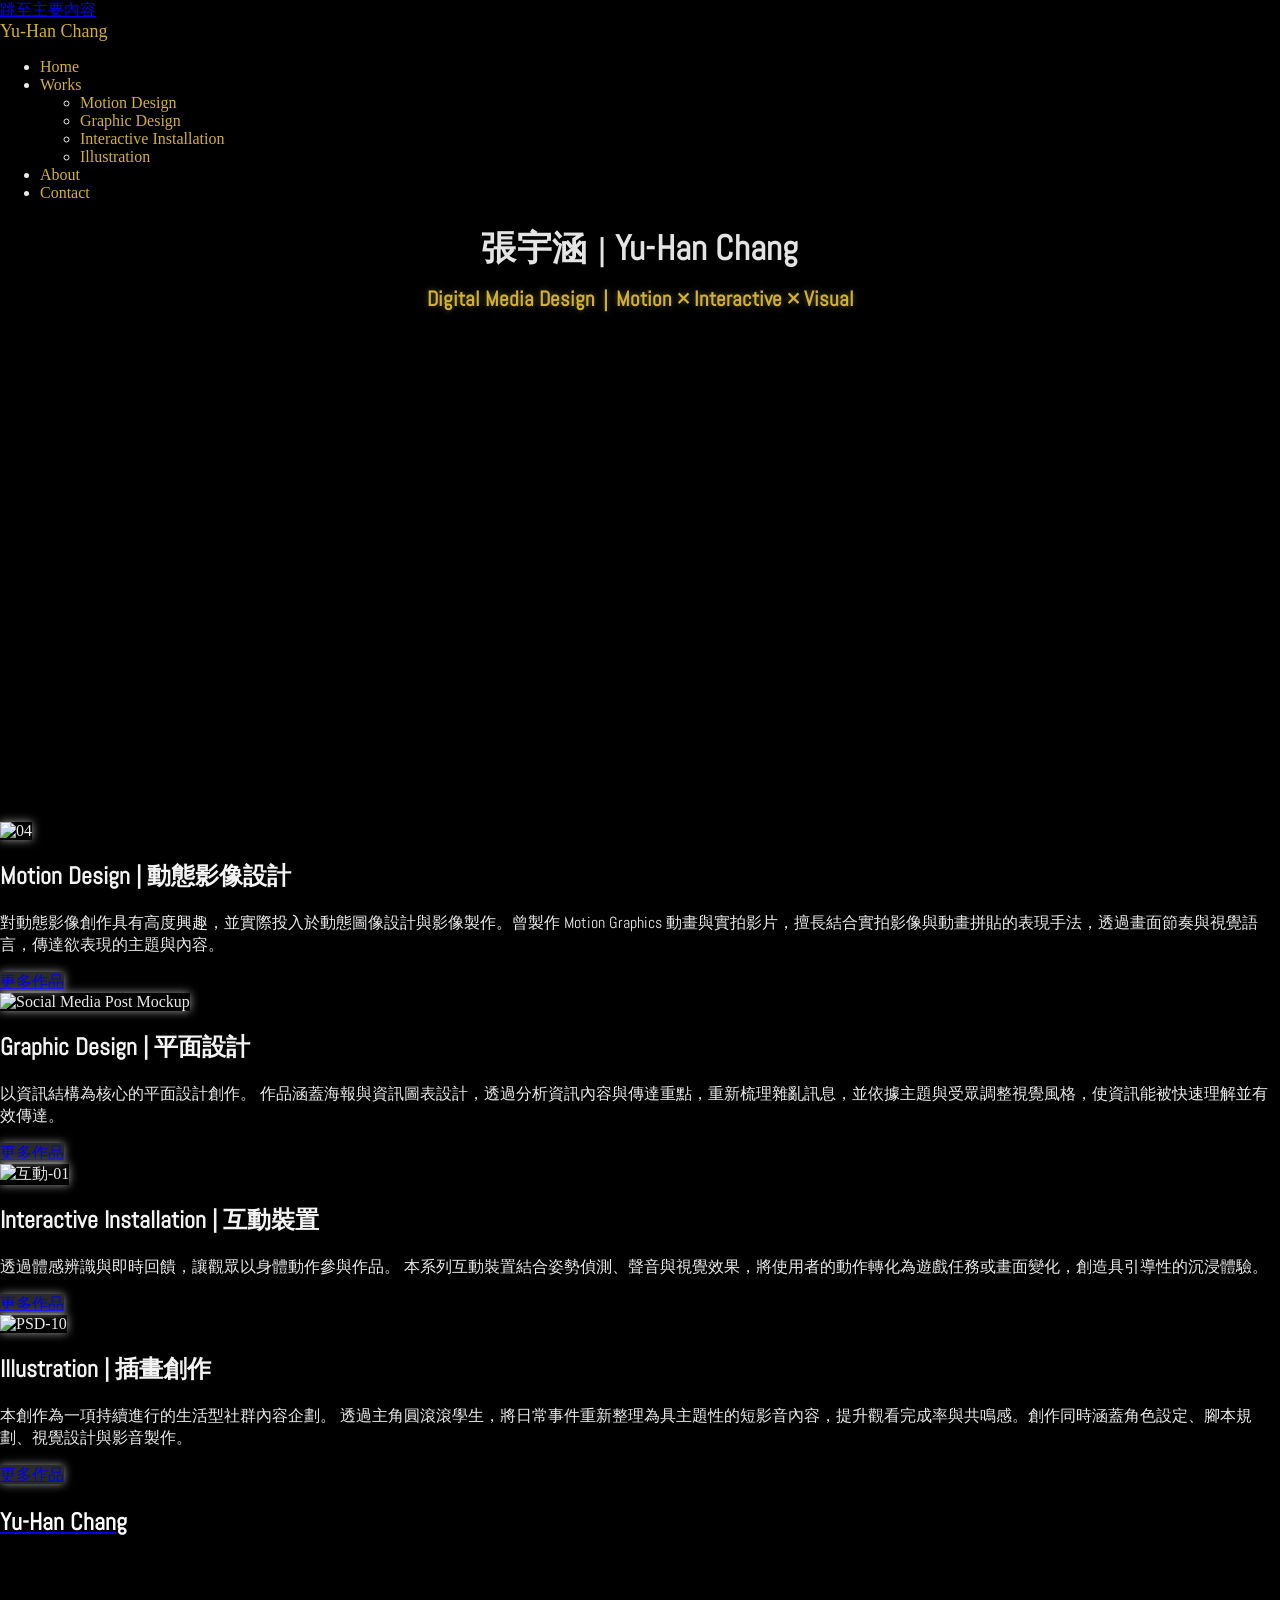
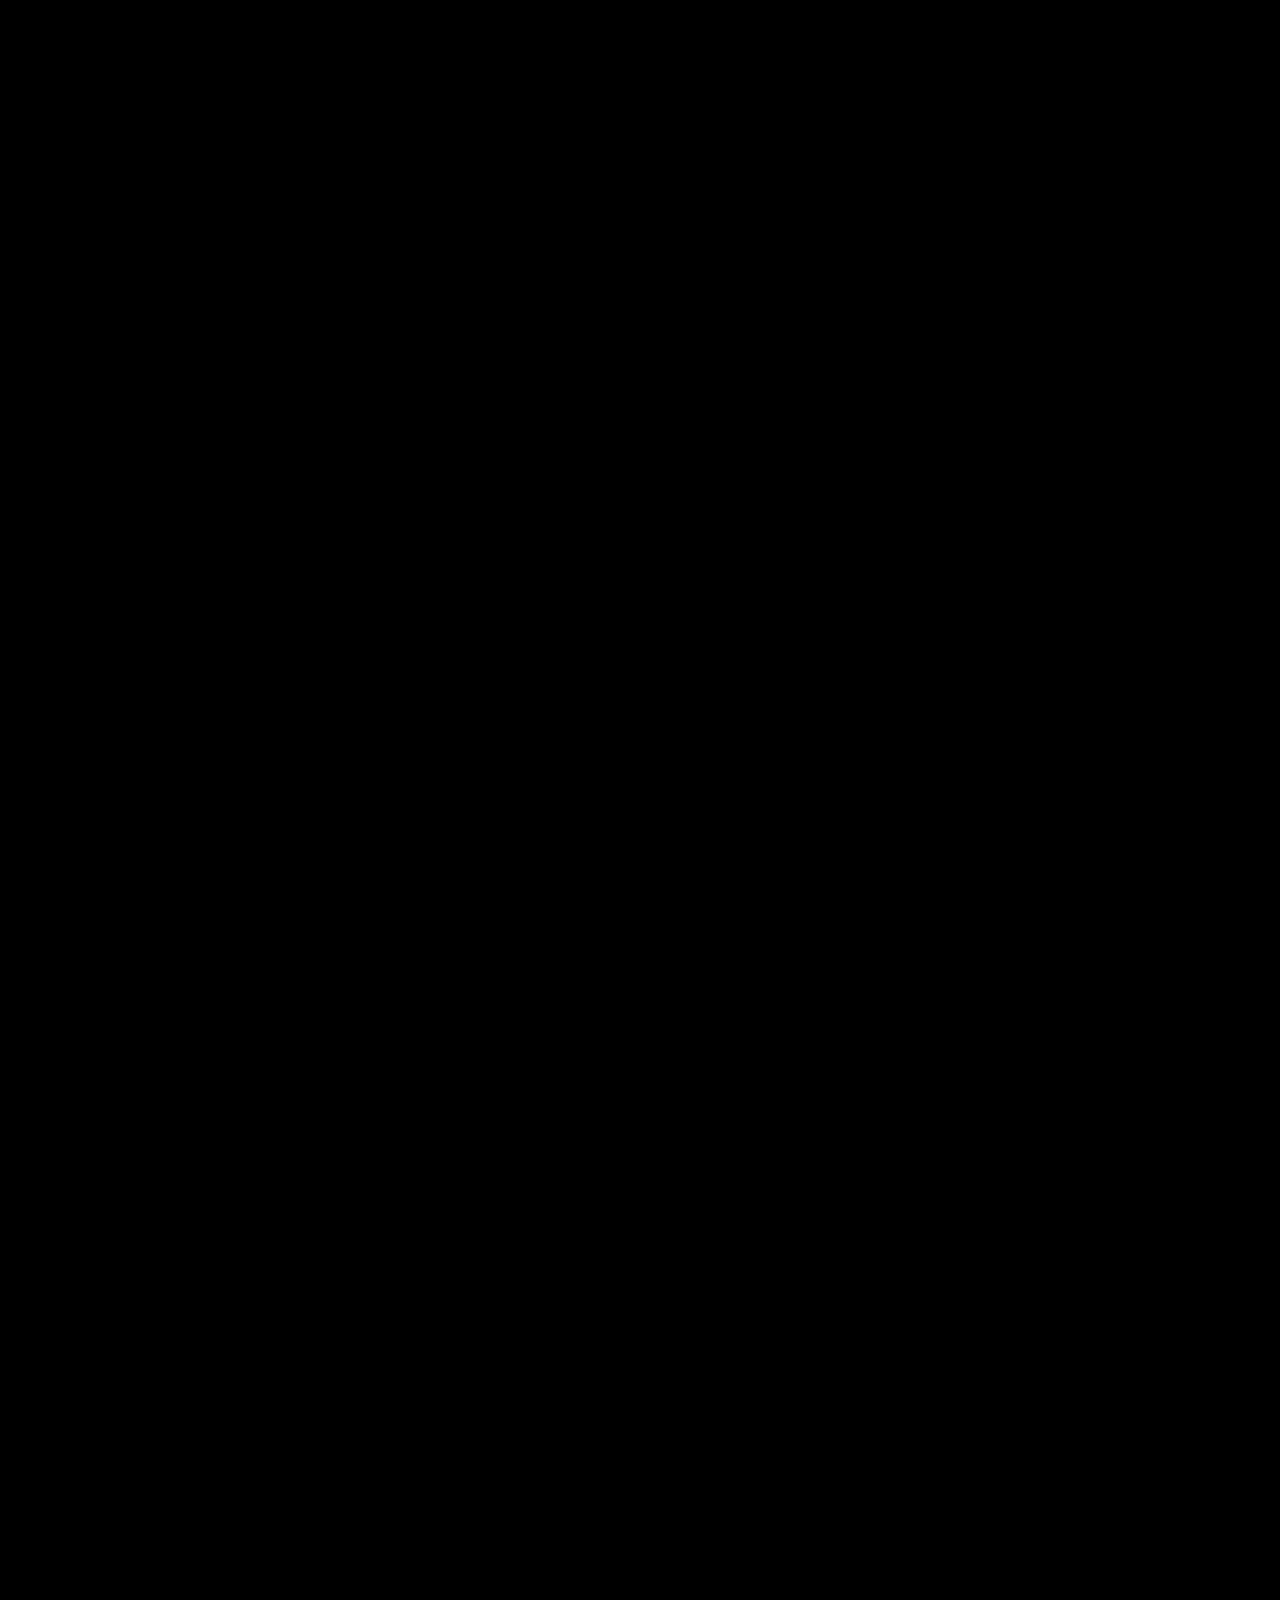
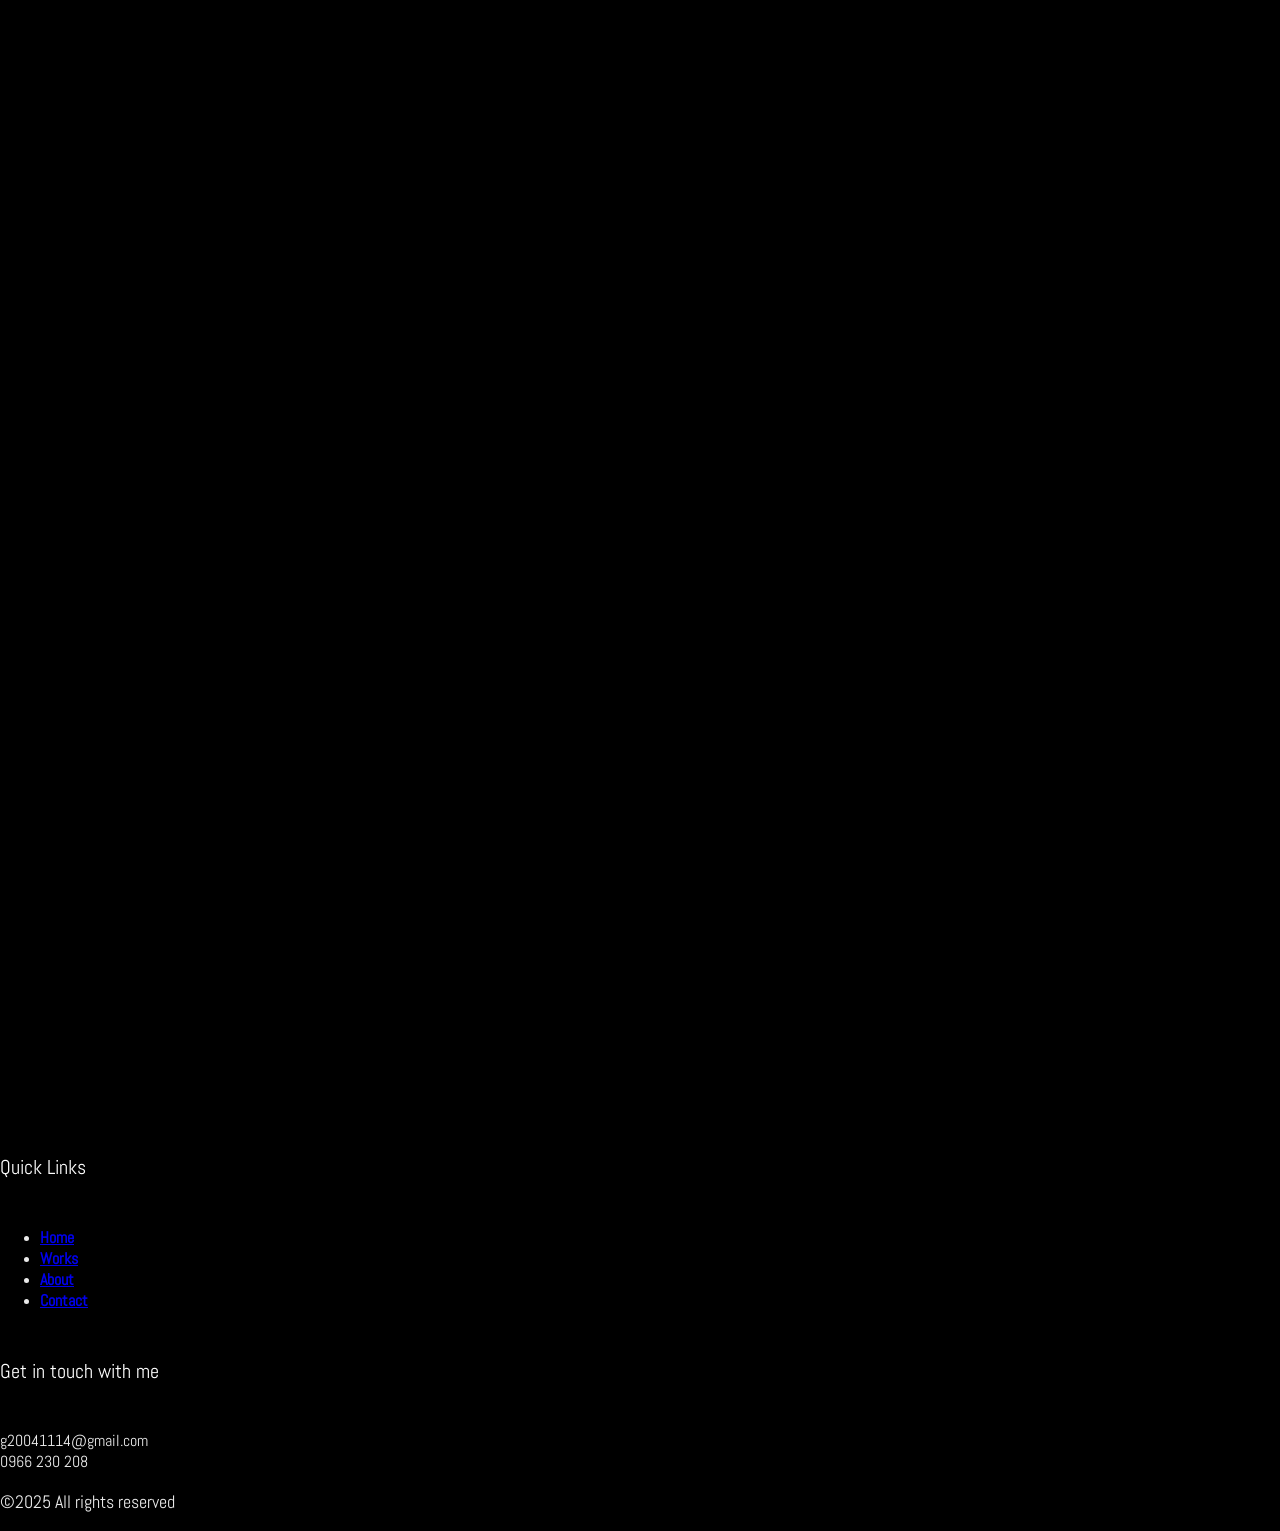
==== commit e4af6499: "0107-2" ====
--- a/index.html
+++ b/index.html
@@ -8,24 +8,24 @@
 
 	<!-- This site is optimized with the Yoast SEO plugin v26.6 - https://yoast.com/wordpress/plugins/seo/ -->
 	<title>Home - Yu-Han Chang</title>
-	<link rel="canonical" href="/">
+	<link rel="canonical" href="/gailportfolio/">
 	<meta property="og:locale" content="zh_TW">
 	<meta property="og:type" content="website">
 	<meta property="og:title" content="Home - Yu-Han Chang">
-	<meta property="og:description" content="張宇涵｜Yu-Han Chang Digital Media Design｜Motion × Interactive × Visual /wp-content/uploads/2026/01/03.mp4/wp-content/uploads/2026/01/Comp_D.mp4/wp-content/uploads/2026/01/Comp_E.mp4 Motion Design | 動態影像設計 對動態影像創作具有高度興趣，並實際投入於動態圖像設計與影像製作。曾製作 Motion Graphics 動畫與實拍影片，擅長結合實拍影像與動畫拼貼的表現手法，透過畫面節奏與視覺語言，傳達欲表現的主題與內容。 更多作品 Graphic Design | 平面設計 以資訊結構為核心的平面設計創作。 作品涵蓋海報與資訊圖表設計，透過分析資訊內容與傳達重點，重新梳理雜亂訊息，並依據主題與受眾調整視覺風格，使資訊能被快速理解並有效傳達。 更多作品 Interactive Installation | 互動裝置 透過體感辨識與即時回饋，讓觀眾以身體動作參與作品。 本系列互動裝置結合姿勢偵測、聲音與視覺效果，將使用者的動作轉化為遊戲任務或畫面變化，創造具引導性的沉浸體驗。 更多作品 Illustration | 插畫創作 本創作為一項持續進行的生活型社群內容企劃。 透過主角圓滾滾學生，將日常事件重新整理為具主題性的短影音內容，提升觀看完成率與共鳴感。創作同時涵蓋角色設定、腳本規劃、視覺設計與影音製作。 更多作品">
-	<meta property="og:url" content="/">
+	<meta property="og:description" content="張宇涵｜Yu-Han Chang Digital Media Design｜Motion × Interactive × Visual /gailportfolio/wp-content/uploads/2026/01/03.mp4/gailportfolio/wp-content/uploads/2026/01/Comp_D.mp4/gailportfolio/wp-content/uploads/2026/01/Comp_E.mp4 Motion Design | 動態影像設計 對動態影像創作具有高度興趣，並實際投入於動態圖像設計與影像製作。曾製作 Motion Graphics 動畫與實拍影片，擅長結合實拍影像與動畫拼貼的表現手法，透過畫面節奏與視覺語言，傳達欲表現的主題與內容。 更多作品 Graphic Design | 平面設計 以資訊結構為核心的平面設計創作。 作品涵蓋海報與資訊圖表設計，透過分析資訊內容與傳達重點，重新梳理雜亂訊息，並依據主題與受眾調整視覺風格，使資訊能被快速理解並有效傳達。 更多作品 Interactive Installation | 互動裝置 透過體感辨識與即時回饋，讓觀眾以身體動作參與作品。 本系列互動裝置結合姿勢偵測、聲音與視覺效果，將使用者的動作轉化為遊戲任務或畫面變化，創造具引導性的沉浸體驗。 更多作品 Illustration | 插畫創作 本創作為一項持續進行的生活型社群內容企劃。 透過主角圓滾滾學生，將日常事件重新整理為具主題性的短影音內容，提升觀看完成率與共鳴感。創作同時涵蓋角色設定、腳本規劃、視覺設計與影音製作。 更多作品">
+	<meta property="og:url" content="/gailportfolio/">
 	<meta property="og:site_name" content="Yu-Han Chang">
 	<meta property="article:modified_time" content="2026-01-06T15:52:51+00:00">
-	<meta property="og:image" content="/wp-content/uploads/2026/01/04.gif">
+	<meta property="og:image" content="/gailportfolio/wp-content/uploads/2026/01/04.gif">
 	<meta name="twitter:card" content="summary_large_image">
-	<script type="application/ld+json" class="yoast-schema-graph">{"@context":"https://schema.org","@graph":[{"@type":"WebPage","@id":"/","url":"/","name":"Home - Yu-Han Chang","isPartOf":{"@id":"/#website"},"primaryImageOfPage":{"@id":"/#primaryimage"},"image":{"@id":"/#primaryimage"},"thumbnailUrl":"/wp-content/uploads/2026/01/04.gif","datePublished":"2025-12-17T18:35:59+00:00","dateModified":"2026-01-06T15:52:51+00:00","breadcrumb":{"@id":"/#breadcrumb"},"inLanguage":"zh-TW","potentialAction":[{"@type":"ReadAction","target":["/"]}]},{"@type":"ImageObject","inLanguage":"zh-TW","@id":"/#primaryimage","url":"/wp-content/uploads/2026/01/04.gif","contentUrl":"/wp-content/uploads/2026/01/04.gif","width":466,"height":466},{"@type":"BreadcrumbList","@id":"/#breadcrumb","itemListElement":[{"@type":"ListItem","position":1,"name":"首頁"}]},{"@type":"WebSite","@id":"/#website","url":"/","name":"Yu-Han Chang","description":"","potentialAction":[{"@type":"SearchAction","target":{"@type":"EntryPoint","urlTemplate":"/?s={search_term_string}"},"query-input":{"@type":"PropertyValueSpecification","valueRequired":true,"valueName":"search_term_string"}}],"inLanguage":"zh-TW"}]}</script>
+	<script type="application/ld+json" class="yoast-schema-graph">{"@context":"https://schema.org","@graph":[{"@type":"WebPage","@id":"/gailportfolio/","url":"/gailportfolio/","name":"Home - Yu-Han Chang","isPartOf":{"@id":"/gailportfolio/#website"},"primaryImageOfPage":{"@id":"/gailportfolio/#primaryimage"},"image":{"@id":"/gailportfolio/#primaryimage"},"thumbnailUrl":"/gailportfolio/wp-content/uploads/2026/01/04.gif","datePublished":"2025-12-17T18:35:59+00:00","dateModified":"2026-01-06T15:52:51+00:00","breadcrumb":{"@id":"/gailportfolio/#breadcrumb"},"inLanguage":"zh-TW","potentialAction":[{"@type":"ReadAction","target":["/gailportfolio/"]}]},{"@type":"ImageObject","inLanguage":"zh-TW","@id":"/gailportfolio/#primaryimage","url":"/gailportfolio/wp-content/uploads/2026/01/04.gif","contentUrl":"/gailportfolio/wp-content/uploads/2026/01/04.gif","width":466,"height":466},{"@type":"BreadcrumbList","@id":"/gailportfolio/#breadcrumb","itemListElement":[{"@type":"ListItem","position":1,"name":"首頁"}]},{"@type":"WebSite","@id":"/gailportfolio/#website","url":"/gailportfolio/","name":"Yu-Han Chang","description":"","potentialAction":[{"@type":"SearchAction","target":{"@type":"EntryPoint","urlTemplate":"/gailportfolio/?s={search_term_string}"},"query-input":{"@type":"PropertyValueSpecification","valueRequired":true,"valueName":"search_term_string"}}],"inLanguage":"zh-TW"}]}</script>
 	<!-- / Yoast SEO plugin. -->
 
 
-<link rel="alternate" type="application/rss+xml" title="訂閱《Yu-Han Chang》» 資訊提供" href="/feed/">
-<link rel="alternate" type="application/rss+xml" title="訂閱《Yu-Han Chang》» 留言的資訊提供" href="/comments/feed/">
-<link rel="alternate" title="oEmbed (JSON)" type="application/json+oembed" href="/wp-json/oembed/1.0/embed?url=http%3A%2F%2F%2F">
-<link rel="alternate" title="oEmbed (XML)" type="text/xml+oembed" href="/wp-json/oembed/1.0/embed?url=http%3A%2F%2F%2F&amp;format=xml">
+<link rel="alternate" type="application/rss+xml" title="訂閱《Yu-Han Chang》» 資訊提供" href="/gailportfolio/feed/">
+<link rel="alternate" type="application/rss+xml" title="訂閱《Yu-Han Chang》» 留言的資訊提供" href="/gailportfolio/comments/feed/">
+<link rel="alternate" title="oEmbed (JSON)" type="application/json+oembed" href="/gailportfolio/wp-json/oembed/1.0/embed?url=http%3A%2F%2F%2F">
+<link rel="alternate" title="oEmbed (XML)" type="text/xml+oembed" href="/gailportfolio/wp-json/oembed/1.0/embed?url=http%3A%2F%2F%2F&amp;format=xml">
 <style id="wp-img-auto-sizes-contain-inline-css">
 img:is([sizes=auto i],[sizes^="auto," i]){contain-intrinsic-size:3000px 1500px}
 /*# sourceURL=wp-img-auto-sizes-contain-inline-css */
@@ -50,42 +50,42 @@
 :root :where(.wp-block-pullquote){font-size: 1.5em;line-height: 1.6;}
 /*# sourceURL=global-styles-inline-css */
 </style>
-<link rel="stylesheet" id="hello-biz-css" href="/wp-content/themes/hello-biz/assets/css/theme.css?ver=1.2.0" media="all">
-<link rel="stylesheet" id="hello-biz-header-footer-css" href="/wp-content/themes/hello-biz/assets/css/header-footer.css?ver=1.2.0" media="all">
-<link rel="stylesheet" id="elementor-frontend-css" href="/wp-content/plugins/elementor/assets/css/frontend.min.css?ver=3.33.5" media="all">
+<link rel="stylesheet" id="hello-biz-css" href="/gailportfolio/wp-content/themes/hello-biz/assets/css/theme.css?ver=1.2.0" media="all">
+<link rel="stylesheet" id="hello-biz-header-footer-css" href="/gailportfolio/wp-content/themes/hello-biz/assets/css/header-footer.css?ver=1.2.0" media="all">
+<link rel="stylesheet" id="elementor-frontend-css" href="/gailportfolio/wp-content/plugins/elementor/assets/css/frontend.min.css?ver=3.33.5" media="all">
 <style id="elementor-frontend-inline-css">
 .elementor-kit-6{--e-global-color-primary:#6EC1E4;--e-global-color-secondary:#54595F;--e-global-color-text:#7A7A7A;--e-global-color-accent:#61CE70;--e-global-typography-primary-font-family:"Roboto";--e-global-typography-primary-font-weight:600;--e-global-typography-secondary-font-family:"Roboto Slab";--e-global-typography-secondary-font-weight:400;--e-global-typography-text-font-family:"Roboto";--e-global-typography-text-font-weight:400;--e-global-typography-accent-font-family:"Roboto";--e-global-typography-accent-font-weight:500;}.elementor-section.elementor-section-boxed > .elementor-container{max-width:1140px;}.e-con{--container-max-width:1140px;}.elementor-widget:not(:last-child){margin-block-end:20px;}.elementor-element{--widgets-spacing:20px 20px;--widgets-spacing-row:20px;--widgets-spacing-column:20px;}{}h1.entry-title{display:var(--page-title-display);}@media(max-width:1024px){.elementor-section.elementor-section-boxed > .elementor-container{max-width:1024px;}.e-con{--container-max-width:1024px;}}@media(max-width:767px){.elementor-section.elementor-section-boxed > .elementor-container{max-width:767px;}.e-con{--container-max-width:767px;}}
 .elementor-24 .elementor-element.elementor-element-1a15547{--display:flex;--min-height:197px;--flex-direction:column;--container-widget-width:calc( ( 1 - var( --container-widget-flex-grow ) ) * 100% );--container-widget-height:initial;--container-widget-flex-grow:0;--container-widget-align-self:initial;--flex-wrap-mobile:wrap;--justify-content:flex-end;--align-items:center;--gap:10px 10px;--row-gap:10px;--column-gap:10px;}.elementor-24 .elementor-element.elementor-element-1a15547.e-con{--flex-grow:0;--flex-shrink:0;}.elementor-widget-heading .elementor-heading-title{font-family:var( --e-global-typography-primary-font-family ), Sans-serif;font-weight:var( --e-global-typography-primary-font-weight );color:var( --e-global-color-primary );}.elementor-24 .elementor-element.elementor-element-926d305{text-align:center;}.elementor-24 .elementor-element.elementor-element-926d305 .elementor-heading-title{font-family:"Abel", Sans-serif;font-size:35px;font-weight:600;line-height:47px;letter-spacing:0.2px;word-spacing:0px;text-shadow:0px 0px 0px rgba(0, 0, 0, 0.3);color:#E4E4E4;}.elementor-24 .elementor-element.elementor-element-926d305 .elementor-heading-title a:hover, .elementor-24 .elementor-element.elementor-element-926d305 .elementor-heading-title a:focus{color:#353535;}.elementor-24 .elementor-element.elementor-element-926d305 .elementor-heading-title a{transition-duration:0.2s;}.elementor-24 .elementor-element.elementor-element-40a22be{text-align:center;}.elementor-24 .elementor-element.elementor-element-40a22be .elementor-heading-title{font-family:"Abel", Sans-serif;font-size:21px;font-weight:600;text-transform:none;text-decoration:none;line-height:1px;-webkit-text-stroke-width:0px;stroke-width:0px;-webkit-text-stroke-color:#000;stroke:#000;text-shadow:0px 0px 6px rgba(251.4034754733282, 255, 87.46569293478262, 0.37);color:#D4AF37;}.elementor-24 .elementor-element.elementor-element-5623070{--display:grid;--min-height:0px;--e-con-grid-template-columns:repeat(3, 1fr);--e-con-grid-template-rows:repeat(1, 1fr);--gap:15px 15px;--row-gap:15px;--column-gap:15px;--grid-auto-flow:column;--justify-items:center;--align-items:center;}.elementor-24 .elementor-element.elementor-element-5623070.e-con{--flex-grow:0;--flex-shrink:0;}.elementor-24 .elementor-element.elementor-element-9df199d .elementor-wrapper{--video-aspect-ratio:1;filter:brightness( 100% ) contrast( 100% ) saturate( 100% ) blur( 0px ) hue-rotate( 0deg );}.elementor-24 .elementor-element.elementor-element-580f69b .elementor-wrapper{--video-aspect-ratio:1;}.elementor-24 .elementor-element.elementor-element-7bfde99 .elementor-wrapper{--video-aspect-ratio:1;}.elementor-24 .elementor-element.elementor-element-b81a64f{--display:flex;--flex-direction:column;--container-widget-width:100%;--container-widget-height:initial;--container-widget-flex-grow:0;--container-widget-align-self:initial;--flex-wrap-mobile:wrap;--justify-content:center;}.elementor-widget-icon.elementor-view-stacked .elementor-icon{background-color:var( --e-global-color-primary );}.elementor-widget-icon.elementor-view-framed .elementor-icon, .elementor-widget-icon.elementor-view-default .elementor-icon{color:var( --e-global-color-primary );border-color:var( --e-global-color-primary );}.elementor-widget-icon.elementor-view-framed .elementor-icon, .elementor-widget-icon.elementor-view-default .elementor-icon svg{fill:var( --e-global-color-primary );}.elementor-24 .elementor-element.elementor-element-9df2cef .elementor-icon-wrapper{text-align:center;}.elementor-24 .elementor-element.elementor-element-9df2cef.elementor-view-stacked .elementor-icon{background-color:#D4AF37;}.elementor-24 .elementor-element.elementor-element-9df2cef.elementor-view-framed .elementor-icon, .elementor-24 .elementor-element.elementor-element-9df2cef.elementor-view-default .elementor-icon{color:#D4AF37;border-color:#D4AF37;}.elementor-24 .elementor-element.elementor-element-9df2cef.elementor-view-framed .elementor-icon, .elementor-24 .elementor-element.elementor-element-9df2cef.elementor-view-default .elementor-icon svg{fill:#D4AF37;}.elementor-24 .elementor-element.elementor-element-9df2cef .elementor-icon{font-size:35px;}.elementor-24 .elementor-element.elementor-element-9df2cef .elementor-icon svg{height:35px;}.elementor-24 .elementor-element.elementor-element-9df2cef .elementor-icon i, .elementor-24 .elementor-element.elementor-element-9df2cef .elementor-icon svg{transform:rotate(90deg);}.elementor-24 .elementor-element.elementor-element-0fbdadd{--display:flex;}.elementor-widget-zigzag .is-type-button.ehp-zigzag__button--primary{background-color:var( --e-global-color-accent );}.elementor-widget-zigzag .is-type-button.ehp-zigzag__button--primary:hover, .elementor-widget-zigzag .is-type-button.ehp-zigzag__button--primary:focus{background-color:var( --e-global-color-accent );}.elementor-widget-zigzag .ehp-zigzag .ehp-zigzag__title{color:var( --e-global-color-secondary );}.elementor-widget-zigzag .ehp-zigzag__title{font-family:var( --e-global-typography-primary-font-family ), Sans-serif;font-weight:var( --e-global-typography-primary-font-weight );}.elementor-widget-zigzag .ehp-zigzag{--zigzag-description-color:var( --e-global-color-text );--zigzag-button-primary-text-color:var( --e-global-color-secondary );--zigzag-button-primary-text-color-hover:var( --e-global-color-text );--zigzag-button-primary-border-color:var( --e-global-color-secondary );--zigzag-image-border-color:var( --e-global-color-text );--zigzag-icon-color:var( --e-global-color-secondary );--zigzag-button-primary-border-color-alternate:var( --e-global-color-text );--zigzag-icon-color-alternate:var( --e-global-color-accent );}.elementor-widget-zigzag .ehp-zigzag__description{font-family:var( --e-global-typography-text-font-family ), Sans-serif;font-weight:var( --e-global-typography-text-font-weight );}.elementor-widget-zigzag .ehp-zigzag__button--primary{font-family:var( --e-global-typography-accent-font-family ), Sans-serif;font-weight:var( --e-global-typography-accent-font-weight );}.elementor-24 .elementor-element.elementor-element-3d36ab1 .is-type-button.ehp-zigzag__button--primary{background-color:#2A2A2A;}.elementor-24 .elementor-element.elementor-element-3d36ab1 .is-type-button.ehp-zigzag__button--primary:hover, .elementor-24 .elementor-element.elementor-element-3d36ab1 .is-type-button.ehp-zigzag__button--primary:focus{background-color:#D4AF37;}.elementor-24 .elementor-element.elementor-element-3d36ab1{width:auto;max-width:auto;}.elementor-24 .elementor-element.elementor-element-3d36ab1 .ehp-zigzag{--zigzag-content-position:center;--zigzag-content-width:1600px;--zigzag-description-color:#CCCCCC;--zigzag-button-primary-icon-spacing:0px;--zigzag-button-primary-text-color:#D4AF37;--zigzag-button-primary-text-color-hover:#252525;--zigzag-button-primary-padding-block-end:8px;--zigzag-button-primary-padding-block-start:8px;--zigzag-button-primary-padding-inline-end:16px;--zigzag-button-primary-padding-inline-start:16px;--zigzag-image-min-height:0px;--zigzag-image-position:center center;--zigzag-column-gap:100px;--zigzag-row-gap:120px;--zigzag-box-padding-block-end:60px;--zigzag-box-padding-block-start:60px;--zigzag-box-padding-inline-end:0px;--zigzag-box-padding-inline-start:0px;}.elementor-24 .elementor-element.elementor-element-3d36ab1 .ehp-zigzag .ehp-zigzag__title{color:#F3F3F3;}.elementor-24 .elementor-element.elementor-element-3d36ab1 .ehp-zigzag__title{font-family:"Abel", Sans-serif;font-weight:600;}.elementor-24 .elementor-element.elementor-element-3d36ab1 .ehp-zigzag__description{font-family:"Abel", Sans-serif;font-weight:400;}.elementor-24 .elementor-element.elementor-element-3d36ab1 .ehp-zigzag__button--primary{font-family:"Roboto", Sans-serif;font-weight:500;flex-direction:row-reverse;box-shadow:0px 0px 10px 0px rgba(255, 255, 255, 0.59);}.elementor-24 .elementor-element.elementor-element-3d36ab1 .ehp-zigzag__image-container img{box-shadow:0px 0px 10px 0px rgba(239.7, 239.7, 239.7, 0.66);}@media(max-width:1024px){.elementor-24 .elementor-element.elementor-element-5623070{--grid-auto-flow:row;}.elementor-24 .elementor-element.elementor-element-3d36ab1 .ehp-zigzag{--zigzag-image-position:center center;--zigzag-column-gap:60px;--zigzag-row-gap:40px;}}@media(min-width:768px){.elementor-24 .elementor-element.elementor-element-1a15547{--width:133.289%;}.elementor-24 .elementor-element.elementor-element-5623070{--content-width:1600px;}}@media(max-width:767px){.elementor-24 .elementor-element.elementor-element-5623070{--e-con-grid-template-columns:repeat(1, 1fr);--grid-auto-flow:row;}.elementor-24 .elementor-element.elementor-element-3d36ab1 .ehp-zigzag{--zigzag-image-position:center center;--zigzag-column-gap:60px;--zigzag-row-gap:32px;}}
 /*# sourceURL=elementor-frontend-inline-css */
 </style>
-<link rel="stylesheet" id="widget-heading-css" href="/wp-content/plugins/elementor/assets/css/widget-heading.min.css?ver=3.33.5" media="all">
-<link rel="stylesheet" id="widget-video-css" href="/wp-content/plugins/elementor/assets/css/widget-video.min.css?ver=3.33.5" media="all">
-<link rel="stylesheet" id="e-animation-fadeInDown-css" href="/wp-content/plugins/elementor/assets/lib/animations/styles/fadeInDown.min.css?ver=3.33.5" media="all">
-<link rel="stylesheet" id="helloplus-zigzag-css" href="/wp-content/plugins/hello-plus/assets/css/helloplus-zigzag.css?ver=1.7.7" media="all">
-<link rel="stylesheet" id="helloplus-button-css" href="/wp-content/plugins/hello-plus/assets/css/helloplus-button.css?ver=1.7.7" media="all">
-<link rel="stylesheet" id="helloplus-image-css" href="/wp-content/plugins/hello-plus/assets/css/helloplus-image.css?ver=1.7.7" media="all">
-<link rel="stylesheet" id="helloplus-shapes-css" href="/wp-content/plugins/hello-plus/assets/css/helloplus-shapes.css?ver=1.7.7" media="all">
-<link rel="stylesheet" id="helloplus-column-structure-css" href="/wp-content/plugins/hello-plus/assets/css/helloplus-column-structure.css?ver=1.7.7" media="all">
-<link rel="stylesheet" id="ekit-widget-styles-css" href="/wp-content/plugins/elementskit-lite/widgets/init/assets/css/widget-styles.css?ver=3.7.7" media="all">
-<link rel="stylesheet" id="ekit-responsive-css" href="/wp-content/plugins/elementskit-lite/widgets/init/assets/css/responsive.css?ver=3.7.7" media="all">
-<link rel="stylesheet" id="widget-icon-list-css" href="/wp-content/plugins/elementor/assets/css/widget-icon-list.min.css?ver=3.33.5" media="all">
-<link rel="stylesheet" id="eael-general-css" href="/wp-content/plugins/essential-addons-for-elementor-lite/assets/front-end/css/view/general.min.css?ver=6.5.4" media="all">
-<link rel="stylesheet" id="wpr-text-animations-css-css" href="/wp-content/plugins/royal-elementor-addons/assets/css/lib/animations/text-animations.min.css?ver=1.7.1041" media="all">
-<link rel="stylesheet" id="wpr-addons-css-css" href="/wp-content/plugins/royal-elementor-addons/assets/css/frontend.min.css?ver=1.7.1041" media="all">
-<link rel="stylesheet" id="font-awesome-5-all-css" href="/wp-content/plugins/elementor/assets/lib/font-awesome/css/all.min.css?ver=4.11.58" media="all">
+<link rel="stylesheet" id="widget-heading-css" href="/gailportfolio/wp-content/plugins/elementor/assets/css/widget-heading.min.css?ver=3.33.5" media="all">
+<link rel="stylesheet" id="widget-video-css" href="/gailportfolio/wp-content/plugins/elementor/assets/css/widget-video.min.css?ver=3.33.5" media="all">
+<link rel="stylesheet" id="e-animation-fadeInDown-css" href="/gailportfolio/wp-content/plugins/elementor/assets/lib/animations/styles/fadeInDown.min.css?ver=3.33.5" media="all">
+<link rel="stylesheet" id="helloplus-zigzag-css" href="/gailportfolio/wp-content/plugins/hello-plus/assets/css/helloplus-zigzag.css?ver=1.7.7" media="all">
+<link rel="stylesheet" id="helloplus-button-css" href="/gailportfolio/wp-content/plugins/hello-plus/assets/css/helloplus-button.css?ver=1.7.7" media="all">
+<link rel="stylesheet" id="helloplus-image-css" href="/gailportfolio/wp-content/plugins/hello-plus/assets/css/helloplus-image.css?ver=1.7.7" media="all">
+<link rel="stylesheet" id="helloplus-shapes-css" href="/gailportfolio/wp-content/plugins/hello-plus/assets/css/helloplus-shapes.css?ver=1.7.7" media="all">
+<link rel="stylesheet" id="helloplus-column-structure-css" href="/gailportfolio/wp-content/plugins/hello-plus/assets/css/helloplus-column-structure.css?ver=1.7.7" media="all">
+<link rel="stylesheet" id="ekit-widget-styles-css" href="/gailportfolio/wp-content/plugins/elementskit-lite/widgets/init/assets/css/widget-styles.css?ver=3.7.7" media="all">
+<link rel="stylesheet" id="ekit-responsive-css" href="/gailportfolio/wp-content/plugins/elementskit-lite/widgets/init/assets/css/responsive.css?ver=3.7.7" media="all">
+<link rel="stylesheet" id="widget-icon-list-css" href="/gailportfolio/wp-content/plugins/elementor/assets/css/widget-icon-list.min.css?ver=3.33.5" media="all">
+<link rel="stylesheet" id="eael-general-css" href="/gailportfolio/wp-content/plugins/essential-addons-for-elementor-lite/assets/front-end/css/view/general.min.css?ver=6.5.4" media="all">
+<link rel="stylesheet" id="wpr-text-animations-css-css" href="/gailportfolio/wp-content/plugins/royal-elementor-addons/assets/css/lib/animations/text-animations.min.css?ver=1.7.1041" media="all">
+<link rel="stylesheet" id="wpr-addons-css-css" href="/gailportfolio/wp-content/plugins/royal-elementor-addons/assets/css/frontend.min.css?ver=1.7.1041" media="all">
+<link rel="stylesheet" id="font-awesome-5-all-css" href="/gailportfolio/wp-content/plugins/elementor/assets/lib/font-awesome/css/all.min.css?ver=4.11.58" media="all">
 <link rel="stylesheet" id="elementor-gf-roboto-css" href="https://fonts.googleapis.com/css?family=Roboto:100,100italic,200,200italic,300,300italic,400,400italic,500,500italic,600,600italic,700,700italic,800,800italic,900,900italic&amp;display=swap" media="all">
 <link rel="stylesheet" id="elementor-gf-robotoslab-css" href="https://fonts.googleapis.com/css?family=Roboto+Slab:100,100italic,200,200italic,300,300italic,400,400italic,500,500italic,600,600italic,700,700italic,800,800italic,900,900italic&amp;display=swap" media="all">
 <link rel="stylesheet" id="elementor-gf-abel-css" href="https://fonts.googleapis.com/css?family=Abel:100,100italic,200,200italic,300,300italic,400,400italic,500,500italic,600,600italic,700,700italic,800,800italic,900,900italic&amp;display=swap" media="all">
-<link rel="stylesheet" id="elementor-icons-ekiticons-css" href="/wp-content/plugins/elementskit-lite/modules/elementskit-icon-pack/assets/css/ekiticons.css?ver=3.7.7" media="all">
-<!--n2css--><!--n2js--><script data-cfasync="false" src="/wp-includes/js/jquery/jquery.min.js?ver=3.7.1" id="jquery-core-js"></script>
-<script data-cfasync="false" src="/wp-includes/js/jquery/jquery-migrate.min.js?ver=3.4.1" id="jquery-migrate-js"></script>
-<link rel="https://api.w.org/" href="/wp-json/"><link rel="alternate" title="JSON" type="application/json" href="/wp-json/wp/v2/pages/24"><link rel="EditURI" type="application/rsd+xml" title="RSD" href="/xmlrpc.php?rsd">
+<link rel="stylesheet" id="elementor-icons-ekiticons-css" href="/gailportfolio/wp-content/plugins/elementskit-lite/modules/elementskit-icon-pack/assets/css/ekiticons.css?ver=3.7.7" media="all">
+<!--n2css--><!--n2js--><script data-cfasync="false" src="/gailportfolio/wp-includes/js/jquery/jquery.min.js?ver=3.7.1" id="jquery-core-js"></script>
+<script data-cfasync="false" src="/gailportfolio/wp-includes/js/jquery/jquery-migrate.min.js?ver=3.4.1" id="jquery-migrate-js"></script>
+<link rel="https://api.w.org/" href="/gailportfolio/wp-json/"><link rel="alternate" title="JSON" type="application/json" href="/gailportfolio/wp-json/wp/v2/pages/24"><link rel="EditURI" type="application/rsd+xml" title="RSD" href="/gailportfolio/xmlrpc.php?rsd">
 <meta name="generator" content="WordPress 6.9">
-<link rel="shortlink" href="/">
-<link rel="icon" href="/wp-content/uploads/2025/12/cropped-37-32x32.png" sizes="32x32">
-<link rel="icon" href="/wp-content/uploads/2025/12/cropped-37-192x192.png" sizes="192x192">
-<link rel="apple-touch-icon" href="/wp-content/uploads/2025/12/cropped-37-180x180.png">
-<meta name="msapplication-TileImage" content="/wp-content/uploads/2025/12/cropped-37-270x270.png">
+<link rel="shortlink" href="/gailportfolio/">
+<link rel="icon" href="/gailportfolio/wp-content/uploads/2025/12/cropped-37-32x32.png" sizes="32x32">
+<link rel="icon" href="/gailportfolio/wp-content/uploads/2025/12/cropped-37-192x192.png" sizes="192x192">
+<link rel="apple-touch-icon" href="/gailportfolio/wp-content/uploads/2025/12/cropped-37-180x180.png">
+<meta name="msapplication-TileImage" content="/gailportfolio/wp-content/uploads/2025/12/cropped-37-270x270.png">
 		<style id="wp-custom-css">
 			/* ===============================
    主色設定（黑金）
@@ -259,23 +259,23 @@
 
 	<div class="site-branding">
 					<div class="site-title">
-				<a href="/" title="設定頁面" rel="home">
+				<a href="/gailportfolio/" title="設定頁面" rel="home">
 					Yu-Han Chang				</a>
 			</div>
 						</div>
 
 			<nav class="site-navigation" aria-label="主要選單">
-			<ul id="menu-interactive-installation" class="menu"><li id="menu-item-43" class="menu-item menu-item-type-post_type menu-item-object-page menu-item-home current-menu-item page_item page-item-24 current_page_item menu-item-43"><a href="/" aria-current="page">Home</a></li>
-<li id="menu-item-51" class="menu-item menu-item-type-post_type menu-item-object-page menu-item-has-children menu-item-51"><a href="/works/">Works</a>
+			<ul id="menu-interactive-installation" class="menu"><li id="menu-item-43" class="menu-item menu-item-type-post_type menu-item-object-page menu-item-home current-menu-item page_item page-item-24 current_page_item menu-item-43"><a href="/gailportfolio/" aria-current="page">Home</a></li>
+<li id="menu-item-51" class="menu-item menu-item-type-post_type menu-item-object-page menu-item-has-children menu-item-51"><a href="/gailportfolio/works/">Works</a>
 <ul class="sub-menu">
-	<li id="menu-item-71" class="menu-item menu-item-type-post_type menu-item-object-page menu-item-71"><a href="/%e5%8b%95%e6%85%8b%e5%bd%b1%e5%83%8f%e8%a8%ad%e8%a8%88/">Motion Design</a></li>
-	<li id="menu-item-70" class="menu-item menu-item-type-post_type menu-item-object-page menu-item-70"><a href="/%e5%b9%b3%e9%9d%a2%e8%a8%ad%e8%a8%88/">Graphic Design</a></li>
-	<li id="menu-item-84" class="menu-item menu-item-type-post_type menu-item-object-page menu-item-84"><a href="/interactive-installation/">Interactive Installation</a></li>
-	<li id="menu-item-72" class="menu-item menu-item-type-post_type menu-item-object-page menu-item-72"><a href="/%e6%8f%92%e5%9c%96%e5%89%b5%e4%bd%9c/">Illustration</a></li>
+	<li id="menu-item-71" class="menu-item menu-item-type-post_type menu-item-object-page menu-item-71"><a href="/gailportfolio/%e5%8b%95%e6%85%8b%e5%bd%b1%e5%83%8f%e8%a8%ad%e8%a8%88/">Motion Design</a></li>
+	<li id="menu-item-70" class="menu-item menu-item-type-post_type menu-item-object-page menu-item-70"><a href="/gailportfolio/%e5%b9%b3%e9%9d%a2%e8%a8%ad%e8%a8%88/">Graphic Design</a></li>
+	<li id="menu-item-84" class="menu-item menu-item-type-post_type menu-item-object-page menu-item-84"><a href="/gailportfolio/interactive-installation/">Interactive Installation</a></li>
+	<li id="menu-item-72" class="menu-item menu-item-type-post_type menu-item-object-page menu-item-72"><a href="/gailportfolio/%e6%8f%92%e5%9c%96%e5%89%b5%e4%bd%9c/">Illustration</a></li>
 </ul>
 </li>
-<li id="menu-item-52" class="menu-item menu-item-type-post_type menu-item-object-page menu-item-52"><a href="/about/">About</a></li>
-<li id="menu-item-53" class="menu-item menu-item-type-post_type menu-item-object-page menu-item-53"><a href="/contact/">Contact</a></li>
+<li id="menu-item-52" class="menu-item menu-item-type-post_type menu-item-object-page menu-item-52"><a href="/gailportfolio/about/">About</a></li>
+<li id="menu-item-53" class="menu-item menu-item-type-post_type menu-item-object-page menu-item-53"><a href="/gailportfolio/contact/">Contact</a></li>
 </ul>		</nav>
 	</header>
 
@@ -299,21 +299,21 @@
 				<div class="elementor-element elementor-element-9df199d elementor-widget elementor-widget-video" data-id="9df199d" data-element_type="widget" data-settings="{&quot;video_type&quot;:&quot;hosted&quot;,&quot;autoplay&quot;:&quot;yes&quot;,&quot;mute&quot;:&quot;yes&quot;,&quot;loop&quot;:&quot;yes&quot;}" data-widget_type="video.default">
 				<div class="elementor-widget-container">
 							<div class="e-hosted-video elementor-wrapper elementor-open-inline">
-					<video class="elementor-video" src="/wp-content/uploads/2026/01/03.mp4" autoplay="" loop="" muted="muted" controlslist="nodownload"></video>
+					<video class="elementor-video" src="/gailportfolio/wp-content/uploads/2026/01/03.mp4" autoplay="" loop="" muted="muted" controlslist="nodownload"></video>
 				</div>
 						</div>
 				</div>
 				<div class="elementor-element elementor-element-580f69b elementor-widget elementor-widget-video" data-id="580f69b" data-element_type="widget" data-settings="{&quot;video_type&quot;:&quot;hosted&quot;,&quot;autoplay&quot;:&quot;yes&quot;,&quot;play_on_mobile&quot;:&quot;yes&quot;,&quot;mute&quot;:&quot;yes&quot;,&quot;loop&quot;:&quot;yes&quot;}" data-widget_type="video.default">
 				<div class="elementor-widget-container">
 							<div class="e-hosted-video elementor-wrapper elementor-open-inline">
-					<video class="elementor-video" src="/wp-content/uploads/2026/01/Comp_D.mp4" autoplay="" loop="" muted="muted" playsinline="" controlslist="nodownload"></video>
+					<video class="elementor-video" src="/gailportfolio/wp-content/uploads/2026/01/Comp_D.mp4" autoplay="" loop="" muted="muted" playsinline="" controlslist="nodownload"></video>
 				</div>
 						</div>
 				</div>
 				<div class="elementor-element elementor-element-7bfde99 elementor-widget elementor-widget-video" data-id="7bfde99" data-element_type="widget" data-settings="{&quot;video_type&quot;:&quot;hosted&quot;,&quot;autoplay&quot;:&quot;yes&quot;,&quot;play_on_mobile&quot;:&quot;yes&quot;,&quot;mute&quot;:&quot;yes&quot;,&quot;loop&quot;:&quot;yes&quot;}" data-widget_type="video.default">
 				<div class="elementor-widget-container">
 							<div class="e-hosted-video elementor-wrapper elementor-open-inline">
-					<video class="elementor-video" src="/wp-content/uploads/2026/01/Comp_E.mp4" autoplay="" loop="" muted="muted" playsinline="" controlslist="nodownload"></video>
+					<video class="elementor-video" src="/gailportfolio/wp-content/uploads/2026/01/Comp_E.mp4" autoplay="" loop="" muted="muted" playsinline="" controlslist="nodownload"></video>
 				</div>
 						</div>
 				</div>
@@ -340,11 +340,11 @@
 					<div class="ehp-zigzag__item-container">
 								<div class="ehp-zigzag__graphic-element-container has-image">
 						<div class="ehp-image ehp-zigzag__image-container">
-				<img decoding="async" class="ehp-image__img ehp-zigzag__img has-shape-rounded shape-type-image" src="/wp-content/uploads/2026/01/04.gif" title="04" alt="04" loading="lazy">			</div>
+				<img decoding="async" class="ehp-image__img ehp-zigzag__img has-shape-rounded shape-type-image" src="/gailportfolio/wp-content/uploads/2026/01/04.gif" title="04" alt="04" loading="lazy">			</div>
 					</div>
 				<div class="ehp-zigzag__text-container is-graphic-image">
 			<h2 class="ehp-zigzag__title">Motion Design | 動態影像設計</h2><p class="ehp-zigzag__description">對動態影像創作具有高度興趣，並實際投入於動態圖像設計與影像製作。曾製作 Motion Graphics 動畫與實拍影片，擅長結合實拍影像與動畫拼貼的表現手法，透過畫面節奏與視覺語言，傳達欲表現的主題與內容。</p>		<div class="ehp-zigzag__button-container">
-			<a class="ehp-button ehp-button--primary ehp-zigzag__button ehp-zigzag__button--primary is-type-button has-shape-rounded shape-type-button" href="/%e5%8b%95%e6%85%8b%e5%bd%b1%e5%83%8f%e8%a8%ad%e8%a8%88/">
+			<a class="ehp-button ehp-button--primary ehp-zigzag__button ehp-zigzag__button--primary is-type-button has-shape-rounded shape-type-button" href="/gailportfolio/%e5%8b%95%e6%85%8b%e5%bd%b1%e5%83%8f%e8%a8%ad%e8%a8%88/">
 				<span class="ehp-zigzag__button-text">更多作品</span>					</a>
 		</div>
 				</div>
@@ -354,12 +354,12 @@
 					<div class="ehp-zigzag__item-container">
 								<div class="ehp-zigzag__graphic-element-container has-image">
 						<div class="ehp-image ehp-zigzag__image-container ehp-image ehp-zigzag__image-container">
-				<img decoding="async" class="ehp-image__img ehp-zigzag__img has-shape-rounded shape-type-image" src="/wp-content/uploads/2026/01/Social-Media-Post-Mockup-scaled.png" title="Social Media Post Mockup" alt="Social Media Post Mockup" loading="lazy">			</div>
+				<img decoding="async" class="ehp-image__img ehp-zigzag__img has-shape-rounded shape-type-image" src="/gailportfolio/wp-content/uploads/2026/01/Social-Media-Post-Mockup-scaled.png" title="Social Media Post Mockup" alt="Social Media Post Mockup" loading="lazy">			</div>
 					</div>
 				<div class="ehp-zigzag__text-container is-graphic-image">
 			<h2 class="ehp-zigzag__title">Graphic Design | 平面設計</h2><p class="ehp-zigzag__description">以資訊結構為核心的平面設計創作。
 作品涵蓋海報與資訊圖表設計，透過分析資訊內容與傳達重點，重新梳理雜亂訊息，並依據主題與受眾調整視覺風格，使資訊能被快速理解並有效傳達。</p>		<div class="ehp-zigzag__button-container ehp-zigzag__button-container">
-			<a class="ehp-button ehp-button--primary ehp-zigzag__button ehp-zigzag__button--primary is-type-button has-shape-rounded shape-type-button" href="/%e5%b9%b3%e9%9d%a2%e8%a8%ad%e8%a8%88/">
+			<a class="ehp-button ehp-button--primary ehp-zigzag__button ehp-zigzag__button--primary is-type-button has-shape-rounded shape-type-button" href="/gailportfolio/%e5%b9%b3%e9%9d%a2%e8%a8%ad%e8%a8%88/">
 				<span class="ehp-zigzag__button-text">更多作品</span>					</a>
 		</div>
 				</div>
@@ -369,12 +369,12 @@
 					<div class="ehp-zigzag__item-container">
 								<div class="ehp-zigzag__graphic-element-container has-image">
 						<div class="ehp-image ehp-zigzag__image-container ehp-image ehp-zigzag__image-container ehp-image ehp-zigzag__image-container">
-				<img decoding="async" class="ehp-image__img ehp-zigzag__img has-shape-rounded shape-type-image" src="/wp-content/uploads/2026/01/%E4%BA%92%E5%8B%95-01.png" title="互動-01" alt="互動-01" loading="lazy">			</div>
+				<img decoding="async" class="ehp-image__img ehp-zigzag__img has-shape-rounded shape-type-image" src="/gailportfolio/wp-content/uploads/2026/01/%E4%BA%92%E5%8B%95-01.png" title="互動-01" alt="互動-01" loading="lazy">			</div>
 					</div>
 				<div class="ehp-zigzag__text-container is-graphic-image">
 			<h2 class="ehp-zigzag__title">Interactive Installation | 互動裝置</h2><p class="ehp-zigzag__description">透過體感辨識與即時回饋，讓觀眾以身體動作參與作品。
 本系列互動裝置結合姿勢偵測、聲音與視覺效果，將使用者的動作轉化為遊戲任務或畫面變化，創造具引導性的沉浸體驗。</p>		<div class="ehp-zigzag__button-container ehp-zigzag__button-container ehp-zigzag__button-container">
-			<a class="ehp-button ehp-button--primary ehp-zigzag__button ehp-zigzag__button--primary is-type-button has-shape-rounded shape-type-button" href="/interactive-installation/">
+			<a class="ehp-button ehp-button--primary ehp-zigzag__button ehp-zigzag__button--primary is-type-button has-shape-rounded shape-type-button" href="/gailportfolio/interactive-installation/">
 				<span class="ehp-zigzag__button-text">更多作品</span>					</a>
 		</div>
 				</div>
@@ -384,12 +384,12 @@
 					<div class="ehp-zigzag__item-container">
 								<div class="ehp-zigzag__graphic-element-container has-image">
 						<div class="ehp-image ehp-zigzag__image-container ehp-image ehp-zigzag__image-container ehp-image ehp-zigzag__image-container ehp-image ehp-zigzag__image-container">
-				<img decoding="async" class="ehp-image__img ehp-zigzag__img has-shape-rounded shape-type-image" src="/wp-content/uploads/2026/01/PSD-10-scaled.png" title="PSD-10" alt="PSD-10" loading="lazy">			</div>
+				<img decoding="async" class="ehp-image__img ehp-zigzag__img has-shape-rounded shape-type-image" src="/gailportfolio/wp-content/uploads/2026/01/PSD-10-scaled.png" title="PSD-10" alt="PSD-10" loading="lazy">			</div>
 					</div>
 				<div class="ehp-zigzag__text-container is-graphic-image">
 			<h2 class="ehp-zigzag__title">Illustration | 插畫創作</h2><p class="ehp-zigzag__description">本創作為一項持續進行的生活型社群內容企劃。
 透過主角圓滾滾學生，將日常事件重新整理為具主題性的短影音內容，提升觀看完成率與共鳴感。創作同時涵蓋角色設定、腳本規劃、視覺設計與影音製作。</p>		<div class="ehp-zigzag__button-container ehp-zigzag__button-container ehp-zigzag__button-container ehp-zigzag__button-container">
-			<a class="ehp-button ehp-button--primary ehp-zigzag__button ehp-zigzag__button--primary is-type-button has-shape-rounded shape-type-button" href="/%e6%8f%92%e5%9c%96%e5%89%b5%e4%bd%9c/">
+			<a class="ehp-button ehp-button--primary ehp-zigzag__button ehp-zigzag__button--primary is-type-button has-shape-rounded shape-type-button" href="/gailportfolio/%e6%8f%92%e5%9c%96%e5%89%b5%e4%bd%9c/">
 				<span class="ehp-zigzag__button-text">更多作品</span>					</a>
 		</div>
 				</div>
@@ -416,7 +416,7 @@
 			<div class="ehp-footer__row">
 						<div class="ehp-footer__side-content">
 					<div class="ehp-footer__site-link-container">
-			<a class="ehp-footer__site-link" href="/">
+			<a class="ehp-footer__site-link" href="/gailportfolio/">
 								<h2 class="ehp-footer__site-title">Yu-Han Chang</h2>			</a>
 		</div>
 							<div class="ehp-footer__social-icons">
@@ -430,10 +430,10 @@
 				</div>
 				<div class="ehp-footer__nav-container">
 			<nav class="ehp-footer__navigation" aria-label="Quick Links">
-				<h6 class="ehp-footer__menu-heading">Quick Links</h6><ul id="menu-1-35da5256" class="ehp-footer__menu"><li class="menu-item menu-item-type-post_type menu-item-object-page menu-item-home current-menu-item page_item page-item-24 current_page_item menu-item-43"><a href="/" aria-current="page" class="ehp-footer__menu-item is-item-active">Home</a></li>
-<li class="menu-item menu-item-type-post_type menu-item-object-page menu-item-51"><a href="/works/" class="ehp-footer__menu-item">Works</a></li>
-<li class="menu-item menu-item-type-post_type menu-item-object-page menu-item-52"><a href="/about/" class="ehp-footer__menu-item">About</a></li>
-<li class="menu-item menu-item-type-post_type menu-item-object-page menu-item-53"><a href="/contact/" class="ehp-footer__menu-item">Contact</a></li>
+				<h6 class="ehp-footer__menu-heading">Quick Links</h6><ul id="menu-1-35da5256" class="ehp-footer__menu"><li class="menu-item menu-item-type-post_type menu-item-object-page menu-item-home current-menu-item page_item page-item-24 current_page_item menu-item-43"><a href="/gailportfolio/" aria-current="page" class="ehp-footer__menu-item is-item-active">Home</a></li>
+<li class="menu-item menu-item-type-post_type menu-item-object-page menu-item-51"><a href="/gailportfolio/works/" class="ehp-footer__menu-item">Works</a></li>
+<li class="menu-item menu-item-type-post_type menu-item-object-page menu-item-52"><a href="/gailportfolio/about/" class="ehp-footer__menu-item">About</a></li>
+<li class="menu-item menu-item-type-post_type menu-item-object-page menu-item-53"><a href="/gailportfolio/contact/" class="ehp-footer__menu-item">Contact</a></li>
 </ul>			</nav>
 		</div>
 				<div class="ehp-footer__contact-container">
@@ -451,60 +451,60 @@
 		<script type="speculationrules">
 {"prefetch":[{"source":"document","where":{"and":[{"href_matches":"/*"},{"not":{"href_matches":["/wp-*.php","/wp-admin/*","/wp-content/uploads/*","/wp-content/*","/wp-content/plugins/*","/wp-content/themes/hello-biz/*","/*\\?(.+)"]}},{"not":{"selector_matches":"a[rel~=\"nofollow\"]"}},{"not":{"selector_matches":".no-prefetch, .no-prefetch a"}}]},"eagerness":"conservative"}]}
 </script>
-<link rel="stylesheet" id="helloplus-footer-css" href="/wp-content/plugins/hello-plus/assets/css/helloplus-footer.css?ver=1.7.7" media="all">
-<link rel="stylesheet" id="e-apple-webkit-css" href="/wp-content/plugins/elementor/assets/css/conditionals/apple-webkit.min.css?ver=3.33.5" media="all">
-<script src="/wp-content/plugins/royal-elementor-addons/assets/js/lib/particles/particles.js?ver=3.0.6" id="wpr-particles-js"></script>
-<script src="/wp-content/plugins/royal-elementor-addons/assets/js/lib/jarallax/jarallax.min.js?ver=1.12.7" id="wpr-jarallax-js"></script>
-<script src="/wp-content/plugins/royal-elementor-addons/assets/js/lib/parallax/parallax.min.js?ver=1.0" id="wpr-parallax-hover-js"></script>
-<script src="/wp-content/plugins/elementskit-lite/libs/framework/assets/js/frontend-script.js?ver=3.7.7" id="elementskit-framework-js-frontend-js"></script>
+<link rel="stylesheet" id="helloplus-footer-css" href="/gailportfolio/wp-content/plugins/hello-plus/assets/css/helloplus-footer.css?ver=1.7.7" media="all">
+<link rel="stylesheet" id="e-apple-webkit-css" href="/gailportfolio/wp-content/plugins/elementor/assets/css/conditionals/apple-webkit.min.css?ver=3.33.5" media="all">
+<script src="/gailportfolio/wp-content/plugins/royal-elementor-addons/assets/js/lib/particles/particles.js?ver=3.0.6" id="wpr-particles-js"></script>
+<script src="/gailportfolio/wp-content/plugins/royal-elementor-addons/assets/js/lib/jarallax/jarallax.min.js?ver=1.12.7" id="wpr-jarallax-js"></script>
+<script src="/gailportfolio/wp-content/plugins/royal-elementor-addons/assets/js/lib/parallax/parallax.min.js?ver=1.0" id="wpr-parallax-hover-js"></script>
+<script src="/gailportfolio/wp-content/plugins/elementskit-lite/libs/framework/assets/js/frontend-script.js?ver=3.7.7" id="elementskit-framework-js-frontend-js"></script>
 <script id="elementskit-framework-js-frontend-js-after">
 		var elementskit = {
-			resturl: '/wp-json/elementskit/v1/',
+			resturl: '/gailportfolio/wp-json/elementskit/v1/',
 		}
 
 		
 //# sourceURL=elementskit-framework-js-frontend-js-after
 </script>
-<script src="/wp-content/plugins/elementskit-lite/widgets/init/assets/js/widget-scripts.js?ver=3.7.7" id="ekit-widget-scripts-js"></script>
-<script src="/wp-content/plugins/elementor/assets/js/webpack.runtime.min.js?ver=3.33.5" id="elementor-webpack-runtime-js"></script>
-<script src="/wp-content/plugins/elementor/assets/js/frontend-modules.min.js?ver=3.33.5" id="elementor-frontend-modules-js"></script>
-<script src="/wp-includes/js/jquery/ui/core.min.js?ver=1.13.3" id="jquery-ui-core-js"></script>
+<script src="/gailportfolio/wp-content/plugins/elementskit-lite/widgets/init/assets/js/widget-scripts.js?ver=3.7.7" id="ekit-widget-scripts-js"></script>
+<script src="/gailportfolio/wp-content/plugins/elementor/assets/js/webpack.runtime.min.js?ver=3.33.5" id="elementor-webpack-runtime-js"></script>
+<script src="/gailportfolio/wp-content/plugins/elementor/assets/js/frontend-modules.min.js?ver=3.33.5" id="elementor-frontend-modules-js"></script>
+<script src="/gailportfolio/wp-includes/js/jquery/ui/core.min.js?ver=1.13.3" id="jquery-ui-core-js"></script>
 <script id="elementor-frontend-js-extra">
-var PremiumSettings = {"ajaxurl":"/wp-admin/admin-ajax.php","nonce":"457c73f848"};
-var EAELImageMaskingConfig = {"svg_dir_url":"/wp-content/plugins/essential-addons-for-elementor-lite/assets/front-end/img/image-masking/svg-shapes/"};
+var PremiumSettings = {"ajaxurl":"/gailportfolio/wp-admin/admin-ajax.php","nonce":"457c73f848"};
+var EAELImageMaskingConfig = {"svg_dir_url":"/gailportfolio/wp-content/plugins/essential-addons-for-elementor-lite/assets/front-end/img/image-masking/svg-shapes/"};
 //# sourceURL=elementor-frontend-js-extra
 </script>
 <script id="elementor-frontend-js-before">
-var elementorFrontendConfig = {"environmentMode":{"edit":false,"wpPreview":false,"isScriptDebug":false},"i18n":{"shareOnFacebook":"\u5206\u4eab\u5230 Facebook","shareOnTwitter":"\u5206\u4eab\u5230 Twitter","pinIt":"\u91d8\u4e0a","download":"Download","downloadImage":"\u4e0b\u8f09\u5716\u7247","fullscreen":"\u5168\u87a2\u5e55","zoom":"\u653e\u5927","share":"\u5206\u4eab","playVideo":"\u64ad\u653e\u5f71\u97f3","previous":"\u4e0a\u4e00\u5f35","next":"\u4e0b\u4e00\u5f35","close":"\u95dc\u9589","a11yCarouselPrevSlideMessage":"Previous slide","a11yCarouselNextSlideMessage":"Next slide","a11yCarouselFirstSlideMessage":"This is the first slide","a11yCarouselLastSlideMessage":"This is the last slide","a11yCarouselPaginationBulletMessage":"Go to slide"},"is_rtl":false,"breakpoints":{"xs":0,"sm":480,"md":768,"lg":1025,"xl":1440,"xxl":1600},"responsive":{"breakpoints":{"mobile":{"label":"\u884c\u52d5\u88dd\u7f6e","value":767,"default_value":767,"direction":"max","is_enabled":true},"mobile_extra":{"label":"Mobile Landscape","value":880,"default_value":880,"direction":"max","is_enabled":false},"tablet":{"label":"Tablet Portrait","value":1024,"default_value":1024,"direction":"max","is_enabled":true},"tablet_extra":{"label":"Tablet Landscape","value":1200,"default_value":1200,"direction":"max","is_enabled":false},"laptop":{"label":"Laptop","value":1366,"default_value":1366,"direction":"max","is_enabled":false},"widescreen":{"label":"Widescreen","value":2400,"default_value":2400,"direction":"min","is_enabled":false}},"hasCustomBreakpoints":false},"version":"3.33.5","is_static":false,"experimentalFeatures":{"e_font_icon_svg":true,"additional_custom_breakpoints":true,"container":true,"e_pro_free_trial_popup":true,"nested-elements":true,"home_screen":true,"global_classes_should_enforce_capabilities":true,"e_variables":true,"cloud-library":true,"e_opt_in_v4_page":true,"import-export-customization":true},"urls":{"assets":"\/wp-content\/plugins\/elementor\/assets\/","ajaxurl":"\/wp-admin\/admin-ajax.php","uploadUrl":"\/wp-content\/uploads"},"nonces":{"floatingButtonsClickTracking":"3ac8ab76da"},"swiperClass":"swiper","settings":{"page":[],"editorPreferences":[]},"kit":{"active_breakpoints":["viewport_mobile","viewport_tablet"],"global_image_lightbox":"yes","lightbox_enable_counter":"yes","lightbox_enable_fullscreen":"yes","lightbox_enable_zoom":"yes","lightbox_enable_share":"yes","lightbox_title_src":"title","lightbox_description_src":"description"},"post":{"id":24,"title":"Home%20-%20Yu-Han%20Chang","excerpt":"","featuredImage":false}};
+var elementorFrontendConfig = {"environmentMode":{"edit":false,"wpPreview":false,"isScriptDebug":false},"i18n":{"shareOnFacebook":"\u5206\u4eab\u5230 Facebook","shareOnTwitter":"\u5206\u4eab\u5230 Twitter","pinIt":"\u91d8\u4e0a","download":"Download","downloadImage":"\u4e0b\u8f09\u5716\u7247","fullscreen":"\u5168\u87a2\u5e55","zoom":"\u653e\u5927","share":"\u5206\u4eab","playVideo":"\u64ad\u653e\u5f71\u97f3","previous":"\u4e0a\u4e00\u5f35","next":"\u4e0b\u4e00\u5f35","close":"\u95dc\u9589","a11yCarouselPrevSlideMessage":"Previous slide","a11yCarouselNextSlideMessage":"Next slide","a11yCarouselFirstSlideMessage":"This is the first slide","a11yCarouselLastSlideMessage":"This is the last slide","a11yCarouselPaginationBulletMessage":"Go to slide"},"is_rtl":false,"breakpoints":{"xs":0,"sm":480,"md":768,"lg":1025,"xl":1440,"xxl":1600},"responsive":{"breakpoints":{"mobile":{"label":"\u884c\u52d5\u88dd\u7f6e","value":767,"default_value":767,"direction":"max","is_enabled":true},"mobile_extra":{"label":"Mobile Landscape","value":880,"default_value":880,"direction":"max","is_enabled":false},"tablet":{"label":"Tablet Portrait","value":1024,"default_value":1024,"direction":"max","is_enabled":true},"tablet_extra":{"label":"Tablet Landscape","value":1200,"default_value":1200,"direction":"max","is_enabled":false},"laptop":{"label":"Laptop","value":1366,"default_value":1366,"direction":"max","is_enabled":false},"widescreen":{"label":"Widescreen","value":2400,"default_value":2400,"direction":"min","is_enabled":false}},"hasCustomBreakpoints":false},"version":"3.33.5","is_static":false,"experimentalFeatures":{"e_font_icon_svg":true,"additional_custom_breakpoints":true,"container":true,"e_pro_free_trial_popup":true,"nested-elements":true,"home_screen":true,"global_classes_should_enforce_capabilities":true,"e_variables":true,"cloud-library":true,"e_opt_in_v4_page":true,"import-export-customization":true},"urls":{"assets":"\/gailportfolio\/wp-content\/plugins\/elementor\/assets\/","ajaxurl":"\/gailportfolio\/wp-admin\/admin-ajax.php","uploadUrl":"\/gailportfolio\/wp-content\/uploads"},"nonces":{"floatingButtonsClickTracking":"3ac8ab76da"},"swiperClass":"swiper","settings":{"page":[],"editorPreferences":[]},"kit":{"active_breakpoints":["viewport_mobile","viewport_tablet"],"global_image_lightbox":"yes","lightbox_enable_counter":"yes","lightbox_enable_fullscreen":"yes","lightbox_enable_zoom":"yes","lightbox_enable_share":"yes","lightbox_title_src":"title","lightbox_description_src":"description"},"post":{"id":24,"title":"Home%20-%20Yu-Han%20Chang","excerpt":"","featuredImage":false}};
 //# sourceURL=elementor-frontend-js-before
 </script>
-<script src="/wp-content/plugins/elementor/assets/js/frontend.min.js?ver=3.33.5" id="elementor-frontend-js"></script>
-<script src="/wp-content/plugins/hello-plus/assets/js/helloplus-zigzag-fe.js?ver=1.7.7" id="helloplus-zigzag-fe-js"></script>
+<script src="/gailportfolio/wp-content/plugins/elementor/assets/js/frontend.min.js?ver=3.33.5" id="elementor-frontend-js"></script>
+<script src="/gailportfolio/wp-content/plugins/hello-plus/assets/js/helloplus-zigzag-fe.js?ver=1.7.7" id="helloplus-zigzag-fe-js"></script>
 <script id="eael-general-js-extra">
-var localize = {"ajaxurl":"/wp-admin/admin-ajax.php","nonce":"6b1b598da5","i18n":{"added":"Added ","compare":"Compare","loading":"Loading..."},"eael_translate_text":{"required_text":"is a required field","invalid_text":"Invalid","billing_text":"Billing","shipping_text":"Shipping","fg_mfp_counter_text":"of"},"page_permalink":"/","cart_redirectition":"","cart_page_url":"","el_breakpoints":{"mobile":{"label":"\u884c\u52d5\u88dd\u7f6e","value":767,"default_value":767,"direction":"max","is_enabled":true},"mobile_extra":{"label":"Mobile Landscape","value":880,"default_value":880,"direction":"max","is_enabled":false},"tablet":{"label":"Tablet Portrait","value":1024,"default_value":1024,"direction":"max","is_enabled":true},"tablet_extra":{"label":"Tablet Landscape","value":1200,"default_value":1200,"direction":"max","is_enabled":false},"laptop":{"label":"Laptop","value":1366,"default_value":1366,"direction":"max","is_enabled":false},"widescreen":{"label":"Widescreen","value":2400,"default_value":2400,"direction":"min","is_enabled":false}}};
+var localize = {"ajaxurl":"/gailportfolio/wp-admin/admin-ajax.php","nonce":"6b1b598da5","i18n":{"added":"Added ","compare":"Compare","loading":"Loading..."},"eael_translate_text":{"required_text":"is a required field","invalid_text":"Invalid","billing_text":"Billing","shipping_text":"Shipping","fg_mfp_counter_text":"of"},"page_permalink":"/gailportfolio/","cart_redirectition":"","cart_page_url":"","el_breakpoints":{"mobile":{"label":"\u884c\u52d5\u88dd\u7f6e","value":767,"default_value":767,"direction":"max","is_enabled":true},"mobile_extra":{"label":"Mobile Landscape","value":880,"default_value":880,"direction":"max","is_enabled":false},"tablet":{"label":"Tablet Portrait","value":1024,"default_value":1024,"direction":"max","is_enabled":true},"tablet_extra":{"label":"Tablet Landscape","value":1200,"default_value":1200,"direction":"max","is_enabled":false},"laptop":{"label":"Laptop","value":1366,"default_value":1366,"direction":"max","is_enabled":false},"widescreen":{"label":"Widescreen","value":2400,"default_value":2400,"direction":"min","is_enabled":false}}};
 //# sourceURL=eael-general-js-extra
 </script>
-<script src="/wp-content/plugins/essential-addons-for-elementor-lite/assets/front-end/js/view/general.min.js?ver=6.5.4" id="eael-general-js"></script>
-<script src="/wp-content/plugins/elementskit-lite/widgets/init/assets/js/animate-circle.min.js?ver=3.7.7" id="animate-circle-js"></script>
+<script src="/gailportfolio/wp-content/plugins/essential-addons-for-elementor-lite/assets/front-end/js/view/general.min.js?ver=6.5.4" id="eael-general-js"></script>
+<script src="/gailportfolio/wp-content/plugins/elementskit-lite/widgets/init/assets/js/animate-circle.min.js?ver=3.7.7" id="animate-circle-js"></script>
 <script id="elementskit-elementor-js-extra">
-var ekit_config = {"ajaxurl":"/wp-admin/admin-ajax.php","nonce":"cc6533624e"};
+var ekit_config = {"ajaxurl":"/gailportfolio/wp-admin/admin-ajax.php","nonce":"cc6533624e"};
 //# sourceURL=elementskit-elementor-js-extra
 </script>
-<script src="/wp-content/plugins/elementskit-lite/widgets/init/assets/js/elementor.js?ver=3.7.7" id="elementskit-elementor-js"></script>
-<script src="/wp-content/plugins/royal-elementor-addons/assets/js/lib/dompurify/dompurify.min.js?ver=3.0.6" id="dompurify-js"></script>
+<script src="/gailportfolio/wp-content/plugins/elementskit-lite/widgets/init/assets/js/elementor.js?ver=3.7.7" id="elementskit-elementor-js"></script>
+<script src="/gailportfolio/wp-content/plugins/royal-elementor-addons/assets/js/lib/dompurify/dompurify.min.js?ver=3.0.6" id="dompurify-js"></script>
 <script id="wpr-addons-js-js-extra">
-var WprConfig = {"ajaxurl":"/wp-admin/admin-ajax.php","resturl":"/wp-json/wpraddons/v1","nonce":"aa824d0680","addedToCartText":"was added to cart","viewCart":"View Cart","comparePageID":"","comparePageURL":"/","wishlistPageID":"","wishlistPageURL":"/","chooseQuantityText":"Please select the required number of items.","site_key":"","is_admin":"","input_empty":"Please fill out this field","select_empty":"Nothing selected","file_empty":"Please upload a file","recaptcha_error":"Recaptcha Error","woo_shop_ppp":"9","woo_shop_cat_ppp":"9","woo_shop_tag_ppp":"9","is_product_category":"","is_product_tag":""};
+var WprConfig = {"ajaxurl":"/gailportfolio/wp-admin/admin-ajax.php","resturl":"/gailportfolio/wp-json/wpraddons/v1","nonce":"aa824d0680","addedToCartText":"was added to cart","viewCart":"View Cart","comparePageID":"","comparePageURL":"/gailportfolio/","wishlistPageID":"","wishlistPageURL":"/gailportfolio/","chooseQuantityText":"Please select the required number of items.","site_key":"","is_admin":"","input_empty":"Please fill out this field","select_empty":"Nothing selected","file_empty":"Please upload a file","recaptcha_error":"Recaptcha Error","woo_shop_ppp":"9","woo_shop_cat_ppp":"9","woo_shop_tag_ppp":"9","is_product_category":"","is_product_tag":""};
 //# sourceURL=wpr-addons-js-js-extra
 </script>
-<script data-cfasync="false" src="/wp-content/plugins/royal-elementor-addons/assets/js/frontend.min.js?ver=1.7.1041" id="wpr-addons-js-js"></script>
-<script src="/wp-content/plugins/royal-elementor-addons/assets/js/modal-popups.min.js?ver=1.7.1041" id="wpr-modal-popups-js-js"></script>
+<script data-cfasync="false" src="/gailportfolio/wp-content/plugins/royal-elementor-addons/assets/js/frontend.min.js?ver=1.7.1041" id="wpr-addons-js-js"></script>
+<script src="/gailportfolio/wp-content/plugins/royal-elementor-addons/assets/js/modal-popups.min.js?ver=1.7.1041" id="wpr-modal-popups-js-js"></script>
 <script id="wp-emoji-settings" type="application/json">
-{"baseUrl":"https://s.w.org/images/core/emoji/17.0.2/72x72/","ext":".png","svgUrl":"https://s.w.org/images/core/emoji/17.0.2/svg/","svgExt":".svg","source":{"concatemoji":"/wp-includes/js/wp-emoji-release.min.js?ver=6.9"}}
+{"baseUrl":"https://s.w.org/images/core/emoji/17.0.2/72x72/","ext":".png","svgUrl":"https://s.w.org/images/core/emoji/17.0.2/svg/","svgExt":".svg","source":{"concatemoji":"/gailportfolio/wp-includes/js/wp-emoji-release.min.js?ver=6.9"}}
 </script>
 <script type="module">
 /*! This file is auto-generated */
 const a=JSON.parse(document.getElementById("wp-emoji-settings").textContent),o=(window._wpemojiSettings=a,"wpEmojiSettingsSupports"),s=["flag","emoji"];function i(e){try{var t={supportTests:e,timestamp:(new Date).valueOf()};sessionStorage.setItem(o,JSON.stringify(t))}catch(e){}}function c(e,t,n){e.clearRect(0,0,e.canvas.width,e.canvas.height),e.fillText(t,0,0);t=new Uint32Array(e.getImageData(0,0,e.canvas.width,e.canvas.height).data);e.clearRect(0,0,e.canvas.width,e.canvas.height),e.fillText(n,0,0);const a=new Uint32Array(e.getImageData(0,0,e.canvas.width,e.canvas.height).data);return t.every((e,t)=>e===a[t])}function p(e,t){e.clearRect(0,0,e.canvas.width,e.canvas.height),e.fillText(t,0,0);var n=e.getImageData(16,16,1,1);for(let e=0;e<n.data.length;e++)if(0!==n.data[e])return!1;return!0}function u(e,t,n,a){switch(t){case"flag":return n(e,"\ud83c\udff3\ufe0f\u200d\u26a7\ufe0f","\ud83c\udff3\ufe0f\u200b\u26a7\ufe0f")?!1:!n(e,"\ud83c\udde8\ud83c\uddf6","\ud83c\udde8\u200b\ud83c\uddf6")&&!n(e,"\ud83c\udff4\udb40\udc67\udb40\udc62\udb40\udc65\udb40\udc6e\udb40\udc67\udb40\udc7f","\ud83c\udff4\u200b\udb40\udc67\u200b\udb40\udc62\u200b\udb40\udc65\u200b\udb40\udc6e\u200b\udb40\udc67\u200b\udb40\udc7f");case"emoji":return!a(e,"\ud83e\u1fac8")}return!1}function f(e,t,n,a){let r;const o=(r="undefined"!=typeof WorkerGlobalScope&&self instanceof WorkerGlobalScope?new OffscreenCanvas(300,150):document.createElement("canvas")).getContext("2d",{willReadFrequently:!0}),s=(o.textBaseline="top",o.font="600 32px Arial",{});return e.forEach(e=>{s[e]=t(o,e,n,a)}),s}function r(e){var t=document.createElement("script");t.src=e,t.defer=!0,document.head.appendChild(t)}a.supports={everything:!0,everythingExceptFlag:!0},new Promise(t=>{let n=function(){try{var e=JSON.parse(sessionStorage.getItem(o));if("object"==typeof e&&"number"==typeof e.timestamp&&(new Date).valueOf()<e.timestamp+604800&&"object"==typeof e.supportTests)return e.supportTests}catch(e){}return null}();if(!n){if("undefined"!=typeof Worker&&"undefined"!=typeof OffscreenCanvas&&"undefined"!=typeof URL&&URL.createObjectURL&&"undefined"!=typeof Blob)try{var e="postMessage("+f.toString()+"("+[JSON.stringify(s),u.toString(),c.toString(),p.toString()].join(",")+"));",a=new Blob([e],{type:"text/javascript"});const r=new Worker(URL.createObjectURL(a),{name:"wpTestEmojiSupports"});return void(r.onmessage=e=>{i(n=e.data),r.terminate(),t(n)})}catch(e){}i(n=f(s,u,c,p))}t(n)}).then(e=>{for(const n in e)a.supports[n]=e[n],a.supports.everything=a.supports.everything&&a.supports[n],"flag"!==n&&(a.supports.everythingExceptFlag=a.supports.everythingExceptFlag&&a.supports[n]);var t;a.supports.everythingExceptFlag=a.supports.everythingExceptFlag&&!a.supports.flag,a.supports.everything||((t=a.source||{}).concatemoji?r(t.concatemoji):t.wpemoji&&t.twemoji&&(r(t.twemoji),r(t.wpemoji)))});
-//# sourceURL=/wp-includes/js/wp-emoji-loader.min.js
+//# sourceURL=/gailportfolio/wp-includes/js/wp-emoji-loader.min.js
 </script>
 </body>
 </html>
